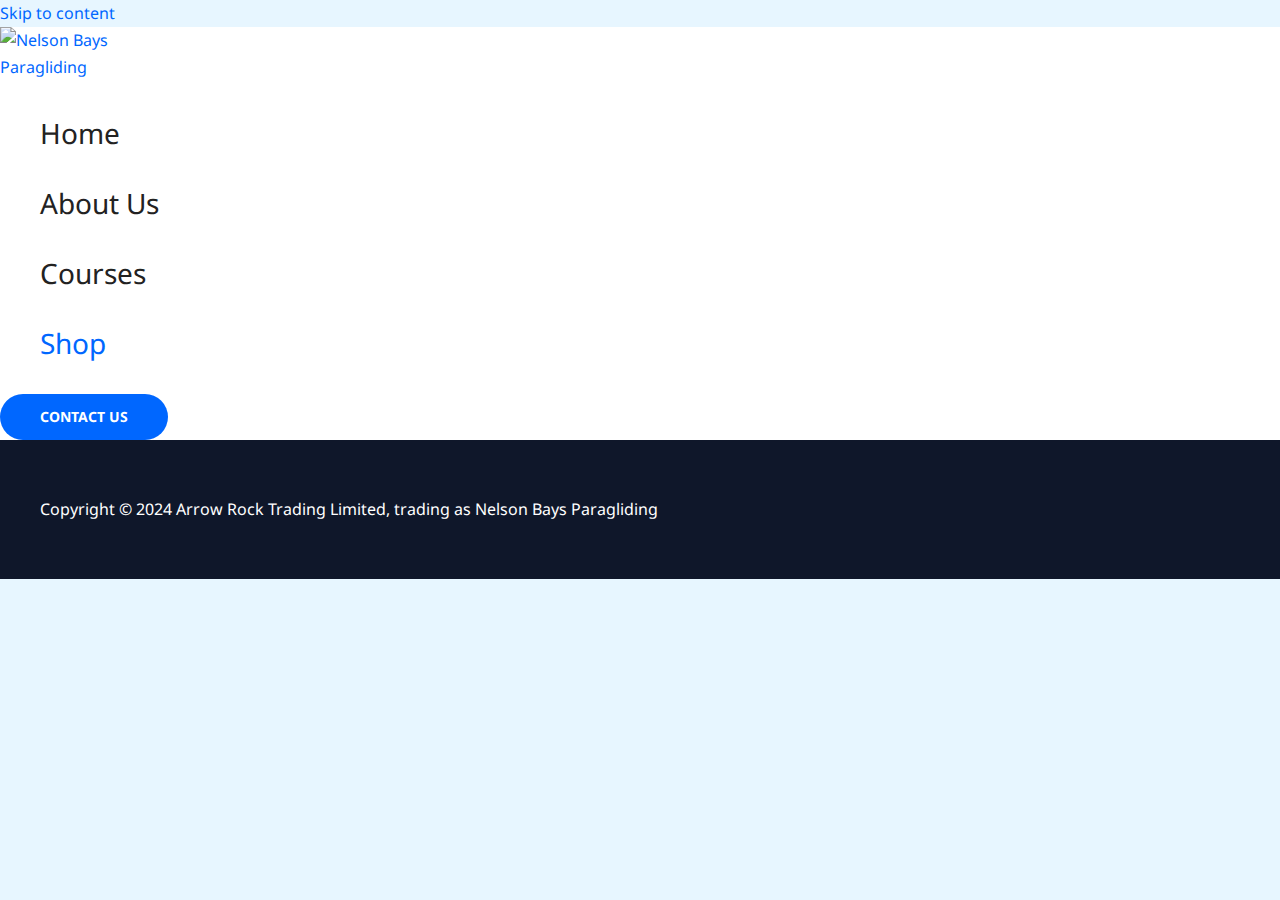
==== shop-2/index.html @ 281a00c7 "Add files via upload" ====
<!DOCTYPE html>
<html lang="en-NZ">
<head>
<meta charset="UTF-8">
<meta name="viewport" content="width=device-width, initial-scale=1">
	 <link rel="profile" href="https://gmpg.org/xfn/11"> 
	 <meta name='robots' content='index, follow, max-image-preview:large, max-snippet:-1, max-video-preview:-1' />

	<!-- This site is optimized with the Yoast SEO plugin v22.9 - https://yoast.com/wordpress/plugins/seo/ -->
	<title>Shop - Nelson Bays Paragliding</title>
	<link rel="canonical" href="index.html" />
	<meta property="og:locale" content="en_US" />
	<meta property="og:type" content="article" />
	<meta property="og:title" content="Shop - Nelson Bays Paragliding" />
	<meta property="og:url" content="https://nbparagliding.nz/shop-2/" />
	<meta property="og:site_name" content="Nelson Bays Paragliding" />
	<meta property="article:publisher" content="https://www.facebook.com/profile.php?id=61561655276367" />
	<meta property="article:modified_time" content="2024-09-02T08:23:01+00:00" />
	<meta name="twitter:card" content="summary_large_image" />
	<script type="application/ld+json" class="yoast-schema-graph">{"@context":"https://schema.org","@graph":[{"@type":"WebPage","@id":"https://nbparagliding.nz/shop-2/","url":"https://nbparagliding.nz/shop-2/","name":"Shop - Nelson Bays Paragliding","isPartOf":{"@id":"https://nbparagliding.nz/#website"},"datePublished":"2024-09-02T06:33:31+00:00","dateModified":"2024-09-02T08:23:01+00:00","breadcrumb":{"@id":"https://nbparagliding.nz/shop-2/#breadcrumb"},"inLanguage":"en-NZ","potentialAction":[{"@type":"ReadAction","target":["https://nbparagliding.nz/shop-2/"]}]},{"@type":"BreadcrumbList","@id":"https://nbparagliding.nz/shop-2/#breadcrumb","itemListElement":[{"@type":"ListItem","position":1,"name":"Home","item":"https://nbparagliding.nz/"},{"@type":"ListItem","position":2,"name":"Shop"}]},{"@type":"WebSite","@id":"https://nbparagliding.nz/#website","url":"https://nbparagliding.nz/","name":"Nelson Bays Paragliding","description":"Paragliding Instruction in the Nelson area","publisher":{"@id":"https://nbparagliding.nz/#organization"},"potentialAction":[{"@type":"SearchAction","target":{"@type":"EntryPoint","urlTemplate":"https://nbparagliding.nz/?s={search_term_string}"},"query-input":"required name=search_term_string"}],"inLanguage":"en-NZ"},{"@type":"Organization","@id":"https://nbparagliding.nz/#organization","name":"Nelson Bays Paragliding","url":"https://nbparagliding.nz/","logo":{"@type":"ImageObject","inLanguage":"en-NZ","@id":"https://nbparagliding.nz/#/schema/logo/image/","url":"https://nbparagliding.nz/wp-content/uploads/2024/06/Logo_v4.1.png","contentUrl":"https://nbparagliding.nz/wp-content/uploads/2024/06/Logo_v4.1.png","width":1024,"height":1024,"caption":"Nelson Bays Paragliding"},"image":{"@id":"https://nbparagliding.nz/#/schema/logo/image/"},"sameAs":["https://www.facebook.com/profile.php?id=61561655276367"]}]}</script>
	<!-- / Yoast SEO plugin. -->


<link rel='dns-prefetch' href='https://www.googletagmanager.com' />
<link rel='dns-prefetch' href='https://fonts.googleapis.com' />
<link rel="alternate" type="application/rss+xml" title="Nelson Bays Paragliding &raquo; Feed" href="../feed/index.rss" />
<link rel="alternate" type="application/rss+xml" title="Nelson Bays Paragliding &raquo; Comments Feed" href="../comments/feed/index.rss" />
<script>
window._wpemojiSettings = {"baseUrl":"https:\/\/s.w.org\/images\/core\/emoji\/15.0.3\/72x72\/","ext":".png","svgUrl":"https:\/\/s.w.org\/images\/core\/emoji\/15.0.3\/svg\/","svgExt":".svg","source":{"concatemoji":"https:\/\/nbparagliding.nz\/wp-includes\/js\/wp-emoji-release.min.js?ver=6.6.2"}};
/*! This file is auto-generated */
!function(i,n){var o,s,e;function c(e){try{var t={supportTests:e,timestamp:(new Date).valueOf()};sessionStorage.setItem(o,JSON.stringify(t))}catch(e){}}function p(e,t,n){e.clearRect(0,0,e.canvas.width,e.canvas.height),e.fillText(t,0,0);var t=new Uint32Array(e.getImageData(0,0,e.canvas.width,e.canvas.height).data),r=(e.clearRect(0,0,e.canvas.width,e.canvas.height),e.fillText(n,0,0),new Uint32Array(e.getImageData(0,0,e.canvas.width,e.canvas.height).data));return t.every(function(e,t){return e===r[t]})}function u(e,t,n){switch(t){case"flag":return n(e,"\ud83c\udff3\ufe0f\u200d\u26a7\ufe0f","\ud83c\udff3\ufe0f\u200b\u26a7\ufe0f")?!1:!n(e,"\ud83c\uddfa\ud83c\uddf3","\ud83c\uddfa\u200b\ud83c\uddf3")&&!n(e,"\ud83c\udff4\udb40\udc67\udb40\udc62\udb40\udc65\udb40\udc6e\udb40\udc67\udb40\udc7f","\ud83c\udff4\u200b\udb40\udc67\u200b\udb40\udc62\u200b\udb40\udc65\u200b\udb40\udc6e\u200b\udb40\udc67\u200b\udb40\udc7f");case"emoji":return!n(e,"\ud83d\udc26\u200d\u2b1b","\ud83d\udc26\u200b\u2b1b")}return!1}function f(e,t,n){var r="undefined"!=typeof WorkerGlobalScope&&self instanceof WorkerGlobalScope?new OffscreenCanvas(300,150):i.createElement("canvas"),a=r.getContext("2d",{willReadFrequently:!0}),o=(a.textBaseline="top",a.font="600 32px Arial",{});return e.forEach(function(e){o[e]=t(a,e,n)}),o}function t(e){var t=i.createElement("script");t.src=e,t.defer=!0,i.head.appendChild(t)}"undefined"!=typeof Promise&&(o="wpEmojiSettingsSupports",s=["flag","emoji"],n.supports={everything:!0,everythingExceptFlag:!0},e=new Promise(function(e){i.addEventListener("DOMContentLoaded",e,{once:!0})}),new Promise(function(t){var n=function(){try{var e=JSON.parse(sessionStorage.getItem(o));if("object"==typeof e&&"number"==typeof e.timestamp&&(new Date).valueOf()<e.timestamp+604800&&"object"==typeof e.supportTests)return e.supportTests}catch(e){}return null}();if(!n){if("undefined"!=typeof Worker&&"undefined"!=typeof OffscreenCanvas&&"undefined"!=typeof URL&&URL.createObjectURL&&"undefined"!=typeof Blob)try{var e="postMessage("+f.toString()+"("+[JSON.stringify(s),u.toString(),p.toString()].join(",")+"));",r=new Blob([e],{type:"text/javascript"}),a=new Worker(URL.createObjectURL(r),{name:"wpTestEmojiSupports"});return void(a.onmessage=function(e){c(n=e.data),a.terminate(),t(n)})}catch(e){}c(n=f(s,u,p))}t(n)}).then(function(e){for(var t in e)n.supports[t]=e[t],n.supports.everything=n.supports.everything&&n.supports[t],"flag"!==t&&(n.supports.everythingExceptFlag=n.supports.everythingExceptFlag&&n.supports[t]);n.supports.everythingExceptFlag=n.supports.everythingExceptFlag&&!n.supports.flag,n.DOMReady=!1,n.readyCallback=function(){n.DOMReady=!0}}).then(function(){return e}).then(function(){var e;n.supports.everything||(n.readyCallback(),(e=n.source||{}).concatemoji?t(e.concatemoji):e.wpemoji&&e.twemoji&&(t(e.twemoji),t(e.wpemoji)))}))}((window,document),window._wpemojiSettings);
</script>
<link rel='stylesheet' id='astra-theme-css-css' href='../wp-content/themes/astra/assets/css/minified/main.min%EF%B9%96ver=4.7.2.css' media='all' />
<style id='astra-theme-css-inline-css'>:root{--ast-post-nav-space:0;--ast-container-default-xlg-padding:6.67em;--ast-container-default-lg-padding:5.67em;--ast-container-default-slg-padding:4.34em;--ast-container-default-md-padding:3.34em;--ast-container-default-sm-padding:6.67em;--ast-container-default-xs-padding:2.4em;--ast-container-default-xxs-padding:1.4em;--ast-code-block-background:#EEEEEE;--ast-comment-inputs-background:#FAFAFA;--ast-normal-container-width:1200px;--ast-narrow-container-width:750px;--ast-blog-title-font-weight:normal;--ast-blog-meta-weight:inherit;}html{font-size:100%;}a,.page-title{color:var(--ast-global-color-0);}a:hover,a:focus{color:var(--ast-global-color-1);}body,button,input,select,textarea,.ast-button,.ast-custom-button{font-family:'Noto Sans',sans-serif;font-weight:400;font-size:16px;font-size:1rem;line-height:var(--ast-body-line-height,1.7em);}blockquote{color:var(--ast-global-color-3);}h1,.entry-content h1,h2,.entry-content h2,h3,.entry-content h3,h4,.entry-content h4,h5,.entry-content h5,h6,.entry-content h6,.site-title,.site-title a{font-family:'Montserrat',sans-serif;font-weight:700;}.site-title{font-size:22px;font-size:1.375rem;display:none;}header .custom-logo-link img{max-width:182px;}.astra-logo-svg{width:182px;}.site-header .site-description{font-size:15px;font-size:0.9375rem;display:none;}.entry-title{font-size:30px;font-size:1.875rem;}.archive .ast-article-post .ast-article-inner,.blog .ast-article-post .ast-article-inner,.archive .ast-article-post .ast-article-inner:hover,.blog .ast-article-post .ast-article-inner:hover{overflow:hidden;}h1,.entry-content h1{font-size:64px;font-size:4rem;font-family:'Montserrat',sans-serif;line-height:1.4em;}h2,.entry-content h2{font-size:34px;font-size:2.125rem;font-family:'Montserrat',sans-serif;line-height:1.3em;}h3,.entry-content h3{font-size:24px;font-size:1.5rem;font-family:'Montserrat',sans-serif;line-height:1.3em;}h4,.entry-content h4{font-size:20px;font-size:1.25rem;line-height:1.2em;font-family:'Montserrat',sans-serif;}h5,.entry-content h5{font-size:18px;font-size:1.125rem;line-height:1.2em;font-family:'Montserrat',sans-serif;}h6,.entry-content h6{font-size:15px;font-size:0.9375rem;line-height:1.25em;font-family:'Montserrat',sans-serif;}::selection{background-color:var(--ast-global-color-0);color:#ffffff;}body,h1,.entry-title a,.entry-content h1,h2,.entry-content h2,h3,.entry-content h3,h4,.entry-content h4,h5,.entry-content h5,h6,.entry-content h6{color:var(--ast-global-color-3);}.tagcloud a:hover,.tagcloud a:focus,.tagcloud a.current-item{color:#ffffff;border-color:var(--ast-global-color-0);background-color:var(--ast-global-color-0);}input:focus,input[type="text"]:focus,input[type="email"]:focus,input[type="url"]:focus,input[type="password"]:focus,input[type="reset"]:focus,input[type="search"]:focus,textarea:focus{border-color:var(--ast-global-color-0);}input[type="radio"]:checked,input[type=reset],input[type="checkbox"]:checked,input[type="checkbox"]:hover:checked,input[type="checkbox"]:focus:checked,input[type=range]::-webkit-slider-thumb{border-color:var(--ast-global-color-0);background-color:var(--ast-global-color-0);box-shadow:none;}.site-footer a:hover + .post-count,.site-footer a:focus + .post-count{background:var(--ast-global-color-0);border-color:var(--ast-global-color-0);}.single .nav-links .nav-previous,.single .nav-links .nav-next{color:var(--ast-global-color-0);}.entry-meta,.entry-meta *{line-height:1.45;color:var(--ast-global-color-0);}.entry-meta a:not(.ast-button):hover,.entry-meta a:not(.ast-button):hover *,.entry-meta a:not(.ast-button):focus,.entry-meta a:not(.ast-button):focus *,.page-links > .page-link,.page-links .page-link:hover,.post-navigation a:hover{color:var(--ast-global-color-1);}#cat option,.secondary .calendar_wrap thead a,.secondary .calendar_wrap thead a:visited{color:var(--ast-global-color-0);}.secondary .calendar_wrap #today,.ast-progress-val span{background:var(--ast-global-color-0);}.secondary a:hover + .post-count,.secondary a:focus + .post-count{background:var(--ast-global-color-0);border-color:var(--ast-global-color-0);}.calendar_wrap #today > a{color:#ffffff;}.page-links .page-link,.single .post-navigation a{color:var(--ast-global-color-0);}.ast-search-menu-icon .search-form button.search-submit{padding:0 4px;}.ast-search-menu-icon form.search-form{padding-right:0;}.ast-search-menu-icon.slide-search input.search-field{width:0;}.ast-header-search .ast-search-menu-icon.ast-dropdown-active .search-form,.ast-header-search .ast-search-menu-icon.ast-dropdown-active .search-field:focus{transition:all 0.2s;}.search-form input.search-field:focus{outline:none;}.wp-block-latest-posts > li > a{color:var(--ast-global-color-2);}.widget-title,.widget .wp-block-heading{font-size:22px;font-size:1.375rem;color:var(--ast-global-color-3);}.ast-search-menu-icon.slide-search a:focus-visible:focus-visible,.astra-search-icon:focus-visible,#close:focus-visible,a:focus-visible,.ast-menu-toggle:focus-visible,.site .skip-link:focus-visible,.wp-block-loginout input:focus-visible,.wp-block-search.wp-block-search__button-inside .wp-block-search__inside-wrapper,.ast-header-navigation-arrow:focus-visible,.woocommerce .wc-proceed-to-checkout > .checkout-button:focus-visible,.woocommerce .woocommerce-MyAccount-navigation ul li a:focus-visible,.ast-orders-table__row .ast-orders-table__cell:focus-visible,.woocommerce .woocommerce-order-details .order-again > .button:focus-visible,.woocommerce .woocommerce-message a.button.wc-forward:focus-visible,.woocommerce #minus_qty:focus-visible,.woocommerce #plus_qty:focus-visible,a#ast-apply-coupon:focus-visible,.woocommerce .woocommerce-info a:focus-visible,.woocommerce .astra-shop-summary-wrap a:focus-visible,.woocommerce a.wc-forward:focus-visible,#ast-apply-coupon:focus-visible,.woocommerce-js .woocommerce-mini-cart-item a.remove:focus-visible,#close:focus-visible,.button.search-submit:focus-visible,#search_submit:focus,.normal-search:focus-visible,.ast-header-account-wrap:focus-visible{outline-style:dotted;outline-color:inherit;outline-width:thin;}input:focus,input[type="text"]:focus,input[type="email"]:focus,input[type="url"]:focus,input[type="password"]:focus,input[type="reset"]:focus,input[type="search"]:focus,input[type="number"]:focus,textarea:focus,.wp-block-search__input:focus,[data-section="section-header-mobile-trigger"] .ast-button-wrap .ast-mobile-menu-trigger-minimal:focus,.ast-mobile-popup-drawer.active .menu-toggle-close:focus,.woocommerce-ordering select.orderby:focus,#ast-scroll-top:focus,#coupon_code:focus,.woocommerce-page #comment:focus,.woocommerce #reviews #respond input#submit:focus,.woocommerce a.add_to_cart_button:focus,.woocommerce .button.single_add_to_cart_button:focus,.woocommerce .woocommerce-cart-form button:focus,.woocommerce .woocommerce-cart-form__cart-item .quantity .qty:focus,.woocommerce .woocommerce-billing-fields .woocommerce-billing-fields__field-wrapper .woocommerce-input-wrapper > .input-text:focus,.woocommerce #order_comments:focus,.woocommerce #place_order:focus,.woocommerce .woocommerce-address-fields .woocommerce-address-fields__field-wrapper .woocommerce-input-wrapper > .input-text:focus,.woocommerce .woocommerce-MyAccount-content form button:focus,.woocommerce .woocommerce-MyAccount-content .woocommerce-EditAccountForm .woocommerce-form-row .woocommerce-Input.input-text:focus,.woocommerce .ast-woocommerce-container .woocommerce-pagination ul.page-numbers li a:focus,body #content .woocommerce form .form-row .select2-container--default .select2-selection--single:focus,#ast-coupon-code:focus,.woocommerce.woocommerce-js .quantity input[type=number]:focus,.woocommerce-js .woocommerce-mini-cart-item .quantity input[type=number]:focus,.woocommerce p#ast-coupon-trigger:focus{border-style:dotted;border-color:inherit;border-width:thin;}input{outline:none;}.site-logo-img img{ transition:all 0.2s linear;}body .ast-oembed-container *{position:absolute;top:0;width:100%;height:100%;left:0;}body .wp-block-embed-pocket-casts .ast-oembed-container *{position:unset;}.ast-single-post-featured-section + article {margin-top: 2em;}.site-content .ast-single-post-featured-section img {width: 100%;overflow: hidden;object-fit: cover;}.site > .ast-single-related-posts-container {margin-top: 0;}@media (min-width: 922px) {.ast-desktop .ast-container--narrow {max-width: var(--ast-narrow-container-width);margin: 0 auto;}}.ast-page-builder-template .hentry {margin: 0;}.ast-page-builder-template .site-content > .ast-container {max-width: 100%;padding: 0;}.ast-page-builder-template .site .site-content #primary {padding: 0;margin: 0;}.ast-page-builder-template .no-results {text-align: center;margin: 4em auto;}.ast-page-builder-template .ast-pagination {padding: 2em;}.ast-page-builder-template .entry-header.ast-no-title.ast-no-thumbnail {margin-top: 0;}.ast-page-builder-template .entry-header.ast-header-without-markup {margin-top: 0;margin-bottom: 0;}.ast-page-builder-template .entry-header.ast-no-title.ast-no-meta {margin-bottom: 0;}.ast-page-builder-template.single .post-navigation {padding-bottom: 2em;}.ast-page-builder-template.single-post .site-content > .ast-container {max-width: 100%;}.ast-page-builder-template .entry-header {margin-top: 4em;margin-left: auto;margin-right: auto;padding-left: 20px;padding-right: 20px;}.single.ast-page-builder-template .entry-header {padding-left: 20px;padding-right: 20px;}.ast-page-builder-template .ast-archive-description {margin: 4em auto 0;padding-left: 20px;padding-right: 20px;}.ast-page-builder-template.ast-no-sidebar .entry-content .alignwide {margin-left: 0;margin-right: 0;}@media (max-width:921.9px){#ast-desktop-header{display:none;}}@media (min-width:922px){#ast-mobile-header{display:none;}}.wp-block-buttons.aligncenter{justify-content:center;}.wp-block-buttons .wp-block-button.is-style-outline .wp-block-button__link.wp-element-button,.ast-outline-button,.wp-block-uagb-buttons-child .uagb-buttons-repeater.ast-outline-button{border-top-width:2px;border-right-width:2px;border-bottom-width:2px;border-left-width:2px;font-family:inherit;font-weight:700;font-size:14px;font-size:0.875rem;line-height:1em;border-top-left-radius:30px;border-top-right-radius:30px;border-bottom-right-radius:30px;border-bottom-left-radius:30px;}.entry-content[ast-blocks-layout] > figure{margin-bottom:1em;}@media (max-width:921px){.ast-separate-container #primary,.ast-separate-container #secondary{padding:1.5em 0;}#primary,#secondary{padding:1.5em 0;margin:0;}.ast-left-sidebar #content > .ast-container{display:flex;flex-direction:column-reverse;width:100%;}.ast-separate-container .ast-article-post,.ast-separate-container .ast-article-single{padding:1.5em 2.14em;}.ast-author-box img.avatar{margin:20px 0 0 0;}}@media (min-width:922px){.ast-separate-container.ast-right-sidebar #primary,.ast-separate-container.ast-left-sidebar #primary{border:0;}.search-no-results.ast-separate-container #primary{margin-bottom:4em;}}.elementor-button-wrapper .elementor-button{border-style:solid;text-decoration:none;border-top-width:0;border-right-width:0;border-left-width:0;border-bottom-width:0;}body .elementor-button.elementor-size-sm,body .elementor-button.elementor-size-xs,body .elementor-button.elementor-size-md,body .elementor-button.elementor-size-lg,body .elementor-button.elementor-size-xl,body .elementor-button{border-top-left-radius:30px;border-top-right-radius:30px;border-bottom-right-radius:30px;border-bottom-left-radius:30px;padding-top:17px;padding-right:40px;padding-bottom:17px;padding-left:40px;}.elementor-button-wrapper .elementor-button{border-color:var(--ast-global-color-0);background-color:var(--ast-global-color-0);}.elementor-button-wrapper .elementor-button:hover,.elementor-button-wrapper .elementor-button:focus{color:#ffffff;background-color:var(--ast-global-color-1);border-color:var(--ast-global-color-1);}.wp-block-button .wp-block-button__link ,.elementor-button-wrapper .elementor-button,.elementor-button-wrapper .elementor-button:visited{color:#ffffff;}.elementor-button-wrapper .elementor-button{font-weight:700;font-size:14px;font-size:0.875rem;line-height:1em;text-transform:uppercase;}body .elementor-button.elementor-size-sm,body .elementor-button.elementor-size-xs,body .elementor-button.elementor-size-md,body .elementor-button.elementor-size-lg,body .elementor-button.elementor-size-xl,body .elementor-button{font-size:14px;font-size:0.875rem;}.wp-block-button .wp-block-button__link:hover,.wp-block-button .wp-block-button__link:focus{color:#ffffff;background-color:var(--ast-global-color-1);border-color:var(--ast-global-color-1);}.elementor-widget-heading h1.elementor-heading-title{line-height:1.4em;}.elementor-widget-heading h2.elementor-heading-title{line-height:1.3em;}.elementor-widget-heading h3.elementor-heading-title{line-height:1.3em;}.elementor-widget-heading h4.elementor-heading-title{line-height:1.2em;}.elementor-widget-heading h5.elementor-heading-title{line-height:1.2em;}.elementor-widget-heading h6.elementor-heading-title{line-height:1.25em;}.wp-block-button .wp-block-button__link,.wp-block-search .wp-block-search__button,body .wp-block-file .wp-block-file__button{border-color:var(--ast-global-color-0);background-color:var(--ast-global-color-0);color:#ffffff;font-family:inherit;font-weight:700;line-height:1em;text-transform:uppercase;font-size:14px;font-size:0.875rem;border-top-left-radius:30px;border-top-right-radius:30px;border-bottom-right-radius:30px;border-bottom-left-radius:30px;padding-top:17px;padding-right:40px;padding-bottom:17px;padding-left:40px;}.menu-toggle,button,.ast-button,.ast-custom-button,.button,input#submit,input[type="button"],input[type="submit"],input[type="reset"],form[CLASS*="wp-block-search__"].wp-block-search .wp-block-search__inside-wrapper .wp-block-search__button,body .wp-block-file .wp-block-file__button,.woocommerce-js a.button,.woocommerce button.button,.woocommerce .woocommerce-message a.button,.woocommerce #respond input#submit.alt,.woocommerce input.button.alt,.woocommerce input.button,.woocommerce input.button:disabled,.woocommerce input.button:disabled[disabled],.woocommerce input.button:disabled:hover,.woocommerce input.button:disabled[disabled]:hover,.woocommerce #respond input#submit,.woocommerce button.button.alt.disabled,.wc-block-grid__products .wc-block-grid__product .wp-block-button__link,.wc-block-grid__product-onsale,[CLASS*="wc-block"] button,.woocommerce-js .astra-cart-drawer .astra-cart-drawer-content .woocommerce-mini-cart__buttons .button:not(.checkout):not(.ast-continue-shopping),.woocommerce-js .astra-cart-drawer .astra-cart-drawer-content .woocommerce-mini-cart__buttons a.checkout,.woocommerce button.button.alt.disabled.wc-variation-selection-needed,[CLASS*="wc-block"] .wc-block-components-button{border-style:solid;border-top-width:0;border-right-width:0;border-left-width:0;border-bottom-width:0;color:#ffffff;border-color:var(--ast-global-color-0);background-color:var(--ast-global-color-0);padding-top:17px;padding-right:40px;padding-bottom:17px;padding-left:40px;font-family:inherit;font-weight:700;font-size:14px;font-size:0.875rem;line-height:1em;text-transform:uppercase;border-top-left-radius:30px;border-top-right-radius:30px;border-bottom-right-radius:30px;border-bottom-left-radius:30px;}button:focus,.menu-toggle:hover,button:hover,.ast-button:hover,.ast-custom-button:hover .button:hover,.ast-custom-button:hover ,input[type=reset]:hover,input[type=reset]:focus,input#submit:hover,input#submit:focus,input[type="button"]:hover,input[type="button"]:focus,input[type="submit"]:hover,input[type="submit"]:focus,form[CLASS*="wp-block-search__"].wp-block-search .wp-block-search__inside-wrapper .wp-block-search__button:hover,form[CLASS*="wp-block-search__"].wp-block-search .wp-block-search__inside-wrapper .wp-block-search__button:focus,body .wp-block-file .wp-block-file__button:hover,body .wp-block-file .wp-block-file__button:focus,.woocommerce-js a.button:hover,.woocommerce button.button:hover,.woocommerce .woocommerce-message a.button:hover,.woocommerce #respond input#submit:hover,.woocommerce #respond input#submit.alt:hover,.woocommerce input.button.alt:hover,.woocommerce input.button:hover,.woocommerce button.button.alt.disabled:hover,.wc-block-grid__products .wc-block-grid__product .wp-block-button__link:hover,[CLASS*="wc-block"] button:hover,.woocommerce-js .astra-cart-drawer .astra-cart-drawer-content .woocommerce-mini-cart__buttons .button:not(.checkout):not(.ast-continue-shopping):hover,.woocommerce-js .astra-cart-drawer .astra-cart-drawer-content .woocommerce-mini-cart__buttons a.checkout:hover,.woocommerce button.button.alt.disabled.wc-variation-selection-needed:hover,[CLASS*="wc-block"] .wc-block-components-button:hover,[CLASS*="wc-block"] .wc-block-components-button:focus{color:#ffffff;background-color:var(--ast-global-color-1);border-color:var(--ast-global-color-1);}@media (max-width:921px){.ast-mobile-header-stack .main-header-bar .ast-search-menu-icon{display:inline-block;}.ast-header-break-point.ast-header-custom-item-outside .ast-mobile-header-stack .main-header-bar .ast-search-icon{margin:0;}.ast-comment-avatar-wrap img{max-width:2.5em;}.ast-comment-meta{padding:0 1.8888em 1.3333em;}.ast-separate-container .ast-comment-list li.depth-1{padding:1.5em 2.14em;}.ast-separate-container .comment-respond{padding:2em 2.14em;}}@media (min-width:544px){.ast-container{max-width:100%;}}@media (max-width:544px){.ast-separate-container .ast-article-post,.ast-separate-container .ast-article-single,.ast-separate-container .comments-title,.ast-separate-container .ast-archive-description{padding:1.5em 1em;}.ast-separate-container #content .ast-container{padding-left:0.54em;padding-right:0.54em;}.ast-separate-container .ast-comment-list .bypostauthor{padding:.5em;}.ast-search-menu-icon.ast-dropdown-active .search-field{width:170px;}} #ast-mobile-header .ast-site-header-cart-li a{pointer-events:none;} #ast-desktop-header .ast-site-header-cart-li a{pointer-events:none;}body,.ast-separate-container{background-color:var(--ast-global-color-4);;background-image:none;;}@media (max-width:921px){.site-title{display:none;}.site-header .site-description{display:none;}h1,.entry-content h1{font-size:44px;}h2,.entry-content h2{font-size:32px;}h3,.entry-content h3{font-size:20px;}}@media (max-width:544px){.widget-title{font-size:21px;font-size:1.4rem;}body,button,input,select,textarea,.ast-button,.ast-custom-button{font-size:15px;font-size:0.9375rem;}#secondary,#secondary button,#secondary input,#secondary select,#secondary textarea{font-size:15px;font-size:0.9375rem;}.site-title{font-size:20px;font-size:1.25rem;display:none;}.site-header .site-description{font-size:14px;font-size:0.875rem;display:none;}h1,.entry-content h1{font-size:30px;}h2,.entry-content h2{font-size:24px;}h3,.entry-content h3{font-size:20px;}h4,.entry-content h4{font-size:19px;font-size:1.1875rem;}h5,.entry-content h5{font-size:16px;font-size:1rem;}h6,.entry-content h6{font-size:15px;font-size:0.9375rem;}header .custom-logo-link img,.ast-header-break-point .site-branding img,.ast-header-break-point .custom-logo-link img{max-width:100px;}.astra-logo-svg{width:100px;}.ast-header-break-point .site-logo-img .custom-mobile-logo-link img{max-width:100px;}}@media (max-width:921px){html{font-size:91.2%;}}@media (max-width:544px){html{font-size:100%;}}@media (min-width:922px){.ast-container{max-width:1240px;}}@media (min-width:922px){.site-content .ast-container{display:flex;}}@media (max-width:921px){.site-content .ast-container{flex-direction:column;}}@media (min-width:922px){.main-header-menu .sub-menu .menu-item.ast-left-align-sub-menu:hover > .sub-menu,.main-header-menu .sub-menu .menu-item.ast-left-align-sub-menu.focus > .sub-menu{margin-left:-0px;}}.site .comments-area{padding-bottom:3em;}.wp-block-file {display: flex;align-items: center;flex-wrap: wrap;justify-content: space-between;}.wp-block-pullquote {border: none;}.wp-block-pullquote blockquote::before {content: "\201D";font-family: "Helvetica",sans-serif;display: flex;transform: rotate( 180deg );font-size: 6rem;font-style: normal;line-height: 1;font-weight: bold;align-items: center;justify-content: center;}.has-text-align-right > blockquote::before {justify-content: flex-start;}.has-text-align-left > blockquote::before {justify-content: flex-end;}figure.wp-block-pullquote.is-style-solid-color blockquote {max-width: 100%;text-align: inherit;}html body {--wp--custom--ast-default-block-top-padding: 3em;--wp--custom--ast-default-block-right-padding: 3em;--wp--custom--ast-default-block-bottom-padding: 3em;--wp--custom--ast-default-block-left-padding: 3em;--wp--custom--ast-container-width: 1200px;--wp--custom--ast-content-width-size: 1200px;--wp--custom--ast-wide-width-size: calc(1200px + var(--wp--custom--ast-default-block-left-padding) + var(--wp--custom--ast-default-block-right-padding));}.ast-narrow-container {--wp--custom--ast-content-width-size: 750px;--wp--custom--ast-wide-width-size: 750px;}@media(max-width: 921px) {html body {--wp--custom--ast-default-block-top-padding: 3em;--wp--custom--ast-default-block-right-padding: 2em;--wp--custom--ast-default-block-bottom-padding: 3em;--wp--custom--ast-default-block-left-padding: 2em;}}@media(max-width: 544px) {html body {--wp--custom--ast-default-block-top-padding: 3em;--wp--custom--ast-default-block-right-padding: 1.5em;--wp--custom--ast-default-block-bottom-padding: 3em;--wp--custom--ast-default-block-left-padding: 1.5em;}}.entry-content > .wp-block-group,.entry-content > .wp-block-cover,.entry-content > .wp-block-columns {padding-top: var(--wp--custom--ast-default-block-top-padding);padding-right: var(--wp--custom--ast-default-block-right-padding);padding-bottom: var(--wp--custom--ast-default-block-bottom-padding);padding-left: var(--wp--custom--ast-default-block-left-padding);}.ast-plain-container.ast-no-sidebar .entry-content > .alignfull,.ast-page-builder-template .ast-no-sidebar .entry-content > .alignfull {margin-left: calc( -50vw + 50%);margin-right: calc( -50vw + 50%);max-width: 100vw;width: 100vw;}.ast-plain-container.ast-no-sidebar .entry-content .alignfull .alignfull,.ast-page-builder-template.ast-no-sidebar .entry-content .alignfull .alignfull,.ast-plain-container.ast-no-sidebar .entry-content .alignfull .alignwide,.ast-page-builder-template.ast-no-sidebar .entry-content .alignfull .alignwide,.ast-plain-container.ast-no-sidebar .entry-content .alignwide .alignfull,.ast-page-builder-template.ast-no-sidebar .entry-content .alignwide .alignfull,.ast-plain-container.ast-no-sidebar .entry-content .alignwide .alignwide,.ast-page-builder-template.ast-no-sidebar .entry-content .alignwide .alignwide,.ast-plain-container.ast-no-sidebar .entry-content .wp-block-column .alignfull,.ast-page-builder-template.ast-no-sidebar .entry-content .wp-block-column .alignfull,.ast-plain-container.ast-no-sidebar .entry-content .wp-block-column .alignwide,.ast-page-builder-template.ast-no-sidebar .entry-content .wp-block-column .alignwide {margin-left: auto;margin-right: auto;width: 100%;}[ast-blocks-layout] .wp-block-separator:not(.is-style-dots) {height: 0;}[ast-blocks-layout] .wp-block-separator {margin: 20px auto;}[ast-blocks-layout] .wp-block-separator:not(.is-style-wide):not(.is-style-dots) {max-width: 100px;}[ast-blocks-layout] .wp-block-separator.has-background {padding: 0;}.entry-content[ast-blocks-layout] > * {max-width: var(--wp--custom--ast-content-width-size);margin-left: auto;margin-right: auto;}.entry-content[ast-blocks-layout] > .alignwide {max-width: var(--wp--custom--ast-wide-width-size);}.entry-content[ast-blocks-layout] .alignfull {max-width: none;}.entry-content .wp-block-columns {margin-bottom: 0;}blockquote {margin: 1.5em;border-color: rgba(0,0,0,0.05);}.wp-block-quote:not(.has-text-align-right):not(.has-text-align-center) {border-left: 5px solid rgba(0,0,0,0.05);}.has-text-align-right > blockquote,blockquote.has-text-align-right {border-right: 5px solid rgba(0,0,0,0.05);}.has-text-align-left > blockquote,blockquote.has-text-align-left {border-left: 5px solid rgba(0,0,0,0.05);}.wp-block-site-tagline,.wp-block-latest-posts .read-more {margin-top: 15px;}.wp-block-loginout p label {display: block;}.wp-block-loginout p:not(.login-remember):not(.login-submit) input {width: 100%;}.wp-block-loginout input:focus {border-color: transparent;}.wp-block-loginout input:focus {outline: thin dotted;}.entry-content .wp-block-media-text .wp-block-media-text__content {padding: 0 0 0 8%;}.entry-content .wp-block-media-text.has-media-on-the-right .wp-block-media-text__content {padding: 0 8% 0 0;}.entry-content .wp-block-media-text.has-background .wp-block-media-text__content {padding: 8%;}.entry-content .wp-block-cover:not([class*="background-color"]) .wp-block-cover__inner-container,.entry-content .wp-block-cover:not([class*="background-color"]) .wp-block-cover-image-text,.entry-content .wp-block-cover:not([class*="background-color"]) .wp-block-cover-text,.entry-content .wp-block-cover-image:not([class*="background-color"]) .wp-block-cover__inner-container,.entry-content .wp-block-cover-image:not([class*="background-color"]) .wp-block-cover-image-text,.entry-content .wp-block-cover-image:not([class*="background-color"]) .wp-block-cover-text {color: var(--ast-global-color-5);}.wp-block-loginout .login-remember input {width: 1.1rem;height: 1.1rem;margin: 0 5px 4px 0;vertical-align: middle;}.wp-block-latest-posts > li > *:first-child,.wp-block-latest-posts:not(.is-grid) > li:first-child {margin-top: 0;}.wp-block-search__inside-wrapper .wp-block-search__input {padding: 0 10px;color: var(--ast-global-color-3);background: var(--ast-global-color-5);border-color: var(--ast-border-color);}.wp-block-latest-posts .read-more {margin-bottom: 1.5em;}.wp-block-search__no-button .wp-block-search__inside-wrapper .wp-block-search__input {padding-top: 5px;padding-bottom: 5px;}.wp-block-latest-posts .wp-block-latest-posts__post-date,.wp-block-latest-posts .wp-block-latest-posts__post-author {font-size: 1rem;}.wp-block-latest-posts > li > *,.wp-block-latest-posts:not(.is-grid) > li {margin-top: 12px;margin-bottom: 12px;}.ast-page-builder-template .entry-content[ast-blocks-layout] > *,.ast-page-builder-template .entry-content[ast-blocks-layout] > .alignfull > * {max-width: none;}.ast-page-builder-template .entry-content[ast-blocks-layout] > .alignwide > * {max-width: var(--wp--custom--ast-wide-width-size);}.ast-page-builder-template .entry-content[ast-blocks-layout] > .inherit-container-width > *,.ast-page-builder-template .entry-content[ast-blocks-layout] > * > *,.entry-content[ast-blocks-layout] > .wp-block-cover .wp-block-cover__inner-container {max-width: var(--wp--custom--ast-content-width-size);margin-left: auto;margin-right: auto;}.entry-content[ast-blocks-layout] .wp-block-cover:not(.alignleft):not(.alignright) {width: auto;}@media(max-width: 1200px) {.ast-separate-container .entry-content > .alignfull,.ast-separate-container .entry-content[ast-blocks-layout] > .alignwide,.ast-plain-container .entry-content[ast-blocks-layout] > .alignwide,.ast-plain-container .entry-content .alignfull {margin-left: calc(-1 * min(var(--ast-container-default-xlg-padding),20px)) ;margin-right: calc(-1 * min(var(--ast-container-default-xlg-padding),20px));}}@media(min-width: 1201px) {.ast-separate-container .entry-content > .alignfull {margin-left: calc(-1 * var(--ast-container-default-xlg-padding) );margin-right: calc(-1 * var(--ast-container-default-xlg-padding) );}.ast-separate-container .entry-content[ast-blocks-layout] > .alignwide,.ast-plain-container .entry-content[ast-blocks-layout] > .alignwide {margin-left: calc(-1 * var(--wp--custom--ast-default-block-left-padding) );margin-right: calc(-1 * var(--wp--custom--ast-default-block-right-padding) );}}@media(min-width: 921px) {.ast-separate-container .entry-content .wp-block-group.alignwide:not(.inherit-container-width) > :where(:not(.alignleft):not(.alignright)),.ast-plain-container .entry-content .wp-block-group.alignwide:not(.inherit-container-width) > :where(:not(.alignleft):not(.alignright)) {max-width: calc( var(--wp--custom--ast-content-width-size) + 80px );}.ast-plain-container.ast-right-sidebar .entry-content[ast-blocks-layout] .alignfull,.ast-plain-container.ast-left-sidebar .entry-content[ast-blocks-layout] .alignfull {margin-left: -60px;margin-right: -60px;}}@media(min-width: 544px) {.entry-content > .alignleft {margin-right: 20px;}.entry-content > .alignright {margin-left: 20px;}}@media (max-width:544px){.wp-block-columns .wp-block-column:not(:last-child){margin-bottom:20px;}.wp-block-latest-posts{margin:0;}}@media( max-width: 600px ) {.entry-content .wp-block-media-text .wp-block-media-text__content,.entry-content .wp-block-media-text.has-media-on-the-right .wp-block-media-text__content {padding: 8% 0 0;}.entry-content .wp-block-media-text.has-background .wp-block-media-text__content {padding: 8%;}}.ast-page-builder-template .entry-header {padding-left: 0;}.ast-narrow-container .site-content .wp-block-uagb-image--align-full .wp-block-uagb-image__figure {max-width: 100%;margin-left: auto;margin-right: auto;}:root .has-ast-global-color-0-color{color:var(--ast-global-color-0);}:root .has-ast-global-color-0-background-color{background-color:var(--ast-global-color-0);}:root .wp-block-button .has-ast-global-color-0-color{color:var(--ast-global-color-0);}:root .wp-block-button .has-ast-global-color-0-background-color{background-color:var(--ast-global-color-0);}:root .has-ast-global-color-1-color{color:var(--ast-global-color-1);}:root .has-ast-global-color-1-background-color{background-color:var(--ast-global-color-1);}:root .wp-block-button .has-ast-global-color-1-color{color:var(--ast-global-color-1);}:root .wp-block-button .has-ast-global-color-1-background-color{background-color:var(--ast-global-color-1);}:root .has-ast-global-color-2-color{color:var(--ast-global-color-2);}:root .has-ast-global-color-2-background-color{background-color:var(--ast-global-color-2);}:root .wp-block-button .has-ast-global-color-2-color{color:var(--ast-global-color-2);}:root .wp-block-button .has-ast-global-color-2-background-color{background-color:var(--ast-global-color-2);}:root .has-ast-global-color-3-color{color:var(--ast-global-color-3);}:root .has-ast-global-color-3-background-color{background-color:var(--ast-global-color-3);}:root .wp-block-button .has-ast-global-color-3-color{color:var(--ast-global-color-3);}:root .wp-block-button .has-ast-global-color-3-background-color{background-color:var(--ast-global-color-3);}:root .has-ast-global-color-4-color{color:var(--ast-global-color-4);}:root .has-ast-global-color-4-background-color{background-color:var(--ast-global-color-4);}:root .wp-block-button .has-ast-global-color-4-color{color:var(--ast-global-color-4);}:root .wp-block-button .has-ast-global-color-4-background-color{background-color:var(--ast-global-color-4);}:root .has-ast-global-color-5-color{color:var(--ast-global-color-5);}:root .has-ast-global-color-5-background-color{background-color:var(--ast-global-color-5);}:root .wp-block-button .has-ast-global-color-5-color{color:var(--ast-global-color-5);}:root .wp-block-button .has-ast-global-color-5-background-color{background-color:var(--ast-global-color-5);}:root .has-ast-global-color-6-color{color:var(--ast-global-color-6);}:root .has-ast-global-color-6-background-color{background-color:var(--ast-global-color-6);}:root .wp-block-button .has-ast-global-color-6-color{color:var(--ast-global-color-6);}:root .wp-block-button .has-ast-global-color-6-background-color{background-color:var(--ast-global-color-6);}:root .has-ast-global-color-7-color{color:var(--ast-global-color-7);}:root .has-ast-global-color-7-background-color{background-color:var(--ast-global-color-7);}:root .wp-block-button .has-ast-global-color-7-color{color:var(--ast-global-color-7);}:root .wp-block-button .has-ast-global-color-7-background-color{background-color:var(--ast-global-color-7);}:root .has-ast-global-color-8-color{color:var(--ast-global-color-8);}:root .has-ast-global-color-8-background-color{background-color:var(--ast-global-color-8);}:root .wp-block-button .has-ast-global-color-8-color{color:var(--ast-global-color-8);}:root .wp-block-button .has-ast-global-color-8-background-color{background-color:var(--ast-global-color-8);}:root{--ast-global-color-0:#0067FF;--ast-global-color-1:#005EE9;--ast-global-color-2:#0F172A;--ast-global-color-3:#364151;--ast-global-color-4:#E7F6FF;--ast-global-color-5:#FFFFFF;--ast-global-color-6:#D1DAE5;--ast-global-color-7:#070614;--ast-global-color-8:#222222;}:root {--ast-border-color : #dddddd;}.ast-single-entry-banner {-js-display: flex;display: flex;flex-direction: column;justify-content: center;text-align: center;position: relative;background: #eeeeee;}.ast-single-entry-banner[data-banner-layout="layout-1"] {max-width: 1200px;background: inherit;padding: 20px 0;}.ast-single-entry-banner[data-banner-width-type="custom"] {margin: 0 auto;width: 100%;}.ast-single-entry-banner + .site-content .entry-header {margin-bottom: 0;}.site .ast-author-avatar {--ast-author-avatar-size: ;}a.ast-underline-text {text-decoration: underline;}.ast-container > .ast-terms-link {position: relative;display: block;}a.ast-button.ast-badge-tax {padding: 4px 8px;border-radius: 3px;font-size: inherit;}header.entry-header > *:not(:last-child){margin-bottom:10px;}.ast-archive-entry-banner {-js-display: flex;display: flex;flex-direction: column;justify-content: center;text-align: center;position: relative;background: #eeeeee;}.ast-archive-entry-banner[data-banner-width-type="custom"] {margin: 0 auto;width: 100%;}.ast-archive-entry-banner[data-banner-layout="layout-1"] {background: inherit;padding: 20px 0;text-align: left;}body.archive .ast-archive-description{max-width:1200px;width:100%;text-align:left;padding-top:3em;padding-right:3em;padding-bottom:3em;padding-left:3em;}body.archive .ast-archive-description .ast-archive-title,body.archive .ast-archive-description .ast-archive-title *{font-size:40px;font-size:2.5rem;}body.archive .ast-archive-description > *:not(:last-child){margin-bottom:10px;}@media (max-width:921px){body.archive .ast-archive-description{text-align:left;}}@media (max-width:544px){body.archive .ast-archive-description{text-align:left;}}.ast-breadcrumbs .trail-browse,.ast-breadcrumbs .trail-items,.ast-breadcrumbs .trail-items li{display:inline-block;margin:0;padding:0;border:none;background:inherit;text-indent:0;text-decoration:none;}.ast-breadcrumbs .trail-browse{font-size:inherit;font-style:inherit;font-weight:inherit;color:inherit;}.ast-breadcrumbs .trail-items{list-style:none;}.trail-items li::after{padding:0 0.3em;content:"\00bb";}.trail-items li:last-of-type::after{display:none;}h1,.entry-content h1,h2,.entry-content h2,h3,.entry-content h3,h4,.entry-content h4,h5,.entry-content h5,h6,.entry-content h6{color:var(--ast-global-color-2);}@media (max-width:921px){.ast-builder-grid-row-container.ast-builder-grid-row-tablet-3-firstrow .ast-builder-grid-row > *:first-child,.ast-builder-grid-row-container.ast-builder-grid-row-tablet-3-lastrow .ast-builder-grid-row > *:last-child{grid-column:1 / -1;}}@media (max-width:544px){.ast-builder-grid-row-container.ast-builder-grid-row-mobile-3-firstrow .ast-builder-grid-row > *:first-child,.ast-builder-grid-row-container.ast-builder-grid-row-mobile-3-lastrow .ast-builder-grid-row > *:last-child{grid-column:1 / -1;}}.ast-builder-layout-element[data-section="title_tagline"]{display:flex;}@media (max-width:921px){.ast-header-break-point .ast-builder-layout-element[data-section="title_tagline"]{display:flex;}}@media (max-width:544px){.ast-header-break-point .ast-builder-layout-element[data-section="title_tagline"]{display:flex;}}[data-section*="section-hb-button-"] .menu-link{display:none;}.ast-header-button-1[data-section*="section-hb-button-"] .ast-builder-button-wrap .ast-custom-button{font-size:14px;font-size:0.875rem;}.ast-header-button-1[data-section*="section-hb-button-"] .ast-builder-button-wrap .ast-custom-button{padding-top:16px;padding-bottom:16px;padding-left:40px;padding-right:40px;}.ast-header-button-1[data-section="section-hb-button-1"]{display:flex;}@media (max-width:921px){.ast-header-break-point .ast-header-button-1[data-section="section-hb-button-1"]{display:flex;}}@media (max-width:544px){.ast-header-break-point .ast-header-button-1[data-section="section-hb-button-1"]{display:flex;}}.ast-builder-menu-1{font-family:inherit;font-weight:inherit;}.ast-builder-menu-1 .menu-item > .menu-link{font-size:28px;font-size:1.75rem;color:var(--ast-global-color-8);}.ast-builder-menu-1 .menu-item > .ast-menu-toggle{color:var(--ast-global-color-8);}.ast-builder-menu-1 .menu-item:hover > .menu-link,.ast-builder-menu-1 .inline-on-mobile .menu-item:hover > .ast-menu-toggle{color:var(--ast-global-color-0);}.ast-builder-menu-1 .menu-item:hover > .ast-menu-toggle{color:var(--ast-global-color-0);}.ast-builder-menu-1 .menu-item.current-menu-item > .menu-link,.ast-builder-menu-1 .inline-on-mobile .menu-item.current-menu-item > .ast-menu-toggle,.ast-builder-menu-1 .current-menu-ancestor > .menu-link{color:var(--ast-global-color-0);}.ast-builder-menu-1 .menu-item.current-menu-item > .ast-menu-toggle{color:var(--ast-global-color-0);}.ast-builder-menu-1 .sub-menu,.ast-builder-menu-1 .inline-on-mobile .sub-menu{border-top-width:2px;border-bottom-width:0px;border-right-width:0px;border-left-width:0px;border-color:var(--ast-global-color-0);border-style:solid;}.ast-builder-menu-1 .main-header-menu > .menu-item > .sub-menu,.ast-builder-menu-1 .main-header-menu > .menu-item > .astra-full-megamenu-wrapper{margin-top:0px;}.ast-desktop .ast-builder-menu-1 .main-header-menu > .menu-item > .sub-menu:before,.ast-desktop .ast-builder-menu-1 .main-header-menu > .menu-item > .astra-full-megamenu-wrapper:before{height:calc( 0px + 5px );}.ast-desktop .ast-builder-menu-1 .menu-item .sub-menu .menu-link{border-style:none;}@media (max-width:921px){.ast-builder-menu-1 .main-header-menu .menu-item > .menu-link{color:var(--ast-global-color-3);}.ast-builder-menu-1 .menu-item > .ast-menu-toggle{color:var(--ast-global-color-3);}.ast-builder-menu-1 .menu-item:hover > .menu-link,.ast-builder-menu-1 .inline-on-mobile .menu-item:hover > .ast-menu-toggle{color:var(--ast-global-color-1);}.ast-builder-menu-1 .menu-item:hover > .ast-menu-toggle{color:var(--ast-global-color-1);}.ast-builder-menu-1 .menu-item.current-menu-item > .menu-link,.ast-builder-menu-1 .inline-on-mobile .menu-item.current-menu-item > .ast-menu-toggle,.ast-builder-menu-1 .current-menu-ancestor > .menu-link,.ast-builder-menu-1 .current-menu-ancestor > .ast-menu-toggle{color:var(--ast-global-color-1);}.ast-builder-menu-1 .menu-item.current-menu-item > .ast-menu-toggle{color:var(--ast-global-color-1);}.ast-header-break-point .ast-builder-menu-1 .menu-item.menu-item-has-children > .ast-menu-toggle{top:0;}.ast-builder-menu-1 .inline-on-mobile .menu-item.menu-item-has-children > .ast-menu-toggle{right:-15px;}.ast-builder-menu-1 .menu-item-has-children > .menu-link:after{content:unset;}.ast-builder-menu-1 .main-header-menu > .menu-item > .sub-menu,.ast-builder-menu-1 .main-header-menu > .menu-item > .astra-full-megamenu-wrapper{margin-top:0;}.ast-builder-menu-1 .main-header-menu,.ast-builder-menu-1 .main-header-menu .sub-menu{background-color:var(--ast-global-color-5);;background-image:none;;}}@media (max-width:544px){.ast-builder-menu-1 .main-header-menu .menu-item > .menu-link{color:var(--ast-global-color-3);}.ast-builder-menu-1 .menu-item> .ast-menu-toggle{color:var(--ast-global-color-3);}.ast-builder-menu-1 .menu-item:hover > .menu-link,.ast-builder-menu-1 .inline-on-mobile .menu-item:hover > .ast-menu-toggle{color:var(--ast-global-color-1);}.ast-builder-menu-1 .menu-item:hover> .ast-menu-toggle{color:var(--ast-global-color-1);}.ast-builder-menu-1 .menu-item.current-menu-item > .menu-link,.ast-builder-menu-1 .inline-on-mobile .menu-item.current-menu-item > .ast-menu-toggle,.ast-builder-menu-1 .current-menu-ancestor > .menu-link,.ast-builder-menu-1 .current-menu-ancestor > .ast-menu-toggle{color:var(--ast-global-color-1);}.ast-builder-menu-1 .menu-item.current-menu-item> .ast-menu-toggle{color:var(--ast-global-color-1);}.ast-header-break-point .ast-builder-menu-1 .menu-item.menu-item-has-children > .ast-menu-toggle{top:0;}.ast-builder-menu-1 .main-header-menu > .menu-item > .sub-menu,.ast-builder-menu-1 .main-header-menu > .menu-item > .astra-full-megamenu-wrapper{margin-top:0;}}.ast-builder-menu-1{display:flex;}@media (max-width:921px){.ast-header-break-point .ast-builder-menu-1{display:flex;}}@media (max-width:544px){.ast-header-break-point .ast-builder-menu-1{display:flex;}}.ast-footer-copyright{text-align:center;}.ast-footer-copyright {color:var(--ast-global-color-5);}@media (max-width:921px){.ast-footer-copyright{text-align:center;}}@media (max-width:544px){.ast-footer-copyright{text-align:center;}.ast-footer-copyright {margin-top:0px;margin-bottom:0px;}}@media (max-width:544px){.ast-footer-copyright {font-size:14px;font-size:0.875rem;}}.ast-footer-copyright.ast-builder-layout-element{display:flex;}@media (max-width:921px){.ast-header-break-point .ast-footer-copyright.ast-builder-layout-element{display:flex;}}@media (max-width:544px){.ast-header-break-point .ast-footer-copyright.ast-builder-layout-element{display:flex;}}.site-footer{background-color:var(--ast-global-color-2);;background-image:none;;}.site-primary-footer-wrap{padding-top:45px;padding-bottom:45px;}.site-primary-footer-wrap[data-section="section-primary-footer-builder"]{background-color:var(--ast-global-color-2);;background-image:none;;}.site-primary-footer-wrap[data-section="section-primary-footer-builder"] .ast-builder-grid-row{max-width:1200px;margin-left:auto;margin-right:auto;}.site-primary-footer-wrap[data-section="section-primary-footer-builder"] .ast-builder-grid-row,.site-primary-footer-wrap[data-section="section-primary-footer-builder"] .site-footer-section{align-items:center;}.site-primary-footer-wrap[data-section="section-primary-footer-builder"].ast-footer-row-inline .site-footer-section{display:flex;margin-bottom:0;}.ast-builder-grid-row-full .ast-builder-grid-row{grid-template-columns:1fr;}@media (max-width:921px){.site-primary-footer-wrap[data-section="section-primary-footer-builder"].ast-footer-row-tablet-inline .site-footer-section{display:flex;margin-bottom:0;}.site-primary-footer-wrap[data-section="section-primary-footer-builder"].ast-footer-row-tablet-stack .site-footer-section{display:block;margin-bottom:10px;}.ast-builder-grid-row-container.ast-builder-grid-row-tablet-full .ast-builder-grid-row{grid-template-columns:1fr;}}@media (max-width:544px){.site-primary-footer-wrap[data-section="section-primary-footer-builder"] .ast-builder-grid-row{grid-column-gap:20px;grid-row-gap:20px;}.site-primary-footer-wrap[data-section="section-primary-footer-builder"].ast-footer-row-mobile-inline .site-footer-section{display:flex;margin-bottom:0;}.site-primary-footer-wrap[data-section="section-primary-footer-builder"].ast-footer-row-mobile-stack .site-footer-section{display:block;margin-bottom:10px;}.ast-builder-grid-row-container.ast-builder-grid-row-mobile-full .ast-builder-grid-row{grid-template-columns:1fr;}}.site-primary-footer-wrap[data-section="section-primary-footer-builder"]{padding-top:40px;padding-bottom:40px;}@media (max-width:921px){.site-primary-footer-wrap[data-section="section-primary-footer-builder"]{padding-top:50px;padding-bottom:50px;padding-left:50px;padding-right:50px;}}@media (max-width:544px){.site-primary-footer-wrap[data-section="section-primary-footer-builder"]{padding-top:40px;padding-bottom:40px;padding-left:20px;padding-right:20px;}}.site-primary-footer-wrap[data-section="section-primary-footer-builder"]{display:grid;}@media (max-width:921px){.ast-header-break-point .site-primary-footer-wrap[data-section="section-primary-footer-builder"]{display:grid;}}@media (max-width:544px){.ast-header-break-point .site-primary-footer-wrap[data-section="section-primary-footer-builder"]{display:grid;}}.elementor-widget-heading .elementor-heading-title{margin:0;}.elementor-page .ast-menu-toggle{color:unset !important;background:unset !important;}.elementor-post.elementor-grid-item.hentry{margin-bottom:0;}.woocommerce div.product .elementor-element.elementor-products-grid .related.products ul.products li.product,.elementor-element .elementor-wc-products .woocommerce[class*='columns-'] ul.products li.product{width:auto;margin:0;float:none;}body .elementor hr{background-color:#ccc;margin:0;}.ast-left-sidebar .elementor-section.elementor-section-stretched,.ast-right-sidebar .elementor-section.elementor-section-stretched{max-width:100%;left:0 !important;}.elementor-posts-container [CLASS*="ast-width-"]{width:100%;}.elementor-template-full-width .ast-container{display:block;}.elementor-screen-only,.screen-reader-text,.screen-reader-text span,.ui-helper-hidden-accessible{top:0 !important;}@media (max-width:544px){.elementor-element .elementor-wc-products .woocommerce[class*="columns-"] ul.products li.product{width:auto;margin:0;}.elementor-element .woocommerce .woocommerce-result-count{float:none;}}.ast-header-break-point .main-header-bar{border-bottom-width:0px;}@media (min-width:922px){.main-header-bar{border-bottom-width:0px;}}.main-header-menu .menu-item, #astra-footer-menu .menu-item, .main-header-bar .ast-masthead-custom-menu-items{-js-display:flex;display:flex;-webkit-box-pack:center;-webkit-justify-content:center;-moz-box-pack:center;-ms-flex-pack:center;justify-content:center;-webkit-box-orient:vertical;-webkit-box-direction:normal;-webkit-flex-direction:column;-moz-box-orient:vertical;-moz-box-direction:normal;-ms-flex-direction:column;flex-direction:column;}.main-header-menu > .menu-item > .menu-link, #astra-footer-menu > .menu-item > .menu-link{height:100%;-webkit-box-align:center;-webkit-align-items:center;-moz-box-align:center;-ms-flex-align:center;align-items:center;-js-display:flex;display:flex;}.header-main-layout-1 .ast-flex.main-header-container, .header-main-layout-3 .ast-flex.main-header-container{-webkit-align-content:center;-ms-flex-line-pack:center;align-content:center;-webkit-box-align:center;-webkit-align-items:center;-moz-box-align:center;-ms-flex-align:center;align-items:center;}.ast-header-break-point .main-navigation ul .menu-item .menu-link .icon-arrow:first-of-type svg{top:.2em;margin-top:0px;margin-left:0px;width:.65em;transform:translate(0, -2px) rotateZ(270deg);}.ast-mobile-popup-content .ast-submenu-expanded > .ast-menu-toggle{transform:rotateX(180deg);overflow-y:auto;}@media (min-width:922px){.ast-builder-menu .main-navigation > ul > li:last-child a{margin-right:0;}}.ast-separate-container .ast-article-inner{background-color:transparent;background-image:none;}.ast-separate-container .ast-article-post{background-color:var(--ast-global-color-5);;background-image:none;;}@media (max-width:921px){.ast-separate-container .ast-article-post{background-color:#ffffff;;background-image:none;;}}@media (max-width:544px){.ast-separate-container .ast-article-post{background-color:#ffffff;;background-image:none;;}}.ast-separate-container .ast-article-single:not(.ast-related-post), .woocommerce.ast-separate-container .ast-woocommerce-container, .ast-separate-container .error-404, .ast-separate-container .no-results, .single.ast-separate-container  .ast-author-meta, .ast-separate-container .related-posts-title-wrapper,.ast-separate-container .comments-count-wrapper, .ast-box-layout.ast-plain-container .site-content,.ast-padded-layout.ast-plain-container .site-content, .ast-separate-container .ast-archive-description, .ast-separate-container .comments-area .comment-respond, .ast-separate-container .comments-area .ast-comment-list li, .ast-separate-container .comments-area .comments-title{background-color:var(--ast-global-color-5);;background-image:none;;}@media (max-width:921px){.ast-separate-container .ast-article-single:not(.ast-related-post), .woocommerce.ast-separate-container .ast-woocommerce-container, .ast-separate-container .error-404, .ast-separate-container .no-results, .single.ast-separate-container  .ast-author-meta, .ast-separate-container .related-posts-title-wrapper,.ast-separate-container .comments-count-wrapper, .ast-box-layout.ast-plain-container .site-content,.ast-padded-layout.ast-plain-container .site-content, .ast-separate-container .ast-archive-description{background-color:#ffffff;;background-image:none;;}}@media (max-width:544px){.ast-separate-container .ast-article-single:not(.ast-related-post), .woocommerce.ast-separate-container .ast-woocommerce-container, .ast-separate-container .error-404, .ast-separate-container .no-results, .single.ast-separate-container  .ast-author-meta, .ast-separate-container .related-posts-title-wrapper,.ast-separate-container .comments-count-wrapper, .ast-box-layout.ast-plain-container .site-content,.ast-padded-layout.ast-plain-container .site-content, .ast-separate-container .ast-archive-description{background-color:#ffffff;;background-image:none;;}}.ast-separate-container.ast-two-container #secondary .widget{background-color:var(--ast-global-color-5);;background-image:none;;}@media (max-width:921px){.ast-separate-container.ast-two-container #secondary .widget{background-color:#ffffff;;background-image:none;;}}@media (max-width:544px){.ast-separate-container.ast-two-container #secondary .widget{background-color:#ffffff;;background-image:none;;}}.ast-mobile-header-content > *,.ast-desktop-header-content > * {padding: 10px 0;height: auto;}.ast-mobile-header-content > *:first-child,.ast-desktop-header-content > *:first-child {padding-top: 10px;}.ast-mobile-header-content > .ast-builder-menu,.ast-desktop-header-content > .ast-builder-menu {padding-top: 0;}.ast-mobile-header-content > *:last-child,.ast-desktop-header-content > *:last-child {padding-bottom: 0;}.ast-mobile-header-content .ast-search-menu-icon.ast-inline-search label,.ast-desktop-header-content .ast-search-menu-icon.ast-inline-search label {width: 100%;}.ast-desktop-header-content .main-header-bar-navigation .ast-submenu-expanded > .ast-menu-toggle::before {transform: rotateX(180deg);}#ast-desktop-header .ast-desktop-header-content,.ast-mobile-header-content .ast-search-icon,.ast-desktop-header-content .ast-search-icon,.ast-mobile-header-wrap .ast-mobile-header-content,.ast-main-header-nav-open.ast-popup-nav-open .ast-mobile-header-wrap .ast-mobile-header-content,.ast-main-header-nav-open.ast-popup-nav-open .ast-desktop-header-content {display: none;}.ast-main-header-nav-open.ast-header-break-point #ast-desktop-header .ast-desktop-header-content,.ast-main-header-nav-open.ast-header-break-point .ast-mobile-header-wrap .ast-mobile-header-content {display: block;}.ast-desktop .ast-desktop-header-content .astra-menu-animation-slide-up > .menu-item > .sub-menu,.ast-desktop .ast-desktop-header-content .astra-menu-animation-slide-up > .menu-item .menu-item > .sub-menu,.ast-desktop .ast-desktop-header-content .astra-menu-animation-slide-down > .menu-item > .sub-menu,.ast-desktop .ast-desktop-header-content .astra-menu-animation-slide-down > .menu-item .menu-item > .sub-menu,.ast-desktop .ast-desktop-header-content .astra-menu-animation-fade > .menu-item > .sub-menu,.ast-desktop .ast-desktop-header-content .astra-menu-animation-fade > .menu-item .menu-item > .sub-menu {opacity: 1;visibility: visible;}.ast-hfb-header.ast-default-menu-enable.ast-header-break-point .ast-mobile-header-wrap .ast-mobile-header-content .main-header-bar-navigation {width: unset;margin: unset;}.ast-mobile-header-content.content-align-flex-end .main-header-bar-navigation .menu-item-has-children > .ast-menu-toggle,.ast-desktop-header-content.content-align-flex-end .main-header-bar-navigation .menu-item-has-children > .ast-menu-toggle {left: calc( 20px - 0.907em);right: auto;}.ast-mobile-header-content .ast-search-menu-icon,.ast-mobile-header-content .ast-search-menu-icon.slide-search,.ast-desktop-header-content .ast-search-menu-icon,.ast-desktop-header-content .ast-search-menu-icon.slide-search {width: 100%;position: relative;display: block;right: auto;transform: none;}.ast-mobile-header-content .ast-search-menu-icon.slide-search .search-form,.ast-mobile-header-content .ast-search-menu-icon .search-form,.ast-desktop-header-content .ast-search-menu-icon.slide-search .search-form,.ast-desktop-header-content .ast-search-menu-icon .search-form {right: 0;visibility: visible;opacity: 1;position: relative;top: auto;transform: none;padding: 0;display: block;overflow: hidden;}.ast-mobile-header-content .ast-search-menu-icon.ast-inline-search .search-field,.ast-mobile-header-content .ast-search-menu-icon .search-field,.ast-desktop-header-content .ast-search-menu-icon.ast-inline-search .search-field,.ast-desktop-header-content .ast-search-menu-icon .search-field {width: 100%;padding-right: 5.5em;}.ast-mobile-header-content .ast-search-menu-icon .search-submit,.ast-desktop-header-content .ast-search-menu-icon .search-submit {display: block;position: absolute;height: 100%;top: 0;right: 0;padding: 0 1em;border-radius: 0;}.ast-hfb-header.ast-default-menu-enable.ast-header-break-point .ast-mobile-header-wrap .ast-mobile-header-content .main-header-bar-navigation ul .sub-menu .menu-link {padding-left: 30px;}.ast-hfb-header.ast-default-menu-enable.ast-header-break-point .ast-mobile-header-wrap .ast-mobile-header-content .main-header-bar-navigation .sub-menu .menu-item .menu-item .menu-link {padding-left: 40px;}.ast-mobile-popup-drawer.active .ast-mobile-popup-inner{background-color:var(--ast-global-color-5);;}.ast-mobile-header-wrap .ast-mobile-header-content, .ast-desktop-header-content{background-color:var(--ast-global-color-5);;}.ast-mobile-popup-content > *, .ast-mobile-header-content > *, .ast-desktop-popup-content > *, .ast-desktop-header-content > *{padding-top:0px;padding-bottom:0px;}.content-align-flex-start .ast-builder-layout-element{justify-content:flex-start;}.content-align-flex-start .main-header-menu{text-align:left;}.ast-mobile-popup-drawer.active .menu-toggle-close{color:#3a3a3a;}.ast-mobile-header-wrap .ast-primary-header-bar,.ast-primary-header-bar .site-primary-header-wrap{min-height:70px;}.ast-desktop .ast-primary-header-bar .main-header-menu > .menu-item{line-height:70px;}.ast-header-break-point #masthead .ast-mobile-header-wrap .ast-primary-header-bar,.ast-header-break-point #masthead .ast-mobile-header-wrap .ast-below-header-bar,.ast-header-break-point #masthead .ast-mobile-header-wrap .ast-above-header-bar{padding-left:20px;padding-right:20px;}.ast-header-break-point .ast-primary-header-bar{border-bottom-width:0px;border-bottom-color:#eaeaea;border-bottom-style:solid;}@media (min-width:922px){.ast-primary-header-bar{border-bottom-width:0px;border-bottom-color:#eaeaea;border-bottom-style:solid;}}.ast-primary-header-bar{background-color:var(--ast-global-color-5);;background-image:none;;}@media (max-width:921px){.ast-primary-header-bar.ast-primary-header{background-color:var(--ast-global-color-5);;background-image:none;;}}@media (max-width:544px){.ast-primary-header-bar.ast-primary-header{background-color:var(--ast-global-color-5);;background-image:none;;}}.ast-primary-header-bar{display:block;}@media (max-width:921px){.ast-header-break-point .ast-primary-header-bar{display:grid;}}@media (max-width:544px){.ast-header-break-point .ast-primary-header-bar{display:grid;}}[data-section="section-header-mobile-trigger"] .ast-button-wrap .ast-mobile-menu-trigger-fill{color:var(--ast-global-color-5);border:none;background:var(--ast-global-color-0);}[data-section="section-header-mobile-trigger"] .ast-button-wrap .mobile-menu-toggle-icon .ast-mobile-svg{width:20px;height:20px;fill:var(--ast-global-color-5);}[data-section="section-header-mobile-trigger"] .ast-button-wrap .mobile-menu-wrap .mobile-menu{color:var(--ast-global-color-5);}:root{--e-global-color-astglobalcolor0:#0067FF;--e-global-color-astglobalcolor1:#005EE9;--e-global-color-astglobalcolor2:#0F172A;--e-global-color-astglobalcolor3:#364151;--e-global-color-astglobalcolor4:#E7F6FF;--e-global-color-astglobalcolor5:#FFFFFF;--e-global-color-astglobalcolor6:#D1DAE5;--e-global-color-astglobalcolor7:#070614;--e-global-color-astglobalcolor8:#222222;}
</style>
<link rel='stylesheet' id='astra-google-fonts-css' href='https://fonts.googleapis.com/css?family=Noto+Sans%3A400%2C700%7CMontserrat%3A700&amp;display=fallback&amp;ver=4.7.2' media='all' />
<style id='wp-emoji-styles-inline-css'>img.wp-smiley, img.emoji {
		display: inline !important;
		border: none !important;
		box-shadow: none !important;
		height: 1em !important;
		width: 1em !important;
		margin: 0 0.07em !important;
		vertical-align: -0.1em !important;
		background: none !important;
		padding: 0 !important;
	}
</style>
<style id='global-styles-inline-css'>:root{--wp--preset--aspect-ratio--square: 1;--wp--preset--aspect-ratio--4-3: 4/3;--wp--preset--aspect-ratio--3-4: 3/4;--wp--preset--aspect-ratio--3-2: 3/2;--wp--preset--aspect-ratio--2-3: 2/3;--wp--preset--aspect-ratio--16-9: 16/9;--wp--preset--aspect-ratio--9-16: 9/16;--wp--preset--color--black: #000000;--wp--preset--color--cyan-bluish-gray: #abb8c3;--wp--preset--color--white: #ffffff;--wp--preset--color--pale-pink: #f78da7;--wp--preset--color--vivid-red: #cf2e2e;--wp--preset--color--luminous-vivid-orange: #ff6900;--wp--preset--color--luminous-vivid-amber: #fcb900;--wp--preset--color--light-green-cyan: #7bdcb5;--wp--preset--color--vivid-green-cyan: #00d084;--wp--preset--color--pale-cyan-blue: #8ed1fc;--wp--preset--color--vivid-cyan-blue: #0693e3;--wp--preset--color--vivid-purple: #9b51e0;--wp--preset--color--ast-global-color-0: var(--ast-global-color-0);--wp--preset--color--ast-global-color-1: var(--ast-global-color-1);--wp--preset--color--ast-global-color-2: var(--ast-global-color-2);--wp--preset--color--ast-global-color-3: var(--ast-global-color-3);--wp--preset--color--ast-global-color-4: var(--ast-global-color-4);--wp--preset--color--ast-global-color-5: var(--ast-global-color-5);--wp--preset--color--ast-global-color-6: var(--ast-global-color-6);--wp--preset--color--ast-global-color-7: var(--ast-global-color-7);--wp--preset--color--ast-global-color-8: var(--ast-global-color-8);--wp--preset--gradient--vivid-cyan-blue-to-vivid-purple: linear-gradient(135deg,rgba(6,147,227,1) 0%,rgb(155,81,224) 100%);--wp--preset--gradient--light-green-cyan-to-vivid-green-cyan: linear-gradient(135deg,rgb(122,220,180) 0%,rgb(0,208,130) 100%);--wp--preset--gradient--luminous-vivid-amber-to-luminous-vivid-orange: linear-gradient(135deg,rgba(252,185,0,1) 0%,rgba(255,105,0,1) 100%);--wp--preset--gradient--luminous-vivid-orange-to-vivid-red: linear-gradient(135deg,rgba(255,105,0,1) 0%,rgb(207,46,46) 100%);--wp--preset--gradient--very-light-gray-to-cyan-bluish-gray: linear-gradient(135deg,rgb(238,238,238) 0%,rgb(169,184,195) 100%);--wp--preset--gradient--cool-to-warm-spectrum: linear-gradient(135deg,rgb(74,234,220) 0%,rgb(151,120,209) 20%,rgb(207,42,186) 40%,rgb(238,44,130) 60%,rgb(251,105,98) 80%,rgb(254,248,76) 100%);--wp--preset--gradient--blush-light-purple: linear-gradient(135deg,rgb(255,206,236) 0%,rgb(152,150,240) 100%);--wp--preset--gradient--blush-bordeaux: linear-gradient(135deg,rgb(254,205,165) 0%,rgb(254,45,45) 50%,rgb(107,0,62) 100%);--wp--preset--gradient--luminous-dusk: linear-gradient(135deg,rgb(255,203,112) 0%,rgb(199,81,192) 50%,rgb(65,88,208) 100%);--wp--preset--gradient--pale-ocean: linear-gradient(135deg,rgb(255,245,203) 0%,rgb(182,227,212) 50%,rgb(51,167,181) 100%);--wp--preset--gradient--electric-grass: linear-gradient(135deg,rgb(202,248,128) 0%,rgb(113,206,126) 100%);--wp--preset--gradient--midnight: linear-gradient(135deg,rgb(2,3,129) 0%,rgb(40,116,252) 100%);--wp--preset--font-size--small: 13px;--wp--preset--font-size--medium: 20px;--wp--preset--font-size--large: 36px;--wp--preset--font-size--x-large: 42px;--wp--preset--spacing--20: 0.44rem;--wp--preset--spacing--30: 0.67rem;--wp--preset--spacing--40: 1rem;--wp--preset--spacing--50: 1.5rem;--wp--preset--spacing--60: 2.25rem;--wp--preset--spacing--70: 3.38rem;--wp--preset--spacing--80: 5.06rem;--wp--preset--shadow--natural: 6px 6px 9px rgba(0, 0, 0, 0.2);--wp--preset--shadow--deep: 12px 12px 50px rgba(0, 0, 0, 0.4);--wp--preset--shadow--sharp: 6px 6px 0px rgba(0, 0, 0, 0.2);--wp--preset--shadow--outlined: 6px 6px 0px -3px rgba(255, 255, 255, 1), 6px 6px rgba(0, 0, 0, 1);--wp--preset--shadow--crisp: 6px 6px 0px rgba(0, 0, 0, 1);}:root { --wp--style--global--content-size: var(--wp--custom--ast-content-width-size);--wp--style--global--wide-size: var(--wp--custom--ast-wide-width-size); }:where(body) { margin: 0; }.wp-site-blocks > .alignleft { float: left; margin-right: 2em; }.wp-site-blocks > .alignright { float: right; margin-left: 2em; }.wp-site-blocks > .aligncenter { justify-content: center; margin-left: auto; margin-right: auto; }:where(.wp-site-blocks) > * { margin-block-start: 24px; margin-block-end: 0; }:where(.wp-site-blocks) > :first-child { margin-block-start: 0; }:where(.wp-site-blocks) > :last-child { margin-block-end: 0; }:root { --wp--style--block-gap: 24px; }:root :where(.is-layout-flow) > :first-child{margin-block-start: 0;}:root :where(.is-layout-flow) > :last-child{margin-block-end: 0;}:root :where(.is-layout-flow) > *{margin-block-start: 24px;margin-block-end: 0;}:root :where(.is-layout-constrained) > :first-child{margin-block-start: 0;}:root :where(.is-layout-constrained) > :last-child{margin-block-end: 0;}:root :where(.is-layout-constrained) > *{margin-block-start: 24px;margin-block-end: 0;}:root :where(.is-layout-flex){gap: 24px;}:root :where(.is-layout-grid){gap: 24px;}.is-layout-flow > .alignleft{float: left;margin-inline-start: 0;margin-inline-end: 2em;}.is-layout-flow > .alignright{float: right;margin-inline-start: 2em;margin-inline-end: 0;}.is-layout-flow > .aligncenter{margin-left: auto !important;margin-right: auto !important;}.is-layout-constrained > .alignleft{float: left;margin-inline-start: 0;margin-inline-end: 2em;}.is-layout-constrained > .alignright{float: right;margin-inline-start: 2em;margin-inline-end: 0;}.is-layout-constrained > .aligncenter{margin-left: auto !important;margin-right: auto !important;}.is-layout-constrained > :where(:not(.alignleft):not(.alignright):not(.alignfull)){max-width: var(--wp--style--global--content-size);margin-left: auto !important;margin-right: auto !important;}.is-layout-constrained > .alignwide{max-width: var(--wp--style--global--wide-size);}body .is-layout-flex{display: flex;}.is-layout-flex{flex-wrap: wrap;align-items: center;}.is-layout-flex > :is(*, div){margin: 0;}body .is-layout-grid{display: grid;}.is-layout-grid > :is(*, div){margin: 0;}body{padding-top: 0px;padding-right: 0px;padding-bottom: 0px;padding-left: 0px;}a:where(:not(.wp-element-button)){text-decoration: none;}:root :where(.wp-element-button, .wp-block-button__link){background-color: #32373c;border-width: 0;color: #fff;font-family: inherit;font-size: inherit;line-height: inherit;padding: calc(0.667em + 2px) calc(1.333em + 2px);text-decoration: none;}.has-black-color{color: var(--wp--preset--color--black) !important;}.has-cyan-bluish-gray-color{color: var(--wp--preset--color--cyan-bluish-gray) !important;}.has-white-color{color: var(--wp--preset--color--white) !important;}.has-pale-pink-color{color: var(--wp--preset--color--pale-pink) !important;}.has-vivid-red-color{color: var(--wp--preset--color--vivid-red) !important;}.has-luminous-vivid-orange-color{color: var(--wp--preset--color--luminous-vivid-orange) !important;}.has-luminous-vivid-amber-color{color: var(--wp--preset--color--luminous-vivid-amber) !important;}.has-light-green-cyan-color{color: var(--wp--preset--color--light-green-cyan) !important;}.has-vivid-green-cyan-color{color: var(--wp--preset--color--vivid-green-cyan) !important;}.has-pale-cyan-blue-color{color: var(--wp--preset--color--pale-cyan-blue) !important;}.has-vivid-cyan-blue-color{color: var(--wp--preset--color--vivid-cyan-blue) !important;}.has-vivid-purple-color{color: var(--wp--preset--color--vivid-purple) !important;}.has-ast-global-color-0-color{color: var(--wp--preset--color--ast-global-color-0) !important;}.has-ast-global-color-1-color{color: var(--wp--preset--color--ast-global-color-1) !important;}.has-ast-global-color-2-color{color: var(--wp--preset--color--ast-global-color-2) !important;}.has-ast-global-color-3-color{color: var(--wp--preset--color--ast-global-color-3) !important;}.has-ast-global-color-4-color{color: var(--wp--preset--color--ast-global-color-4) !important;}.has-ast-global-color-5-color{color: var(--wp--preset--color--ast-global-color-5) !important;}.has-ast-global-color-6-color{color: var(--wp--preset--color--ast-global-color-6) !important;}.has-ast-global-color-7-color{color: var(--wp--preset--color--ast-global-color-7) !important;}.has-ast-global-color-8-color{color: var(--wp--preset--color--ast-global-color-8) !important;}.has-black-background-color{background-color: var(--wp--preset--color--black) !important;}.has-cyan-bluish-gray-background-color{background-color: var(--wp--preset--color--cyan-bluish-gray) !important;}.has-white-background-color{background-color: var(--wp--preset--color--white) !important;}.has-pale-pink-background-color{background-color: var(--wp--preset--color--pale-pink) !important;}.has-vivid-red-background-color{background-color: var(--wp--preset--color--vivid-red) !important;}.has-luminous-vivid-orange-background-color{background-color: var(--wp--preset--color--luminous-vivid-orange) !important;}.has-luminous-vivid-amber-background-color{background-color: var(--wp--preset--color--luminous-vivid-amber) !important;}.has-light-green-cyan-background-color{background-color: var(--wp--preset--color--light-green-cyan) !important;}.has-vivid-green-cyan-background-color{background-color: var(--wp--preset--color--vivid-green-cyan) !important;}.has-pale-cyan-blue-background-color{background-color: var(--wp--preset--color--pale-cyan-blue) !important;}.has-vivid-cyan-blue-background-color{background-color: var(--wp--preset--color--vivid-cyan-blue) !important;}.has-vivid-purple-background-color{background-color: var(--wp--preset--color--vivid-purple) !important;}.has-ast-global-color-0-background-color{background-color: var(--wp--preset--color--ast-global-color-0) !important;}.has-ast-global-color-1-background-color{background-color: var(--wp--preset--color--ast-global-color-1) !important;}.has-ast-global-color-2-background-color{background-color: var(--wp--preset--color--ast-global-color-2) !important;}.has-ast-global-color-3-background-color{background-color: var(--wp--preset--color--ast-global-color-3) !important;}.has-ast-global-color-4-background-color{background-color: var(--wp--preset--color--ast-global-color-4) !important;}.has-ast-global-color-5-background-color{background-color: var(--wp--preset--color--ast-global-color-5) !important;}.has-ast-global-color-6-background-color{background-color: var(--wp--preset--color--ast-global-color-6) !important;}.has-ast-global-color-7-background-color{background-color: var(--wp--preset--color--ast-global-color-7) !important;}.has-ast-global-color-8-background-color{background-color: var(--wp--preset--color--ast-global-color-8) !important;}.has-black-border-color{border-color: var(--wp--preset--color--black) !important;}.has-cyan-bluish-gray-border-color{border-color: var(--wp--preset--color--cyan-bluish-gray) !important;}.has-white-border-color{border-color: var(--wp--preset--color--white) !important;}.has-pale-pink-border-color{border-color: var(--wp--preset--color--pale-pink) !important;}.has-vivid-red-border-color{border-color: var(--wp--preset--color--vivid-red) !important;}.has-luminous-vivid-orange-border-color{border-color: var(--wp--preset--color--luminous-vivid-orange) !important;}.has-luminous-vivid-amber-border-color{border-color: var(--wp--preset--color--luminous-vivid-amber) !important;}.has-light-green-cyan-border-color{border-color: var(--wp--preset--color--light-green-cyan) !important;}.has-vivid-green-cyan-border-color{border-color: var(--wp--preset--color--vivid-green-cyan) !important;}.has-pale-cyan-blue-border-color{border-color: var(--wp--preset--color--pale-cyan-blue) !important;}.has-vivid-cyan-blue-border-color{border-color: var(--wp--preset--color--vivid-cyan-blue) !important;}.has-vivid-purple-border-color{border-color: var(--wp--preset--color--vivid-purple) !important;}.has-ast-global-color-0-border-color{border-color: var(--wp--preset--color--ast-global-color-0) !important;}.has-ast-global-color-1-border-color{border-color: var(--wp--preset--color--ast-global-color-1) !important;}.has-ast-global-color-2-border-color{border-color: var(--wp--preset--color--ast-global-color-2) !important;}.has-ast-global-color-3-border-color{border-color: var(--wp--preset--color--ast-global-color-3) !important;}.has-ast-global-color-4-border-color{border-color: var(--wp--preset--color--ast-global-color-4) !important;}.has-ast-global-color-5-border-color{border-color: var(--wp--preset--color--ast-global-color-5) !important;}.has-ast-global-color-6-border-color{border-color: var(--wp--preset--color--ast-global-color-6) !important;}.has-ast-global-color-7-border-color{border-color: var(--wp--preset--color--ast-global-color-7) !important;}.has-ast-global-color-8-border-color{border-color: var(--wp--preset--color--ast-global-color-8) !important;}.has-vivid-cyan-blue-to-vivid-purple-gradient-background{background: var(--wp--preset--gradient--vivid-cyan-blue-to-vivid-purple) !important;}.has-light-green-cyan-to-vivid-green-cyan-gradient-background{background: var(--wp--preset--gradient--light-green-cyan-to-vivid-green-cyan) !important;}.has-luminous-vivid-amber-to-luminous-vivid-orange-gradient-background{background: var(--wp--preset--gradient--luminous-vivid-amber-to-luminous-vivid-orange) !important;}.has-luminous-vivid-orange-to-vivid-red-gradient-background{background: var(--wp--preset--gradient--luminous-vivid-orange-to-vivid-red) !important;}.has-very-light-gray-to-cyan-bluish-gray-gradient-background{background: var(--wp--preset--gradient--very-light-gray-to-cyan-bluish-gray) !important;}.has-cool-to-warm-spectrum-gradient-background{background: var(--wp--preset--gradient--cool-to-warm-spectrum) !important;}.has-blush-light-purple-gradient-background{background: var(--wp--preset--gradient--blush-light-purple) !important;}.has-blush-bordeaux-gradient-background{background: var(--wp--preset--gradient--blush-bordeaux) !important;}.has-luminous-dusk-gradient-background{background: var(--wp--preset--gradient--luminous-dusk) !important;}.has-pale-ocean-gradient-background{background: var(--wp--preset--gradient--pale-ocean) !important;}.has-electric-grass-gradient-background{background: var(--wp--preset--gradient--electric-grass) !important;}.has-midnight-gradient-background{background: var(--wp--preset--gradient--midnight) !important;}.has-small-font-size{font-size: var(--wp--preset--font-size--small) !important;}.has-medium-font-size{font-size: var(--wp--preset--font-size--medium) !important;}.has-large-font-size{font-size: var(--wp--preset--font-size--large) !important;}.has-x-large-font-size{font-size: var(--wp--preset--font-size--x-large) !important;}
:root :where(.wp-block-pullquote){font-size: 1.5em;line-height: 1.6;}
</style>
<link rel='stylesheet' id='contact-form-7-css' href='../wp-content/plugins/contact-form-7/includes/css/styles%EF%B9%96ver=5.9.6.css' media='all' />
<link rel='stylesheet' id='astra-contact-form-7-css' href='../wp-content/themes/astra/assets/css/minified/compatibility/contact-form-7-main.min%EF%B9%96ver=4.7.2.css' media='all' />
<link rel='stylesheet' id='elementor-icons-ekiticons-css' href='../wp-content/plugins/elementskit-lite/modules/elementskit-icon-pack/assets/css/ekiticons%EF%B9%96ver=3.2.0.css' media='all' />
<link rel='stylesheet' id='elementor-frontend-css' href='../wp-content/plugins/elementor/assets/css/frontend-lite.min%EF%B9%96ver=3.22.3.css' media='all' />
<link rel='stylesheet' id='swiper-css' href='../wp-content/plugins/elementor/assets/lib/swiper/v8/css/swiper.min%EF%B9%96ver=8.4.5.css' media='all' />
<link rel='stylesheet' id='elementor-post-442-css' href='../wp-content/uploads/elementor/css/post-442%EF%B9%96ver=1719948874.css' media='all' />
<link rel='stylesheet' id='font-awesome-5-all-css' href='../wp-content/plugins/elementor/assets/lib/font-awesome/css/all.min%EF%B9%96ver=3.22.3.css' media='all' />
<link rel='stylesheet' id='font-awesome-4-shim-css' href='../wp-content/plugins/elementor/assets/lib/font-awesome/css/v4-shims.min%EF%B9%96ver=3.22.3.css' media='all' />
<link rel='stylesheet' id='she-header-style-css' href='../wp-content/plugins/sticky-header-effects-for-elementor/assets/css/she-header-style%EF%B9%96ver=1.6.11.css' media='all' />
<link rel='stylesheet' id='elementor-post-1830-css' href='../wp-content/uploads/elementor/css/post-1830%EF%B9%96ver=1725265388.css' media='all' />
<link rel='stylesheet' id='ekit-widget-styles-css' href='../wp-content/plugins/elementskit-lite/widgets/init/assets/css/widget-styles%EF%B9%96ver=3.2.0.css' media='all' />
<link rel='stylesheet' id='ekit-responsive-css' href='../wp-content/plugins/elementskit-lite/widgets/init/assets/css/responsive%EF%B9%96ver=3.2.0.css' media='all' />
<link rel='stylesheet' id='google-fonts-1-css' href='https://fonts.googleapis.com/css?family=Roboto%3A100%2C100italic%2C200%2C200italic%2C300%2C300italic%2C400%2C400italic%2C500%2C500italic%2C600%2C600italic%2C700%2C700italic%2C800%2C800italic%2C900%2C900italic%7CRoboto+Slab%3A100%2C100italic%2C200%2C200italic%2C300%2C300italic%2C400%2C400italic%2C500%2C500italic%2C600%2C600italic%2C700%2C700italic%2C800%2C800italic%2C900%2C900italic&amp;display=swap&amp;ver=6.6.2' media='all' />
<link rel="preconnect" href="https://fonts.gstatic.com/"><!--[if IE]>
<script src="https://nbparagliding.nz/wp-content/themes/astra/assets/js/minified/flexibility.min.js?ver=4.7.2" id="astra-flexibility-js"></script>
<script id="astra-flexibility-js-after">
flexibility(document.documentElement);
</script>
<![endif]-->
<script src="../wp-includes/js/jquery/jquery.min%EF%B9%96ver=3.7.1.js" id="jquery-core-js"></script>
<script src="../wp-includes/js/jquery/jquery-migrate.min%EF%B9%96ver=3.4.1.js" id="jquery-migrate-js"></script>
<script src="../wp-content/plugins/sticky-header-effects-for-elementor/assets/js/she-header%EF%B9%96ver=1.6.11.js" id="she-header-js"></script>
<script src="../wp-content/plugins/elementor/assets/lib/font-awesome/js/v4-shims.min%EF%B9%96ver=3.22.3.js" id="font-awesome-4-shim-js"></script>

<!-- Google tag (gtag.js) snippet added by Site Kit -->

<!-- Google Analytics snippet added by Site Kit -->
<script src="https://www.googletagmanager.com/gtag/js?id=GT-WF37H5B6" id="google_gtagjs-js" async></script>
<script id="google_gtagjs-js-after">
window.dataLayer = window.dataLayer || [];function gtag(){dataLayer.push(arguments);}
gtag("set","linker",{"domains":["nbparagliding.nz"]});
gtag("js", new Date());
gtag("set", "developer_id.dZTNiMT", true);
gtag("config", "GT-WF37H5B6");
</script>

<!-- End Google tag (gtag.js) snippet added by Site Kit -->
<link rel="https://api.w.org/" href="../wp-json/index.json" /><link rel="alternate" title="JSON" type="application/json" href="../wp-json/wp/v2/pages/1830.json" /><link rel="EditURI" type="application/rsd+xml" title="RSD" href="../xmlrpc.php%EF%B9%96rsd.xml" />
<meta name="generator" content="WordPress 6.6.2" />
<link rel='shortlink' href='index.html' />
<link rel="alternate" title="oEmbed (JSON)" type="application/json+oembed" href="../wp-json/oembed/1.0/embed%EF%B9%96url=https%EF%B9%95%EA%A4%B7%EA%A4%B7nbparagliding.nz%EA%A4%B7shop-2%EA%A4%B7.json" />
<link rel="alternate" title="oEmbed (XML)" type="text/xml+oembed" href="../wp-json/oembed/1.0/embed%EF%B9%96url=https%EF%B9%95%EA%A4%B7%EA%A4%B7nbparagliding.nz%EA%A4%B7shop-2%EA%A4%B7&amp;format=xml.xml" />
<meta name="generator" content="Site Kit by Google 1.139.0" /><meta name="generator" content="Elementor 3.22.3; features: e_optimized_assets_loading, e_optimized_css_loading, e_font_icon_svg, additional_custom_breakpoints, e_optimized_control_loading, e_lazyload; settings: css_print_method-external, google_font-enabled, font_display-swap">
<style>.recentcomments a{display:inline !important;padding:0 !important;margin:0 !important;}</style>			<style>.e-con.e-parent:nth-of-type(n+4):not(.e-lazyloaded):not(.e-no-lazyload),
				.e-con.e-parent:nth-of-type(n+4):not(.e-lazyloaded):not(.e-no-lazyload) * {
					background-image: none !important;
				}
				@media screen and (max-height: 1024px) {
					.e-con.e-parent:nth-of-type(n+3):not(.e-lazyloaded):not(.e-no-lazyload),
					.e-con.e-parent:nth-of-type(n+3):not(.e-lazyloaded):not(.e-no-lazyload) * {
						background-image: none !important;
					}
				}
				@media screen and (max-height: 640px) {
					.e-con.e-parent:nth-of-type(n+2):not(.e-lazyloaded):not(.e-no-lazyload),
					.e-con.e-parent:nth-of-type(n+2):not(.e-lazyloaded):not(.e-no-lazyload) * {
						background-image: none !important;
					}
				}
			</style>
			<link rel="icon" href="../wp-content/uploads/2024/06/Logo_v4.1-150x150.png" sizes="32x32" />
<link rel="icon" href="../wp-content/uploads/2024/06/Logo_v4.1-300x300.png" sizes="192x192" />
<link rel="apple-touch-icon" href="../wp-content/uploads/2024/06/Logo_v4.1-182x182.png" />
<meta name="msapplication-TileImage" content="https://nbparagliding.nz/wp-content/uploads/2024/06/Logo_v4.1-300x300.png" />
</head>

<body itemtype='https://schema.org/WebPage' itemscope='itemscope' class="page-template-default page page-id-1830 wp-custom-logo ast-desktop ast-page-builder-template ast-no-sidebar astra-4.7.2 ast-single-post ast-replace-site-logo-transparent ast-inherit-site-logo-transparent ast-hfb-header elementor-default elementor-kit-442 elementor-page elementor-page-1830">

<a
	class="skip-link screen-reader-text"
	href="#content"
	role="link"
	title="Skip to content">
		Skip to content</a>

<div
class="hfeed site" id="page">
			<header
		class="site-header header-main-layout-1 ast-primary-menu-enabled ast-builder-menu-toggle-icon ast-mobile-header-inline" id="masthead" itemtype="https://schema.org/WPHeader" itemscope="itemscope" itemid="#masthead"		>
			<div id="ast-desktop-header" data-toggle-type="dropdown">
		<div class="ast-main-header-wrap main-header-bar-wrap ">
		<div class="ast-primary-header-bar ast-primary-header main-header-bar site-header-focus-item" data-section="section-primary-header-builder">
						<div class="site-primary-header-wrap ast-builder-grid-row-container site-header-focus-item ast-container" data-section="section-primary-header-builder">
				<div class="ast-builder-grid-row ast-builder-grid-row-has-sides ast-builder-grid-row-no-center">
											<div class="site-header-primary-section-left site-header-section ast-flex site-header-section-left">
									<div class="ast-builder-layout-element ast-flex site-header-focus-item" data-section="title_tagline">
											<div
				class="site-branding ast-site-identity" itemtype="https://schema.org/Organization" itemscope="itemscope"				>
					<span class="site-logo-img"><a href="../index.html" class="custom-logo-link" rel="home"><img width="182" height="182" src="../wp-content/uploads/2024/06/Logo_v4.1-182x182.png" class="custom-logo" alt="Nelson Bays Paragliding" decoding="async" srcset="../wp-content/uploads/2024/06/Logo_v4.1-182x182.png 1x, ../wp-content/uploads/2024/06/Logo_v4.1.png 2x" sizes="(max-width: 182px) 100vw, 182px" /></a></span>				</div>
			<!-- .site-branding -->
					</div>
								</div>
																									<div class="site-header-primary-section-right site-header-section ast-flex ast-grid-right-section">
										<div class="ast-builder-menu-1 ast-builder-menu ast-flex ast-builder-menu-1-focus-item ast-builder-layout-element site-header-focus-item" data-section="section-hb-menu-1">
			<div class="ast-main-header-bar-alignment"><div class="main-header-bar-navigation"><nav class="site-navigation ast-flex-grow-1 navigation-accessibility site-header-focus-item" id="primary-site-navigation-desktop" aria-label="Site Navigation: Menu" itemtype="https://schema.org/SiteNavigationElement" itemscope="itemscope"><div class="main-navigation ast-inline-flex"><ul id="ast-hf-menu-1" class="main-header-menu ast-menu-shadow ast-nav-menu ast-flex  submenu-with-border stack-on-mobile"><li id="menu-item-13" class="menu-item menu-item-type-post_type menu-item-object-page menu-item-home menu-item-13"><a href="../index.html" class="menu-link">Home</a></li>
<li id="menu-item-1289" class="menu-item menu-item-type-custom menu-item-object-custom menu-item-home menu-item-1289"><a href="../index.html#AboutUs" class="menu-link">About Us</a></li>
<li id="menu-item-1405" class="menu-item menu-item-type-post_type menu-item-object-page menu-item-1405"><a href="../courses/index.html" class="menu-link">Courses</a></li>
<li id="menu-item-1840" class="menu-item menu-item-type-post_type menu-item-object-page current-menu-item page_item page-item-1830 current_page_item menu-item-1840"><a href="index.html" aria-current="page" class="menu-link">Shop</a></li>
</ul></div></nav></div></div>		</div>
				<div class="ast-builder-layout-element ast-flex site-header-focus-item ast-header-button-1" data-section="section-hb-button-1">
			<div class="ast-builder-button-wrap ast-builder-button-size-"><a class="ast-custom-button-link" href="../contact/index.html" target="_self" ><div class=ast-custom-button>Contact Us</div></a><a class="menu-link" href="../contact/index.html" target="_self" >Contact Us</a></div>		</div>
									</div>
												</div>
					</div>
								</div>
			</div>
	</div> <!-- Main Header Bar Wrap -->
<div id="ast-mobile-header" class="ast-mobile-header-wrap " data-type="dropdown">
		<div class="ast-main-header-wrap main-header-bar-wrap" >
		<div class="ast-primary-header-bar ast-primary-header main-header-bar site-primary-header-wrap site-header-focus-item ast-builder-grid-row-layout-default ast-builder-grid-row-tablet-layout-default ast-builder-grid-row-mobile-layout-default" data-section="section-primary-header-builder">
									<div class="ast-builder-grid-row ast-builder-grid-row-has-sides ast-builder-grid-row-no-center">
													<div class="site-header-primary-section-left site-header-section ast-flex site-header-section-left">
										<div class="ast-builder-layout-element ast-flex site-header-focus-item" data-section="title_tagline">
											<div
				class="site-branding ast-site-identity" itemtype="https://schema.org/Organization" itemscope="itemscope"				>
					<span class="site-logo-img"><a href="../index.html" class="custom-logo-link" rel="home"><img width="182" height="182" src="../wp-content/uploads/2024/06/Logo_v4.1-182x182.png" class="custom-logo" alt="Nelson Bays Paragliding" decoding="async" srcset="../wp-content/uploads/2024/06/Logo_v4.1-182x182.png 1x, ../wp-content/uploads/2024/06/Logo_v4.1.png 2x" sizes="(max-width: 182px) 100vw, 182px" /></a></span>				</div>
			<!-- .site-branding -->
					</div>
									</div>
																									<div class="site-header-primary-section-right site-header-section ast-flex ast-grid-right-section">
										<div class="ast-builder-layout-element ast-flex site-header-focus-item" data-section="section-header-mobile-trigger">
						<div class="ast-button-wrap">
				<button type="button" class="menu-toggle main-header-menu-toggle ast-mobile-menu-trigger-fill"   aria-expanded="false">
					<span class="screen-reader-text">Main Menu</span>
					<span class="mobile-menu-toggle-icon">
						<span class="ahfb-svg-iconset ast-inline-flex svg-baseline"><svg class='ast-mobile-svg ast-menu-svg' fill='currentColor' version='1.1' xmlns='http://www.w3.org/2000/svg' width='24' height='24' viewBox='0 0 24 24'><path d='M3 13h18c0.552 0 1-0.448 1-1s-0.448-1-1-1h-18c-0.552 0-1 0.448-1 1s0.448 1 1 1zM3 7h18c0.552 0 1-0.448 1-1s-0.448-1-1-1h-18c-0.552 0-1 0.448-1 1s0.448 1 1 1zM3 19h18c0.552 0 1-0.448 1-1s-0.448-1-1-1h-18c-0.552 0-1 0.448-1 1s0.448 1 1 1z'></path></svg></span><span class="ahfb-svg-iconset ast-inline-flex svg-baseline"><svg class='ast-mobile-svg ast-close-svg' fill='currentColor' version='1.1' xmlns='http://www.w3.org/2000/svg' width='24' height='24' viewBox='0 0 24 24'><path d='M5.293 6.707l5.293 5.293-5.293 5.293c-0.391 0.391-0.391 1.024 0 1.414s1.024 0.391 1.414 0l5.293-5.293 5.293 5.293c0.391 0.391 1.024 0.391 1.414 0s0.391-1.024 0-1.414l-5.293-5.293 5.293-5.293c0.391-0.391 0.391-1.024 0-1.414s-1.024-0.391-1.414 0l-5.293 5.293-5.293-5.293c-0.391-0.391-1.024-0.391-1.414 0s-0.391 1.024 0 1.414z'></path></svg></span>					</span>
									</button>
			</div>
					</div>
									</div>
											</div>
						</div>
	</div>
				<div class="ast-mobile-header-content content-align-flex-start ">
						<div class="ast-builder-menu-1 ast-builder-menu ast-flex ast-builder-menu-1-focus-item ast-builder-layout-element site-header-focus-item" data-section="section-hb-menu-1">
			<div class="ast-main-header-bar-alignment"><div class="main-header-bar-navigation"><nav class="site-navigation ast-flex-grow-1 navigation-accessibility site-header-focus-item" id="primary-site-navigation-mobile" aria-label="Site Navigation: Menu" itemtype="https://schema.org/SiteNavigationElement" itemscope="itemscope"><div class="main-navigation ast-inline-flex"><ul id="ast-hf-menu-1" class="main-header-menu ast-menu-shadow ast-nav-menu ast-flex  submenu-with-border stack-on-mobile"><li class="menu-item menu-item-type-post_type menu-item-object-page menu-item-home menu-item-13"><a href="../index.html" class="menu-link">Home</a></li>
<li class="menu-item menu-item-type-custom menu-item-object-custom menu-item-home menu-item-1289"><a href="../index.html#AboutUs" class="menu-link">About Us</a></li>
<li class="menu-item menu-item-type-post_type menu-item-object-page menu-item-1405"><a href="../courses/index.html" class="menu-link">Courses</a></li>
<li class="menu-item menu-item-type-post_type menu-item-object-page current-menu-item page_item page-item-1830 current_page_item menu-item-1840"><a href="index.html" aria-current="page" class="menu-link">Shop</a></li>
</ul></div></nav></div></div>		</div>
					</div>
			</div>
		</header><!-- #masthead -->
			<div id="content" class="site-content">
		<div class="ast-container">
		

	<div id="primary" class="content-area primary">

		
					<main id="main" class="site-main">
				<article
class="post-1830 page type-page status-publish ast-article-single" id="post-1830" itemtype="https://schema.org/CreativeWork" itemscope="itemscope">
	
				<header class="entry-header ast-no-title ast-header-without-markup">
							</header> <!-- .entry-header -->
		
<div class="entry-content clear"
	itemprop="text">

	
			<div data-elementor-type="wp-page" data-elementor-id="1830" class="elementor elementor-1830">
				<div class="elementor-element elementor-element-5ecc6b1 e-flex e-con-boxed e-con e-parent" data-id="5ecc6b1" data-element_type="container">
					<div class="e-con-inner">
				<div class="elementor-element elementor-element-5d1caa0 elementor-widget elementor-widget-html" data-id="5d1caa0" data-element_type="widget" data-widget_type="html.default">
				<div class="elementor-widget-container">
			<script type="text/javascript" src="https://form.jotform.com/jsform/242452188869066"></script>		</div>
				</div>
					</div>
				</div>
				</div>
		
	
	
</div><!-- .entry-content .clear -->

	
	
</article><!-- #post-## -->

			</main><!-- #main -->
			
		
	</div><!-- #primary -->


	</div> <!-- ast-container -->
	</div><!-- #content -->
<footer
class="site-footer" id="colophon" itemtype="https://schema.org/WPFooter" itemscope="itemscope" itemid="#colophon">
			<div class="site-primary-footer-wrap ast-builder-grid-row-container site-footer-focus-item ast-builder-grid-row-full ast-builder-grid-row-tablet-full ast-builder-grid-row-mobile-full ast-footer-row-stack ast-footer-row-tablet-stack ast-footer-row-mobile-stack" data-section="section-primary-footer-builder">
	<div class="ast-builder-grid-row-container-inner">
					<div class="ast-builder-footer-grid-columns site-primary-footer-inner-wrap ast-builder-grid-row">
											<div class="site-footer-primary-section-1 site-footer-section site-footer-section-1">
								<div class="ast-builder-layout-element ast-flex site-footer-focus-item ast-footer-copyright" data-section="section-footer-builder">
				<div class="ast-footer-copyright"><p>Copyright © 2024 Arrow Rock Trading Limited, trading as Nelson Bays Paragliding</p>
</div>			</div>
						</div>
										</div>
			</div>

</div>
	</footer><!-- #colophon -->
	</div><!-- #page -->
			<script type='text/javascript'>
				const lazyloadRunObserver = () => {
					const lazyloadBackgrounds = document.querySelectorAll( `.e-con.e-parent:not(.e-lazyloaded)` );
					const lazyloadBackgroundObserver = new IntersectionObserver( ( entries ) => {
						entries.forEach( ( entry ) => {
							if ( entry.isIntersecting ) {
								let lazyloadBackground = entry.target;
								if( lazyloadBackground ) {
									lazyloadBackground.classList.add( 'e-lazyloaded' );
								}
								lazyloadBackgroundObserver.unobserve( entry.target );
							}
						});
					}, { rootMargin: '200px 0px 200px 0px' } );
					lazyloadBackgrounds.forEach( ( lazyloadBackground ) => {
						lazyloadBackgroundObserver.observe( lazyloadBackground );
					} );
				};
				const events = [
					'DOMContentLoaded',
					'elementor/lazyload/observe',
				];
				events.forEach( ( event ) => {
					document.addEventListener( event, lazyloadRunObserver );
				} );
			</script>
			<script id="astra-theme-js-js-extra">
var astra = {"break_point":"921","isRtl":"","is_scroll_to_id":"","is_scroll_to_top":"","is_header_footer_builder_active":"1","responsive_cart_click":"flyout"};
</script>
<script src="../wp-content/themes/astra/assets/js/minified/frontend.min%EF%B9%96ver=4.7.2.js" id="astra-theme-js-js"></script>
<script src="../wp-content/plugins/contact-form-7/includes/swv/js/index%EF%B9%96ver=5.9.6.js" id="swv-js"></script>
<script id="contact-form-7-js-extra">
var wpcf7 = {"api":{"root":"https:\/\/nbparagliding.nz\/wp-json\/","namespace":"contact-form-7\/v1"},"cached":"1"};
</script>
<script src="../wp-content/plugins/contact-form-7/includes/js/index%EF%B9%96ver=5.9.6.js" id="contact-form-7-js"></script>
<script src="../wp-includes/js/dist/dom-ready.min%EF%B9%96ver=f77871ff7694fffea381.js" id="wp-dom-ready-js"></script>
<script id="starter-templates-zip-preview-js-extra">
var starter_templates_zip_preview = {"AstColorPaletteVarPrefix":"--ast-global-color-","AstEleColorPaletteVarPrefix":["ast-global-color-0","ast-global-color-1","ast-global-color-2","ast-global-color-3","ast-global-color-4","ast-global-color-5","ast-global-color-6","ast-global-color-7","ast-global-color-8"]};
</script>
<script src="../wp-content/plugins/astra-sites/inc/lib/onboarding/assets/dist/template-preview/main%EF%B9%96ver=06758d4d807d9d22c6ea.js" id="starter-templates-zip-preview-js"></script>
<script src="../wp-content/plugins/elementskit-lite/libs/framework/assets/js/frontend-script%EF%B9%96ver=3.2.0.js" id="elementskit-framework-js-frontend-js"></script>
<script id="elementskit-framework-js-frontend-js-after">
		var elementskit = {
			resturl: 'https://nbparagliding.nz/wp-json/elementskit/v1/',
		}

		
</script>
<script src="../wp-content/plugins/elementskit-lite/widgets/init/assets/js/widget-scripts%EF%B9%96ver=3.2.0.js" id="ekit-widget-scripts-js"></script>
<script src="../wp-content/plugins/elementor/assets/js/webpack.runtime.min%EF%B9%96ver=3.22.3.js" id="elementor-webpack-runtime-js"></script>
<script src="../wp-content/plugins/elementor/assets/js/frontend-modules.min%EF%B9%96ver=3.22.3.js" id="elementor-frontend-modules-js"></script>
<script src="../wp-content/plugins/elementor/assets/lib/waypoints/waypoints.min%EF%B9%96ver=4.0.2.js" id="elementor-waypoints-js"></script>
<script src="../wp-includes/js/jquery/ui/core.min%EF%B9%96ver=1.13.3.js" id="jquery-ui-core-js"></script>
<script id="elementor-frontend-js-before">
var elementorFrontendConfig = {"environmentMode":{"edit":false,"wpPreview":false,"isScriptDebug":false},"i18n":{"shareOnFacebook":"Share on Facebook","shareOnTwitter":"Share on Twitter","pinIt":"Pin it","download":"Download","downloadImage":"Download image","fullscreen":"Fullscreen","zoom":"Zoom","share":"Share","playVideo":"Play Video","previous":"Previous","next":"Next","close":"Close","a11yCarouselWrapperAriaLabel":"Carousel | Horizontal scrolling: Arrow Left & Right","a11yCarouselPrevSlideMessage":"Previous slide","a11yCarouselNextSlideMessage":"Next slide","a11yCarouselFirstSlideMessage":"This is the first slide","a11yCarouselLastSlideMessage":"This is the last slide","a11yCarouselPaginationBulletMessage":"Go to slide"},"is_rtl":false,"breakpoints":{"xs":0,"sm":480,"md":768,"lg":1025,"xl":1440,"xxl":1600},"responsive":{"breakpoints":{"mobile":{"label":"Mobile Portrait","value":767,"default_value":767,"direction":"max","is_enabled":true},"mobile_extra":{"label":"Mobile Landscape","value":880,"default_value":880,"direction":"max","is_enabled":false},"tablet":{"label":"Tablet Portrait","value":1024,"default_value":1024,"direction":"max","is_enabled":true},"tablet_extra":{"label":"Tablet Landscape","value":1200,"default_value":1200,"direction":"max","is_enabled":false},"laptop":{"label":"Laptop","value":1366,"default_value":1366,"direction":"max","is_enabled":false},"widescreen":{"label":"Widescreen","value":2400,"default_value":2400,"direction":"min","is_enabled":false}}},"version":"3.22.3","is_static":false,"experimentalFeatures":{"e_optimized_assets_loading":true,"e_optimized_css_loading":true,"e_font_icon_svg":true,"additional_custom_breakpoints":true,"container":true,"container_grid":true,"e_swiper_latest":true,"e_optimized_control_loading":true,"e_onboarding":true,"home_screen":true,"ai-layout":true,"e_lazyload":true},"urls":{"assets":"https:\/\/nbparagliding.nz\/wp-content\/plugins\/elementor\/assets\/"},"swiperClass":"swiper","settings":{"page":[],"editorPreferences":[]},"kit":{"body_background_background":"classic","active_breakpoints":["viewport_mobile","viewport_tablet"],"global_image_lightbox":"yes","lightbox_enable_counter":"yes","lightbox_enable_fullscreen":"yes","lightbox_enable_zoom":"yes","lightbox_enable_share":"yes","lightbox_title_src":"title","lightbox_description_src":"description"},"post":{"id":1830,"title":"Shop%20-%20Nelson%20Bays%20Paragliding","excerpt":"","featuredImage":false}};
</script>
<script src="../wp-content/plugins/elementor/assets/js/frontend.min%EF%B9%96ver=3.22.3.js" id="elementor-frontend-js"></script>
<script src="../wp-content/plugins/elementskit-lite/widgets/init/assets/js/animate-circle.min%EF%B9%96ver=3.2.0.js" id="animate-circle-js"></script>
<script id="elementskit-elementor-js-extra">
var ekit_config = {"ajaxurl":"https:\/\/nbparagliding.nz\/wp-admin\/admin-ajax.php","nonce":"3ed14d7895"};
</script>
<script src="../wp-content/plugins/elementskit-lite/widgets/init/assets/js/elementor%EF%B9%96ver=3.2.0.js" id="elementskit-elementor-js"></script>
<script src="../wp-includes/js/underscore.min%EF%B9%96ver=1.13.4.js" id="underscore-js"></script>
<script id="wp-util-js-extra">
var _wpUtilSettings = {"ajax":{"url":"\/wp-admin\/admin-ajax.php"}};
</script>
<script src="../wp-includes/js/wp-util.min%EF%B9%96ver=6.6.2.js" id="wp-util-js"></script>
<script id="wpforms-elementor-js-extra">
var wpformsElementorVars = {"captcha_provider":"recaptcha","recaptcha_type":"v2"};
</script>
<script src="../wp-content/plugins/wpforms-lite/assets/js/integrations/elementor/frontend.min%EF%B9%96ver=1.8.9.4.js" id="wpforms-elementor-js"></script>
			<script>
			/(trident|msie)/i.test(navigator.userAgent)&&document.getElementById&&window.addEventListener&&window.addEventListener("hashchange",function(){var t,e=location.hash.substring(1);/^[A-z0-9_-]+$/.test(e)&&(t=document.getElementById(e))&&(/^(?:a|select|input|button|textarea)$/i.test(t.tagName)||(t.tabIndex=-1),t.focus())},!1);
			</script>
				</body>
</html>
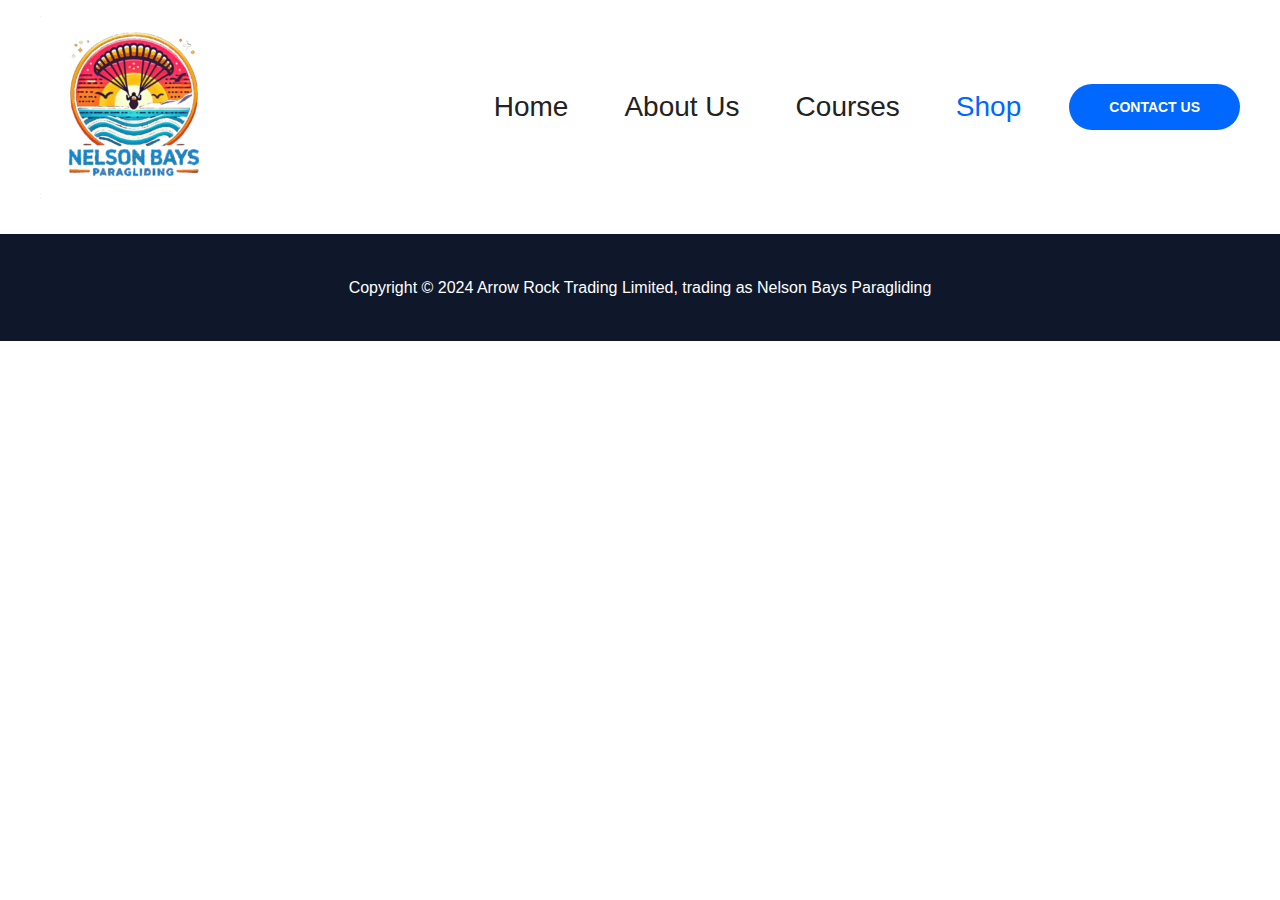
==== commit 5d23ba8f: "fontes" ====
--- a/shop-2/index.html
+++ b/shop-2/index.html
@@ -1,9 +1,9 @@
-<!DOCTYPE html>
-<html lang="en-NZ">
-<head>
-<meta charset="UTF-8">
-<meta name="viewport" content="width=device-width, initial-scale=1">
-	 <link rel="profile" href="https://gmpg.org/xfn/11"> 
+<!DOCTYPE html>
+<html lang="en-NZ">
+<head>
+<meta charset="UTF-8">
+<meta name="viewport" content="width=device-width, initial-scale=1">
+	 <link rel="profile" href="https://gmpg.org/xfn/11"> 
 	 <meta name='robots' content='index, follow, max-image-preview:large, max-snippet:-1, max-video-preview:-1' />
 
 	<!-- This site is optimized with the Yoast SEO plugin v22.9 - https://yoast.com/wordpress/plugins/seo/ -->
@@ -31,7 +31,7 @@
 !function(i,n){var o,s,e;function c(e){try{var t={supportTests:e,timestamp:(new Date).valueOf()};sessionStorage.setItem(o,JSON.stringify(t))}catch(e){}}function p(e,t,n){e.clearRect(0,0,e.canvas.width,e.canvas.height),e.fillText(t,0,0);var t=new Uint32Array(e.getImageData(0,0,e.canvas.width,e.canvas.height).data),r=(e.clearRect(0,0,e.canvas.width,e.canvas.height),e.fillText(n,0,0),new Uint32Array(e.getImageData(0,0,e.canvas.width,e.canvas.height).data));return t.every(function(e,t){return e===r[t]})}function u(e,t,n){switch(t){case"flag":return n(e,"\ud83c\udff3\ufe0f\u200d\u26a7\ufe0f","\ud83c\udff3\ufe0f\u200b\u26a7\ufe0f")?!1:!n(e,"\ud83c\uddfa\ud83c\uddf3","\ud83c\uddfa\u200b\ud83c\uddf3")&&!n(e,"\ud83c\udff4\udb40\udc67\udb40\udc62\udb40\udc65\udb40\udc6e\udb40\udc67\udb40\udc7f","\ud83c\udff4\u200b\udb40\udc67\u200b\udb40\udc62\u200b\udb40\udc65\u200b\udb40\udc6e\u200b\udb40\udc67\u200b\udb40\udc7f");case"emoji":return!n(e,"\ud83d\udc26\u200d\u2b1b","\ud83d\udc26\u200b\u2b1b")}return!1}function f(e,t,n){var r="undefined"!=typeof WorkerGlobalScope&&self instanceof WorkerGlobalScope?new OffscreenCanvas(300,150):i.createElement("canvas"),a=r.getContext("2d",{willReadFrequently:!0}),o=(a.textBaseline="top",a.font="600 32px Arial",{});return e.forEach(function(e){o[e]=t(a,e,n)}),o}function t(e){var t=i.createElement("script");t.src=e,t.defer=!0,i.head.appendChild(t)}"undefined"!=typeof Promise&&(o="wpEmojiSettingsSupports",s=["flag","emoji"],n.supports={everything:!0,everythingExceptFlag:!0},e=new Promise(function(e){i.addEventListener("DOMContentLoaded",e,{once:!0})}),new Promise(function(t){var n=function(){try{var e=JSON.parse(sessionStorage.getItem(o));if("object"==typeof e&&"number"==typeof e.timestamp&&(new Date).valueOf()<e.timestamp+604800&&"object"==typeof e.supportTests)return e.supportTests}catch(e){}return null}();if(!n){if("undefined"!=typeof Worker&&"undefined"!=typeof OffscreenCanvas&&"undefined"!=typeof URL&&URL.createObjectURL&&"undefined"!=typeof Blob)try{var e="postMessage("+f.toString()+"("+[JSON.stringify(s),u.toString(),p.toString()].join(",")+"));",r=new Blob([e],{type:"text/javascript"}),a=new Worker(URL.createObjectURL(r),{name:"wpTestEmojiSupports"});return void(a.onmessage=function(e){c(n=e.data),a.terminate(),t(n)})}catch(e){}c(n=f(s,u,p))}t(n)}).then(function(e){for(var t in e)n.supports[t]=e[t],n.supports.everything=n.supports.everything&&n.supports[t],"flag"!==t&&(n.supports.everythingExceptFlag=n.supports.everythingExceptFlag&&n.supports[t]);n.supports.everythingExceptFlag=n.supports.everythingExceptFlag&&!n.supports.flag,n.DOMReady=!1,n.readyCallback=function(){n.DOMReady=!0}}).then(function(){return e}).then(function(){var e;n.supports.everything||(n.readyCallback(),(e=n.source||{}).concatemoji?t(e.concatemoji):e.wpemoji&&e.twemoji&&(t(e.twemoji),t(e.wpemoji)))}))}((window,document),window._wpemojiSettings);
 </script>
 <link rel='stylesheet' id='astra-theme-css-css' href='../wp-content/themes/astra/assets/css/minified/main.min%EF%B9%96ver=4.7.2.css' media='all' />
-<style id='astra-theme-css-inline-css'>:root{--ast-post-nav-space:0;--ast-container-default-xlg-padding:6.67em;--ast-container-default-lg-padding:5.67em;--ast-container-default-slg-padding:4.34em;--ast-container-default-md-padding:3.34em;--ast-container-default-sm-padding:6.67em;--ast-container-default-xs-padding:2.4em;--ast-container-default-xxs-padding:1.4em;--ast-code-block-background:#EEEEEE;--ast-comment-inputs-background:#FAFAFA;--ast-normal-container-width:1200px;--ast-narrow-container-width:750px;--ast-blog-title-font-weight:normal;--ast-blog-meta-weight:inherit;}html{font-size:100%;}a,.page-title{color:var(--ast-global-color-0);}a:hover,a:focus{color:var(--ast-global-color-1);}body,button,input,select,textarea,.ast-button,.ast-custom-button{font-family:'Noto Sans',sans-serif;font-weight:400;font-size:16px;font-size:1rem;line-height:var(--ast-body-line-height,1.7em);}blockquote{color:var(--ast-global-color-3);}h1,.entry-content h1,h2,.entry-content h2,h3,.entry-content h3,h4,.entry-content h4,h5,.entry-content h5,h6,.entry-content h6,.site-title,.site-title a{font-family:'Montserrat',sans-serif;font-weight:700;}.site-title{font-size:22px;font-size:1.375rem;display:none;}header .custom-logo-link img{max-width:182px;}.astra-logo-svg{width:182px;}.site-header .site-description{font-size:15px;font-size:0.9375rem;display:none;}.entry-title{font-size:30px;font-size:1.875rem;}.archive .ast-article-post .ast-article-inner,.blog .ast-article-post .ast-article-inner,.archive .ast-article-post .ast-article-inner:hover,.blog .ast-article-post .ast-article-inner:hover{overflow:hidden;}h1,.entry-content h1{font-size:64px;font-size:4rem;font-family:'Montserrat',sans-serif;line-height:1.4em;}h2,.entry-content h2{font-size:34px;font-size:2.125rem;font-family:'Montserrat',sans-serif;line-height:1.3em;}h3,.entry-content h3{font-size:24px;font-size:1.5rem;font-family:'Montserrat',sans-serif;line-height:1.3em;}h4,.entry-content h4{font-size:20px;font-size:1.25rem;line-height:1.2em;font-family:'Montserrat',sans-serif;}h5,.entry-content h5{font-size:18px;font-size:1.125rem;line-height:1.2em;font-family:'Montserrat',sans-serif;}h6,.entry-content h6{font-size:15px;font-size:0.9375rem;line-height:1.25em;font-family:'Montserrat',sans-serif;}::selection{background-color:var(--ast-global-color-0);color:#ffffff;}body,h1,.entry-title a,.entry-content h1,h2,.entry-content h2,h3,.entry-content h3,h4,.entry-content h4,h5,.entry-content h5,h6,.entry-content h6{color:var(--ast-global-color-3);}.tagcloud a:hover,.tagcloud a:focus,.tagcloud a.current-item{color:#ffffff;border-color:var(--ast-global-color-0);background-color:var(--ast-global-color-0);}input:focus,input[type="text"]:focus,input[type="email"]:focus,input[type="url"]:focus,input[type="password"]:focus,input[type="reset"]:focus,input[type="search"]:focus,textarea:focus{border-color:var(--ast-global-color-0);}input[type="radio"]:checked,input[type=reset],input[type="checkbox"]:checked,input[type="checkbox"]:hover:checked,input[type="checkbox"]:focus:checked,input[type=range]::-webkit-slider-thumb{border-color:var(--ast-global-color-0);background-color:var(--ast-global-color-0);box-shadow:none;}.site-footer a:hover + .post-count,.site-footer a:focus + .post-count{background:var(--ast-global-color-0);border-color:var(--ast-global-color-0);}.single .nav-links .nav-previous,.single .nav-links .nav-next{color:var(--ast-global-color-0);}.entry-meta,.entry-meta *{line-height:1.45;color:var(--ast-global-color-0);}.entry-meta a:not(.ast-button):hover,.entry-meta a:not(.ast-button):hover *,.entry-meta a:not(.ast-button):focus,.entry-meta a:not(.ast-button):focus *,.page-links > .page-link,.page-links .page-link:hover,.post-navigation a:hover{color:var(--ast-global-color-1);}#cat option,.secondary .calendar_wrap thead a,.secondary .calendar_wrap thead a:visited{color:var(--ast-global-color-0);}.secondary .calendar_wrap #today,.ast-progress-val span{background:var(--ast-global-color-0);}.secondary a:hover + .post-count,.secondary a:focus + .post-count{background:var(--ast-global-color-0);border-color:var(--ast-global-color-0);}.calendar_wrap #today > a{color:#ffffff;}.page-links .page-link,.single .post-navigation a{color:var(--ast-global-color-0);}.ast-search-menu-icon .search-form button.search-submit{padding:0 4px;}.ast-search-menu-icon form.search-form{padding-right:0;}.ast-search-menu-icon.slide-search input.search-field{width:0;}.ast-header-search .ast-search-menu-icon.ast-dropdown-active .search-form,.ast-header-search .ast-search-menu-icon.ast-dropdown-active .search-field:focus{transition:all 0.2s;}.search-form input.search-field:focus{outline:none;}.wp-block-latest-posts > li > a{color:var(--ast-global-color-2);}.widget-title,.widget .wp-block-heading{font-size:22px;font-size:1.375rem;color:var(--ast-global-color-3);}.ast-search-menu-icon.slide-search a:focus-visible:focus-visible,.astra-search-icon:focus-visible,#close:focus-visible,a:focus-visible,.ast-menu-toggle:focus-visible,.site .skip-link:focus-visible,.wp-block-loginout input:focus-visible,.wp-block-search.wp-block-search__button-inside .wp-block-search__inside-wrapper,.ast-header-navigation-arrow:focus-visible,.woocommerce .wc-proceed-to-checkout > .checkout-button:focus-visible,.woocommerce .woocommerce-MyAccount-navigation ul li a:focus-visible,.ast-orders-table__row .ast-orders-table__cell:focus-visible,.woocommerce .woocommerce-order-details .order-again > .button:focus-visible,.woocommerce .woocommerce-message a.button.wc-forward:focus-visible,.woocommerce #minus_qty:focus-visible,.woocommerce #plus_qty:focus-visible,a#ast-apply-coupon:focus-visible,.woocommerce .woocommerce-info a:focus-visible,.woocommerce .astra-shop-summary-wrap a:focus-visible,.woocommerce a.wc-forward:focus-visible,#ast-apply-coupon:focus-visible,.woocommerce-js .woocommerce-mini-cart-item a.remove:focus-visible,#close:focus-visible,.button.search-submit:focus-visible,#search_submit:focus,.normal-search:focus-visible,.ast-header-account-wrap:focus-visible{outline-style:dotted;outline-color:inherit;outline-width:thin;}input:focus,input[type="text"]:focus,input[type="email"]:focus,input[type="url"]:focus,input[type="password"]:focus,input[type="reset"]:focus,input[type="search"]:focus,input[type="number"]:focus,textarea:focus,.wp-block-search__input:focus,[data-section="section-header-mobile-trigger"] .ast-button-wrap .ast-mobile-menu-trigger-minimal:focus,.ast-mobile-popup-drawer.active .menu-toggle-close:focus,.woocommerce-ordering select.orderby:focus,#ast-scroll-top:focus,#coupon_code:focus,.woocommerce-page #comment:focus,.woocommerce #reviews #respond input#submit:focus,.woocommerce a.add_to_cart_button:focus,.woocommerce .button.single_add_to_cart_button:focus,.woocommerce .woocommerce-cart-form button:focus,.woocommerce .woocommerce-cart-form__cart-item .quantity .qty:focus,.woocommerce .woocommerce-billing-fields .woocommerce-billing-fields__field-wrapper .woocommerce-input-wrapper > .input-text:focus,.woocommerce #order_comments:focus,.woocommerce #place_order:focus,.woocommerce .woocommerce-address-fields .woocommerce-address-fields__field-wrapper .woocommerce-input-wrapper > .input-text:focus,.woocommerce .woocommerce-MyAccount-content form button:focus,.woocommerce .woocommerce-MyAccount-content .woocommerce-EditAccountForm .woocommerce-form-row .woocommerce-Input.input-text:focus,.woocommerce .ast-woocommerce-container .woocommerce-pagination ul.page-numbers li a:focus,body #content .woocommerce form .form-row .select2-container--default .select2-selection--single:focus,#ast-coupon-code:focus,.woocommerce.woocommerce-js .quantity input[type=number]:focus,.woocommerce-js .woocommerce-mini-cart-item .quantity input[type=number]:focus,.woocommerce p#ast-coupon-trigger:focus{border-style:dotted;border-color:inherit;border-width:thin;}input{outline:none;}.site-logo-img img{ transition:all 0.2s linear;}body .ast-oembed-container *{position:absolute;top:0;width:100%;height:100%;left:0;}body .wp-block-embed-pocket-casts .ast-oembed-container *{position:unset;}.ast-single-post-featured-section + article {margin-top: 2em;}.site-content .ast-single-post-featured-section img {width: 100%;overflow: hidden;object-fit: cover;}.site > .ast-single-related-posts-container {margin-top: 0;}@media (min-width: 922px) {.ast-desktop .ast-container--narrow {max-width: var(--ast-narrow-container-width);margin: 0 auto;}}.ast-page-builder-template .hentry {margin: 0;}.ast-page-builder-template .site-content > .ast-container {max-width: 100%;padding: 0;}.ast-page-builder-template .site .site-content #primary {padding: 0;margin: 0;}.ast-page-builder-template .no-results {text-align: center;margin: 4em auto;}.ast-page-builder-template .ast-pagination {padding: 2em;}.ast-page-builder-template .entry-header.ast-no-title.ast-no-thumbnail {margin-top: 0;}.ast-page-builder-template .entry-header.ast-header-without-markup {margin-top: 0;margin-bottom: 0;}.ast-page-builder-template .entry-header.ast-no-title.ast-no-meta {margin-bottom: 0;}.ast-page-builder-template.single .post-navigation {padding-bottom: 2em;}.ast-page-builder-template.single-post .site-content > .ast-container {max-width: 100%;}.ast-page-builder-template .entry-header {margin-top: 4em;margin-left: auto;margin-right: auto;padding-left: 20px;padding-right: 20px;}.single.ast-page-builder-template .entry-header {padding-left: 20px;padding-right: 20px;}.ast-page-builder-template .ast-archive-description {margin: 4em auto 0;padding-left: 20px;padding-right: 20px;}.ast-page-builder-template.ast-no-sidebar .entry-content .alignwide {margin-left: 0;margin-right: 0;}@media (max-width:921.9px){#ast-desktop-header{display:none;}}@media (min-width:922px){#ast-mobile-header{display:none;}}.wp-block-buttons.aligncenter{justify-content:center;}.wp-block-buttons .wp-block-button.is-style-outline .wp-block-button__link.wp-element-button,.ast-outline-button,.wp-block-uagb-buttons-child .uagb-buttons-repeater.ast-outline-button{border-top-width:2px;border-right-width:2px;border-bottom-width:2px;border-left-width:2px;font-family:inherit;font-weight:700;font-size:14px;font-size:0.875rem;line-height:1em;border-top-left-radius:30px;border-top-right-radius:30px;border-bottom-right-radius:30px;border-bottom-left-radius:30px;}.entry-content[ast-blocks-layout] > figure{margin-bottom:1em;}@media (max-width:921px){.ast-separate-container #primary,.ast-separate-container #secondary{padding:1.5em 0;}#primary,#secondary{padding:1.5em 0;margin:0;}.ast-left-sidebar #content > .ast-container{display:flex;flex-direction:column-reverse;width:100%;}.ast-separate-container .ast-article-post,.ast-separate-container .ast-article-single{padding:1.5em 2.14em;}.ast-author-box img.avatar{margin:20px 0 0 0;}}@media (min-width:922px){.ast-separate-container.ast-right-sidebar #primary,.ast-separate-container.ast-left-sidebar #primary{border:0;}.search-no-results.ast-separate-container #primary{margin-bottom:4em;}}.elementor-button-wrapper .elementor-button{border-style:solid;text-decoration:none;border-top-width:0;border-right-width:0;border-left-width:0;border-bottom-width:0;}body .elementor-button.elementor-size-sm,body .elementor-button.elementor-size-xs,body .elementor-button.elementor-size-md,body .elementor-button.elementor-size-lg,body .elementor-button.elementor-size-xl,body .elementor-button{border-top-left-radius:30px;border-top-right-radius:30px;border-bottom-right-radius:30px;border-bottom-left-radius:30px;padding-top:17px;padding-right:40px;padding-bottom:17px;padding-left:40px;}.elementor-button-wrapper .elementor-button{border-color:var(--ast-global-color-0);background-color:var(--ast-global-color-0);}.elementor-button-wrapper .elementor-button:hover,.elementor-button-wrapper .elementor-button:focus{color:#ffffff;background-color:var(--ast-global-color-1);border-color:var(--ast-global-color-1);}.wp-block-button .wp-block-button__link ,.elementor-button-wrapper .elementor-button,.elementor-button-wrapper .elementor-button:visited{color:#ffffff;}.elementor-button-wrapper .elementor-button{font-weight:700;font-size:14px;font-size:0.875rem;line-height:1em;text-transform:uppercase;}body .elementor-button.elementor-size-sm,body .elementor-button.elementor-size-xs,body .elementor-button.elementor-size-md,body .elementor-button.elementor-size-lg,body .elementor-button.elementor-size-xl,body .elementor-button{font-size:14px;font-size:0.875rem;}.wp-block-button .wp-block-button__link:hover,.wp-block-button .wp-block-button__link:focus{color:#ffffff;background-color:var(--ast-global-color-1);border-color:var(--ast-global-color-1);}.elementor-widget-heading h1.elementor-heading-title{line-height:1.4em;}.elementor-widget-heading h2.elementor-heading-title{line-height:1.3em;}.elementor-widget-heading h3.elementor-heading-title{line-height:1.3em;}.elementor-widget-heading h4.elementor-heading-title{line-height:1.2em;}.elementor-widget-heading h5.elementor-heading-title{line-height:1.2em;}.elementor-widget-heading h6.elementor-heading-title{line-height:1.25em;}.wp-block-button .wp-block-button__link,.wp-block-search .wp-block-search__button,body .wp-block-file .wp-block-file__button{border-color:var(--ast-global-color-0);background-color:var(--ast-global-color-0);color:#ffffff;font-family:inherit;font-weight:700;line-height:1em;text-transform:uppercase;font-size:14px;font-size:0.875rem;border-top-left-radius:30px;border-top-right-radius:30px;border-bottom-right-radius:30px;border-bottom-left-radius:30px;padding-top:17px;padding-right:40px;padding-bottom:17px;padding-left:40px;}.menu-toggle,button,.ast-button,.ast-custom-button,.button,input#submit,input[type="button"],input[type="submit"],input[type="reset"],form[CLASS*="wp-block-search__"].wp-block-search .wp-block-search__inside-wrapper .wp-block-search__button,body .wp-block-file .wp-block-file__button,.woocommerce-js a.button,.woocommerce button.button,.woocommerce .woocommerce-message a.button,.woocommerce #respond input#submit.alt,.woocommerce input.button.alt,.woocommerce input.button,.woocommerce input.button:disabled,.woocommerce input.button:disabled[disabled],.woocommerce input.button:disabled:hover,.woocommerce input.button:disabled[disabled]:hover,.woocommerce #respond input#submit,.woocommerce button.button.alt.disabled,.wc-block-grid__products .wc-block-grid__product .wp-block-button__link,.wc-block-grid__product-onsale,[CLASS*="wc-block"] button,.woocommerce-js .astra-cart-drawer .astra-cart-drawer-content .woocommerce-mini-cart__buttons .button:not(.checkout):not(.ast-continue-shopping),.woocommerce-js .astra-cart-drawer .astra-cart-drawer-content .woocommerce-mini-cart__buttons a.checkout,.woocommerce button.button.alt.disabled.wc-variation-selection-needed,[CLASS*="wc-block"] .wc-block-components-button{border-style:solid;border-top-width:0;border-right-width:0;border-left-width:0;border-bottom-width:0;color:#ffffff;border-color:var(--ast-global-color-0);background-color:var(--ast-global-color-0);padding-top:17px;padding-right:40px;padding-bottom:17px;padding-left:40px;font-family:inherit;font-weight:700;font-size:14px;font-size:0.875rem;line-height:1em;text-transform:uppercase;border-top-left-radius:30px;border-top-right-radius:30px;border-bottom-right-radius:30px;border-bottom-left-radius:30px;}button:focus,.menu-toggle:hover,button:hover,.ast-button:hover,.ast-custom-button:hover .button:hover,.ast-custom-button:hover ,input[type=reset]:hover,input[type=reset]:focus,input#submit:hover,input#submit:focus,input[type="button"]:hover,input[type="button"]:focus,input[type="submit"]:hover,input[type="submit"]:focus,form[CLASS*="wp-block-search__"].wp-block-search .wp-block-search__inside-wrapper .wp-block-search__button:hover,form[CLASS*="wp-block-search__"].wp-block-search .wp-block-search__inside-wrapper .wp-block-search__button:focus,body .wp-block-file .wp-block-file__button:hover,body .wp-block-file .wp-block-file__button:focus,.woocommerce-js a.button:hover,.woocommerce button.button:hover,.woocommerce .woocommerce-message a.button:hover,.woocommerce #respond input#submit:hover,.woocommerce #respond input#submit.alt:hover,.woocommerce input.button.alt:hover,.woocommerce input.button:hover,.woocommerce button.button.alt.disabled:hover,.wc-block-grid__products .wc-block-grid__product .wp-block-button__link:hover,[CLASS*="wc-block"] button:hover,.woocommerce-js .astra-cart-drawer .astra-cart-drawer-content .woocommerce-mini-cart__buttons .button:not(.checkout):not(.ast-continue-shopping):hover,.woocommerce-js .astra-cart-drawer .astra-cart-drawer-content .woocommerce-mini-cart__buttons a.checkout:hover,.woocommerce button.button.alt.disabled.wc-variation-selection-needed:hover,[CLASS*="wc-block"] .wc-block-components-button:hover,[CLASS*="wc-block"] .wc-block-components-button:focus{color:#ffffff;background-color:var(--ast-global-color-1);border-color:var(--ast-global-color-1);}@media (max-width:921px){.ast-mobile-header-stack .main-header-bar .ast-search-menu-icon{display:inline-block;}.ast-header-break-point.ast-header-custom-item-outside .ast-mobile-header-stack .main-header-bar .ast-search-icon{margin:0;}.ast-comment-avatar-wrap img{max-width:2.5em;}.ast-comment-meta{padding:0 1.8888em 1.3333em;}.ast-separate-container .ast-comment-list li.depth-1{padding:1.5em 2.14em;}.ast-separate-container .comment-respond{padding:2em 2.14em;}}@media (min-width:544px){.ast-container{max-width:100%;}}@media (max-width:544px){.ast-separate-container .ast-article-post,.ast-separate-container .ast-article-single,.ast-separate-container .comments-title,.ast-separate-container .ast-archive-description{padding:1.5em 1em;}.ast-separate-container #content .ast-container{padding-left:0.54em;padding-right:0.54em;}.ast-separate-container .ast-comment-list .bypostauthor{padding:.5em;}.ast-search-menu-icon.ast-dropdown-active .search-field{width:170px;}} #ast-mobile-header .ast-site-header-cart-li a{pointer-events:none;} #ast-desktop-header .ast-site-header-cart-li a{pointer-events:none;}body,.ast-separate-container{background-color:var(--ast-global-color-4);;background-image:none;;}@media (max-width:921px){.site-title{display:none;}.site-header .site-description{display:none;}h1,.entry-content h1{font-size:44px;}h2,.entry-content h2{font-size:32px;}h3,.entry-content h3{font-size:20px;}}@media (max-width:544px){.widget-title{font-size:21px;font-size:1.4rem;}body,button,input,select,textarea,.ast-button,.ast-custom-button{font-size:15px;font-size:0.9375rem;}#secondary,#secondary button,#secondary input,#secondary select,#secondary textarea{font-size:15px;font-size:0.9375rem;}.site-title{font-size:20px;font-size:1.25rem;display:none;}.site-header .site-description{font-size:14px;font-size:0.875rem;display:none;}h1,.entry-content h1{font-size:30px;}h2,.entry-content h2{font-size:24px;}h3,.entry-content h3{font-size:20px;}h4,.entry-content h4{font-size:19px;font-size:1.1875rem;}h5,.entry-content h5{font-size:16px;font-size:1rem;}h6,.entry-content h6{font-size:15px;font-size:0.9375rem;}header .custom-logo-link img,.ast-header-break-point .site-branding img,.ast-header-break-point .custom-logo-link img{max-width:100px;}.astra-logo-svg{width:100px;}.ast-header-break-point .site-logo-img .custom-mobile-logo-link img{max-width:100px;}}@media (max-width:921px){html{font-size:91.2%;}}@media (max-width:544px){html{font-size:100%;}}@media (min-width:922px){.ast-container{max-width:1240px;}}@media (min-width:922px){.site-content .ast-container{display:flex;}}@media (max-width:921px){.site-content .ast-container{flex-direction:column;}}@media (min-width:922px){.main-header-menu .sub-menu .menu-item.ast-left-align-sub-menu:hover > .sub-menu,.main-header-menu .sub-menu .menu-item.ast-left-align-sub-menu.focus > .sub-menu{margin-left:-0px;}}.site .comments-area{padding-bottom:3em;}.wp-block-file {display: flex;align-items: center;flex-wrap: wrap;justify-content: space-between;}.wp-block-pullquote {border: none;}.wp-block-pullquote blockquote::before {content: "\201D";font-family: "Helvetica",sans-serif;display: flex;transform: rotate( 180deg );font-size: 6rem;font-style: normal;line-height: 1;font-weight: bold;align-items: center;justify-content: center;}.has-text-align-right > blockquote::before {justify-content: flex-start;}.has-text-align-left > blockquote::before {justify-content: flex-end;}figure.wp-block-pullquote.is-style-solid-color blockquote {max-width: 100%;text-align: inherit;}html body {--wp--custom--ast-default-block-top-padding: 3em;--wp--custom--ast-default-block-right-padding: 3em;--wp--custom--ast-default-block-bottom-padding: 3em;--wp--custom--ast-default-block-left-padding: 3em;--wp--custom--ast-container-width: 1200px;--wp--custom--ast-content-width-size: 1200px;--wp--custom--ast-wide-width-size: calc(1200px + var(--wp--custom--ast-default-block-left-padding) + var(--wp--custom--ast-default-block-right-padding));}.ast-narrow-container {--wp--custom--ast-content-width-size: 750px;--wp--custom--ast-wide-width-size: 750px;}@media(max-width: 921px) {html body {--wp--custom--ast-default-block-top-padding: 3em;--wp--custom--ast-default-block-right-padding: 2em;--wp--custom--ast-default-block-bottom-padding: 3em;--wp--custom--ast-default-block-left-padding: 2em;}}@media(max-width: 544px) {html body {--wp--custom--ast-default-block-top-padding: 3em;--wp--custom--ast-default-block-right-padding: 1.5em;--wp--custom--ast-default-block-bottom-padding: 3em;--wp--custom--ast-default-block-left-padding: 1.5em;}}.entry-content > .wp-block-group,.entry-content > .wp-block-cover,.entry-content > .wp-block-columns {padding-top: var(--wp--custom--ast-default-block-top-padding);padding-right: var(--wp--custom--ast-default-block-right-padding);padding-bottom: var(--wp--custom--ast-default-block-bottom-padding);padding-left: var(--wp--custom--ast-default-block-left-padding);}.ast-plain-container.ast-no-sidebar .entry-content > .alignfull,.ast-page-builder-template .ast-no-sidebar .entry-content > .alignfull {margin-left: calc( -50vw + 50%);margin-right: calc( -50vw + 50%);max-width: 100vw;width: 100vw;}.ast-plain-container.ast-no-sidebar .entry-content .alignfull .alignfull,.ast-page-builder-template.ast-no-sidebar .entry-content .alignfull .alignfull,.ast-plain-container.ast-no-sidebar .entry-content .alignfull .alignwide,.ast-page-builder-template.ast-no-sidebar .entry-content .alignfull .alignwide,.ast-plain-container.ast-no-sidebar .entry-content .alignwide .alignfull,.ast-page-builder-template.ast-no-sidebar .entry-content .alignwide .alignfull,.ast-plain-container.ast-no-sidebar .entry-content .alignwide .alignwide,.ast-page-builder-template.ast-no-sidebar .entry-content .alignwide .alignwide,.ast-plain-container.ast-no-sidebar .entry-content .wp-block-column .alignfull,.ast-page-builder-template.ast-no-sidebar .entry-content .wp-block-column .alignfull,.ast-plain-container.ast-no-sidebar .entry-content .wp-block-column .alignwide,.ast-page-builder-template.ast-no-sidebar .entry-content .wp-block-column .alignwide {margin-left: auto;margin-right: auto;width: 100%;}[ast-blocks-layout] .wp-block-separator:not(.is-style-dots) {height: 0;}[ast-blocks-layout] .wp-block-separator {margin: 20px auto;}[ast-blocks-layout] .wp-block-separator:not(.is-style-wide):not(.is-style-dots) {max-width: 100px;}[ast-blocks-layout] .wp-block-separator.has-background {padding: 0;}.entry-content[ast-blocks-layout] > * {max-width: var(--wp--custom--ast-content-width-size);margin-left: auto;margin-right: auto;}.entry-content[ast-blocks-layout] > .alignwide {max-width: var(--wp--custom--ast-wide-width-size);}.entry-content[ast-blocks-layout] .alignfull {max-width: none;}.entry-content .wp-block-columns {margin-bottom: 0;}blockquote {margin: 1.5em;border-color: rgba(0,0,0,0.05);}.wp-block-quote:not(.has-text-align-right):not(.has-text-align-center) {border-left: 5px solid rgba(0,0,0,0.05);}.has-text-align-right > blockquote,blockquote.has-text-align-right {border-right: 5px solid rgba(0,0,0,0.05);}.has-text-align-left > blockquote,blockquote.has-text-align-left {border-left: 5px solid rgba(0,0,0,0.05);}.wp-block-site-tagline,.wp-block-latest-posts .read-more {margin-top: 15px;}.wp-block-loginout p label {display: block;}.wp-block-loginout p:not(.login-remember):not(.login-submit) input {width: 100%;}.wp-block-loginout input:focus {border-color: transparent;}.wp-block-loginout input:focus {outline: thin dotted;}.entry-content .wp-block-media-text .wp-block-media-text__content {padding: 0 0 0 8%;}.entry-content .wp-block-media-text.has-media-on-the-right .wp-block-media-text__content {padding: 0 8% 0 0;}.entry-content .wp-block-media-text.has-background .wp-block-media-text__content {padding: 8%;}.entry-content .wp-block-cover:not([class*="background-color"]) .wp-block-cover__inner-container,.entry-content .wp-block-cover:not([class*="background-color"]) .wp-block-cover-image-text,.entry-content .wp-block-cover:not([class*="background-color"]) .wp-block-cover-text,.entry-content .wp-block-cover-image:not([class*="background-color"]) .wp-block-cover__inner-container,.entry-content .wp-block-cover-image:not([class*="background-color"]) .wp-block-cover-image-text,.entry-content .wp-block-cover-image:not([class*="background-color"]) .wp-block-cover-text {color: var(--ast-global-color-5);}.wp-block-loginout .login-remember input {width: 1.1rem;height: 1.1rem;margin: 0 5px 4px 0;vertical-align: middle;}.wp-block-latest-posts > li > *:first-child,.wp-block-latest-posts:not(.is-grid) > li:first-child {margin-top: 0;}.wp-block-search__inside-wrapper .wp-block-search__input {padding: 0 10px;color: var(--ast-global-color-3);background: var(--ast-global-color-5);border-color: var(--ast-border-color);}.wp-block-latest-posts .read-more {margin-bottom: 1.5em;}.wp-block-search__no-button .wp-block-search__inside-wrapper .wp-block-search__input {padding-top: 5px;padding-bottom: 5px;}.wp-block-latest-posts .wp-block-latest-posts__post-date,.wp-block-latest-posts .wp-block-latest-posts__post-author {font-size: 1rem;}.wp-block-latest-posts > li > *,.wp-block-latest-posts:not(.is-grid) > li {margin-top: 12px;margin-bottom: 12px;}.ast-page-builder-template .entry-content[ast-blocks-layout] > *,.ast-page-builder-template .entry-content[ast-blocks-layout] > .alignfull > * {max-width: none;}.ast-page-builder-template .entry-content[ast-blocks-layout] > .alignwide > * {max-width: var(--wp--custom--ast-wide-width-size);}.ast-page-builder-template .entry-content[ast-blocks-layout] > .inherit-container-width > *,.ast-page-builder-template .entry-content[ast-blocks-layout] > * > *,.entry-content[ast-blocks-layout] > .wp-block-cover .wp-block-cover__inner-container {max-width: var(--wp--custom--ast-content-width-size);margin-left: auto;margin-right: auto;}.entry-content[ast-blocks-layout] .wp-block-cover:not(.alignleft):not(.alignright) {width: auto;}@media(max-width: 1200px) {.ast-separate-container .entry-content > .alignfull,.ast-separate-container .entry-content[ast-blocks-layout] > .alignwide,.ast-plain-container .entry-content[ast-blocks-layout] > .alignwide,.ast-plain-container .entry-content .alignfull {margin-left: calc(-1 * min(var(--ast-container-default-xlg-padding),20px)) ;margin-right: calc(-1 * min(var(--ast-container-default-xlg-padding),20px));}}@media(min-width: 1201px) {.ast-separate-container .entry-content > .alignfull {margin-left: calc(-1 * var(--ast-container-default-xlg-padding) );margin-right: calc(-1 * var(--ast-container-default-xlg-padding) );}.ast-separate-container .entry-content[ast-blocks-layout] > .alignwide,.ast-plain-container .entry-content[ast-blocks-layout] > .alignwide {margin-left: calc(-1 * var(--wp--custom--ast-default-block-left-padding) );margin-right: calc(-1 * var(--wp--custom--ast-default-block-right-padding) );}}@media(min-width: 921px) {.ast-separate-container .entry-content .wp-block-group.alignwide:not(.inherit-container-width) > :where(:not(.alignleft):not(.alignright)),.ast-plain-container .entry-content .wp-block-group.alignwide:not(.inherit-container-width) > :where(:not(.alignleft):not(.alignright)) {max-width: calc( var(--wp--custom--ast-content-width-size) + 80px );}.ast-plain-container.ast-right-sidebar .entry-content[ast-blocks-layout] .alignfull,.ast-plain-container.ast-left-sidebar .entry-content[ast-blocks-layout] .alignfull {margin-left: -60px;margin-right: -60px;}}@media(min-width: 544px) {.entry-content > .alignleft {margin-right: 20px;}.entry-content > .alignright {margin-left: 20px;}}@media (max-width:544px){.wp-block-columns .wp-block-column:not(:last-child){margin-bottom:20px;}.wp-block-latest-posts{margin:0;}}@media( max-width: 600px ) {.entry-content .wp-block-media-text .wp-block-media-text__content,.entry-content .wp-block-media-text.has-media-on-the-right .wp-block-media-text__content {padding: 8% 0 0;}.entry-content .wp-block-media-text.has-background .wp-block-media-text__content {padding: 8%;}}.ast-page-builder-template .entry-header {padding-left: 0;}.ast-narrow-container .site-content .wp-block-uagb-image--align-full .wp-block-uagb-image__figure {max-width: 100%;margin-left: auto;margin-right: auto;}:root .has-ast-global-color-0-color{color:var(--ast-global-color-0);}:root .has-ast-global-color-0-background-color{background-color:var(--ast-global-color-0);}:root .wp-block-button .has-ast-global-color-0-color{color:var(--ast-global-color-0);}:root .wp-block-button .has-ast-global-color-0-background-color{background-color:var(--ast-global-color-0);}:root .has-ast-global-color-1-color{color:var(--ast-global-color-1);}:root .has-ast-global-color-1-background-color{background-color:var(--ast-global-color-1);}:root .wp-block-button .has-ast-global-color-1-color{color:var(--ast-global-color-1);}:root .wp-block-button .has-ast-global-color-1-background-color{background-color:var(--ast-global-color-1);}:root .has-ast-global-color-2-color{color:var(--ast-global-color-2);}:root .has-ast-global-color-2-background-color{background-color:var(--ast-global-color-2);}:root .wp-block-button .has-ast-global-color-2-color{color:var(--ast-global-color-2);}:root .wp-block-button .has-ast-global-color-2-background-color{background-color:var(--ast-global-color-2);}:root .has-ast-global-color-3-color{color:var(--ast-global-color-3);}:root .has-ast-global-color-3-background-color{background-color:var(--ast-global-color-3);}:root .wp-block-button .has-ast-global-color-3-color{color:var(--ast-global-color-3);}:root .wp-block-button .has-ast-global-color-3-background-color{background-color:var(--ast-global-color-3);}:root .has-ast-global-color-4-color{color:var(--ast-global-color-4);}:root .has-ast-global-color-4-background-color{background-color:var(--ast-global-color-4);}:root .wp-block-button .has-ast-global-color-4-color{color:var(--ast-global-color-4);}:root .wp-block-button .has-ast-global-color-4-background-color{background-color:var(--ast-global-color-4);}:root .has-ast-global-color-5-color{color:var(--ast-global-color-5);}:root .has-ast-global-color-5-background-color{background-color:var(--ast-global-color-5);}:root .wp-block-button .has-ast-global-color-5-color{color:var(--ast-global-color-5);}:root .wp-block-button .has-ast-global-color-5-background-color{background-color:var(--ast-global-color-5);}:root .has-ast-global-color-6-color{color:var(--ast-global-color-6);}:root .has-ast-global-color-6-background-color{background-color:var(--ast-global-color-6);}:root .wp-block-button .has-ast-global-color-6-color{color:var(--ast-global-color-6);}:root .wp-block-button .has-ast-global-color-6-background-color{background-color:var(--ast-global-color-6);}:root .has-ast-global-color-7-color{color:var(--ast-global-color-7);}:root .has-ast-global-color-7-background-color{background-color:var(--ast-global-color-7);}:root .wp-block-button .has-ast-global-color-7-color{color:var(--ast-global-color-7);}:root .wp-block-button .has-ast-global-color-7-background-color{background-color:var(--ast-global-color-7);}:root .has-ast-global-color-8-color{color:var(--ast-global-color-8);}:root .has-ast-global-color-8-background-color{background-color:var(--ast-global-color-8);}:root .wp-block-button .has-ast-global-color-8-color{color:var(--ast-global-color-8);}:root .wp-block-button .has-ast-global-color-8-background-color{background-color:var(--ast-global-color-8);}:root{--ast-global-color-0:#0067FF;--ast-global-color-1:#005EE9;--ast-global-color-2:#0F172A;--ast-global-color-3:#364151;--ast-global-color-4:#E7F6FF;--ast-global-color-5:#FFFFFF;--ast-global-color-6:#D1DAE5;--ast-global-color-7:#070614;--ast-global-color-8:#222222;}:root {--ast-border-color : #dddddd;}.ast-single-entry-banner {-js-display: flex;display: flex;flex-direction: column;justify-content: center;text-align: center;position: relative;background: #eeeeee;}.ast-single-entry-banner[data-banner-layout="layout-1"] {max-width: 1200px;background: inherit;padding: 20px 0;}.ast-single-entry-banner[data-banner-width-type="custom"] {margin: 0 auto;width: 100%;}.ast-single-entry-banner + .site-content .entry-header {margin-bottom: 0;}.site .ast-author-avatar {--ast-author-avatar-size: ;}a.ast-underline-text {text-decoration: underline;}.ast-container > .ast-terms-link {position: relative;display: block;}a.ast-button.ast-badge-tax {padding: 4px 8px;border-radius: 3px;font-size: inherit;}header.entry-header > *:not(:last-child){margin-bottom:10px;}.ast-archive-entry-banner {-js-display: flex;display: flex;flex-direction: column;justify-content: center;text-align: center;position: relative;background: #eeeeee;}.ast-archive-entry-banner[data-banner-width-type="custom"] {margin: 0 auto;width: 100%;}.ast-archive-entry-banner[data-banner-layout="layout-1"] {background: inherit;padding: 20px 0;text-align: left;}body.archive .ast-archive-description{max-width:1200px;width:100%;text-align:left;padding-top:3em;padding-right:3em;padding-bottom:3em;padding-left:3em;}body.archive .ast-archive-description .ast-archive-title,body.archive .ast-archive-description .ast-archive-title *{font-size:40px;font-size:2.5rem;}body.archive .ast-archive-description > *:not(:last-child){margin-bottom:10px;}@media (max-width:921px){body.archive .ast-archive-description{text-align:left;}}@media (max-width:544px){body.archive .ast-archive-description{text-align:left;}}.ast-breadcrumbs .trail-browse,.ast-breadcrumbs .trail-items,.ast-breadcrumbs .trail-items li{display:inline-block;margin:0;padding:0;border:none;background:inherit;text-indent:0;text-decoration:none;}.ast-breadcrumbs .trail-browse{font-size:inherit;font-style:inherit;font-weight:inherit;color:inherit;}.ast-breadcrumbs .trail-items{list-style:none;}.trail-items li::after{padding:0 0.3em;content:"\00bb";}.trail-items li:last-of-type::after{display:none;}h1,.entry-content h1,h2,.entry-content h2,h3,.entry-content h3,h4,.entry-content h4,h5,.entry-content h5,h6,.entry-content h6{color:var(--ast-global-color-2);}@media (max-width:921px){.ast-builder-grid-row-container.ast-builder-grid-row-tablet-3-firstrow .ast-builder-grid-row > *:first-child,.ast-builder-grid-row-container.ast-builder-grid-row-tablet-3-lastrow .ast-builder-grid-row > *:last-child{grid-column:1 / -1;}}@media (max-width:544px){.ast-builder-grid-row-container.ast-builder-grid-row-mobile-3-firstrow .ast-builder-grid-row > *:first-child,.ast-builder-grid-row-container.ast-builder-grid-row-mobile-3-lastrow .ast-builder-grid-row > *:last-child{grid-column:1 / -1;}}.ast-builder-layout-element[data-section="title_tagline"]{display:flex;}@media (max-width:921px){.ast-header-break-point .ast-builder-layout-element[data-section="title_tagline"]{display:flex;}}@media (max-width:544px){.ast-header-break-point .ast-builder-layout-element[data-section="title_tagline"]{display:flex;}}[data-section*="section-hb-button-"] .menu-link{display:none;}.ast-header-button-1[data-section*="section-hb-button-"] .ast-builder-button-wrap .ast-custom-button{font-size:14px;font-size:0.875rem;}.ast-header-button-1[data-section*="section-hb-button-"] .ast-builder-button-wrap .ast-custom-button{padding-top:16px;padding-bottom:16px;padding-left:40px;padding-right:40px;}.ast-header-button-1[data-section="section-hb-button-1"]{display:flex;}@media (max-width:921px){.ast-header-break-point .ast-header-button-1[data-section="section-hb-button-1"]{display:flex;}}@media (max-width:544px){.ast-header-break-point .ast-header-button-1[data-section="section-hb-button-1"]{display:flex;}}.ast-builder-menu-1{font-family:inherit;font-weight:inherit;}.ast-builder-menu-1 .menu-item > .menu-link{font-size:28px;font-size:1.75rem;color:var(--ast-global-color-8);}.ast-builder-menu-1 .menu-item > .ast-menu-toggle{color:var(--ast-global-color-8);}.ast-builder-menu-1 .menu-item:hover > .menu-link,.ast-builder-menu-1 .inline-on-mobile .menu-item:hover > .ast-menu-toggle{color:var(--ast-global-color-0);}.ast-builder-menu-1 .menu-item:hover > .ast-menu-toggle{color:var(--ast-global-color-0);}.ast-builder-menu-1 .menu-item.current-menu-item > .menu-link,.ast-builder-menu-1 .inline-on-mobile .menu-item.current-menu-item > .ast-menu-toggle,.ast-builder-menu-1 .current-menu-ancestor > .menu-link{color:var(--ast-global-color-0);}.ast-builder-menu-1 .menu-item.current-menu-item > .ast-menu-toggle{color:var(--ast-global-color-0);}.ast-builder-menu-1 .sub-menu,.ast-builder-menu-1 .inline-on-mobile .sub-menu{border-top-width:2px;border-bottom-width:0px;border-right-width:0px;border-left-width:0px;border-color:var(--ast-global-color-0);border-style:solid;}.ast-builder-menu-1 .main-header-menu > .menu-item > .sub-menu,.ast-builder-menu-1 .main-header-menu > .menu-item > .astra-full-megamenu-wrapper{margin-top:0px;}.ast-desktop .ast-builder-menu-1 .main-header-menu > .menu-item > .sub-menu:before,.ast-desktop .ast-builder-menu-1 .main-header-menu > .menu-item > .astra-full-megamenu-wrapper:before{height:calc( 0px + 5px );}.ast-desktop .ast-builder-menu-1 .menu-item .sub-menu .menu-link{border-style:none;}@media (max-width:921px){.ast-builder-menu-1 .main-header-menu .menu-item > .menu-link{color:var(--ast-global-color-3);}.ast-builder-menu-1 .menu-item > .ast-menu-toggle{color:var(--ast-global-color-3);}.ast-builder-menu-1 .menu-item:hover > .menu-link,.ast-builder-menu-1 .inline-on-mobile .menu-item:hover > .ast-menu-toggle{color:var(--ast-global-color-1);}.ast-builder-menu-1 .menu-item:hover > .ast-menu-toggle{color:var(--ast-global-color-1);}.ast-builder-menu-1 .menu-item.current-menu-item > .menu-link,.ast-builder-menu-1 .inline-on-mobile .menu-item.current-menu-item > .ast-menu-toggle,.ast-builder-menu-1 .current-menu-ancestor > .menu-link,.ast-builder-menu-1 .current-menu-ancestor > .ast-menu-toggle{color:var(--ast-global-color-1);}.ast-builder-menu-1 .menu-item.current-menu-item > .ast-menu-toggle{color:var(--ast-global-color-1);}.ast-header-break-point .ast-builder-menu-1 .menu-item.menu-item-has-children > .ast-menu-toggle{top:0;}.ast-builder-menu-1 .inline-on-mobile .menu-item.menu-item-has-children > .ast-menu-toggle{right:-15px;}.ast-builder-menu-1 .menu-item-has-children > .menu-link:after{content:unset;}.ast-builder-menu-1 .main-header-menu > .menu-item > .sub-menu,.ast-builder-menu-1 .main-header-menu > .menu-item > .astra-full-megamenu-wrapper{margin-top:0;}.ast-builder-menu-1 .main-header-menu,.ast-builder-menu-1 .main-header-menu .sub-menu{background-color:var(--ast-global-color-5);;background-image:none;;}}@media (max-width:544px){.ast-builder-menu-1 .main-header-menu .menu-item > .menu-link{color:var(--ast-global-color-3);}.ast-builder-menu-1 .menu-item> .ast-menu-toggle{color:var(--ast-global-color-3);}.ast-builder-menu-1 .menu-item:hover > .menu-link,.ast-builder-menu-1 .inline-on-mobile .menu-item:hover > .ast-menu-toggle{color:var(--ast-global-color-1);}.ast-builder-menu-1 .menu-item:hover> .ast-menu-toggle{color:var(--ast-global-color-1);}.ast-builder-menu-1 .menu-item.current-menu-item > .menu-link,.ast-builder-menu-1 .inline-on-mobile .menu-item.current-menu-item > .ast-menu-toggle,.ast-builder-menu-1 .current-menu-ancestor > .menu-link,.ast-builder-menu-1 .current-menu-ancestor > .ast-menu-toggle{color:var(--ast-global-color-1);}.ast-builder-menu-1 .menu-item.current-menu-item> .ast-menu-toggle{color:var(--ast-global-color-1);}.ast-header-break-point .ast-builder-menu-1 .menu-item.menu-item-has-children > .ast-menu-toggle{top:0;}.ast-builder-menu-1 .main-header-menu > .menu-item > .sub-menu,.ast-builder-menu-1 .main-header-menu > .menu-item > .astra-full-megamenu-wrapper{margin-top:0;}}.ast-builder-menu-1{display:flex;}@media (max-width:921px){.ast-header-break-point .ast-builder-menu-1{display:flex;}}@media (max-width:544px){.ast-header-break-point .ast-builder-menu-1{display:flex;}}.ast-footer-copyright{text-align:center;}.ast-footer-copyright {color:var(--ast-global-color-5);}@media (max-width:921px){.ast-footer-copyright{text-align:center;}}@media (max-width:544px){.ast-footer-copyright{text-align:center;}.ast-footer-copyright {margin-top:0px;margin-bottom:0px;}}@media (max-width:544px){.ast-footer-copyright {font-size:14px;font-size:0.875rem;}}.ast-footer-copyright.ast-builder-layout-element{display:flex;}@media (max-width:921px){.ast-header-break-point .ast-footer-copyright.ast-builder-layout-element{display:flex;}}@media (max-width:544px){.ast-header-break-point .ast-footer-copyright.ast-builder-layout-element{display:flex;}}.site-footer{background-color:var(--ast-global-color-2);;background-image:none;;}.site-primary-footer-wrap{padding-top:45px;padding-bottom:45px;}.site-primary-footer-wrap[data-section="section-primary-footer-builder"]{background-color:var(--ast-global-color-2);;background-image:none;;}.site-primary-footer-wrap[data-section="section-primary-footer-builder"] .ast-builder-grid-row{max-width:1200px;margin-left:auto;margin-right:auto;}.site-primary-footer-wrap[data-section="section-primary-footer-builder"] .ast-builder-grid-row,.site-primary-footer-wrap[data-section="section-primary-footer-builder"] .site-footer-section{align-items:center;}.site-primary-footer-wrap[data-section="section-primary-footer-builder"].ast-footer-row-inline .site-footer-section{display:flex;margin-bottom:0;}.ast-builder-grid-row-full .ast-builder-grid-row{grid-template-columns:1fr;}@media (max-width:921px){.site-primary-footer-wrap[data-section="section-primary-footer-builder"].ast-footer-row-tablet-inline .site-footer-section{display:flex;margin-bottom:0;}.site-primary-footer-wrap[data-section="section-primary-footer-builder"].ast-footer-row-tablet-stack .site-footer-section{display:block;margin-bottom:10px;}.ast-builder-grid-row-container.ast-builder-grid-row-tablet-full .ast-builder-grid-row{grid-template-columns:1fr;}}@media (max-width:544px){.site-primary-footer-wrap[data-section="section-primary-footer-builder"] .ast-builder-grid-row{grid-column-gap:20px;grid-row-gap:20px;}.site-primary-footer-wrap[data-section="section-primary-footer-builder"].ast-footer-row-mobile-inline .site-footer-section{display:flex;margin-bottom:0;}.site-primary-footer-wrap[data-section="section-primary-footer-builder"].ast-footer-row-mobile-stack .site-footer-section{display:block;margin-bottom:10px;}.ast-builder-grid-row-container.ast-builder-grid-row-mobile-full .ast-builder-grid-row{grid-template-columns:1fr;}}.site-primary-footer-wrap[data-section="section-primary-footer-builder"]{padding-top:40px;padding-bottom:40px;}@media (max-width:921px){.site-primary-footer-wrap[data-section="section-primary-footer-builder"]{padding-top:50px;padding-bottom:50px;padding-left:50px;padding-right:50px;}}@media (max-width:544px){.site-primary-footer-wrap[data-section="section-primary-footer-builder"]{padding-top:40px;padding-bottom:40px;padding-left:20px;padding-right:20px;}}.site-primary-footer-wrap[data-section="section-primary-footer-builder"]{display:grid;}@media (max-width:921px){.ast-header-break-point .site-primary-footer-wrap[data-section="section-primary-footer-builder"]{display:grid;}}@media (max-width:544px){.ast-header-break-point .site-primary-footer-wrap[data-section="section-primary-footer-builder"]{display:grid;}}.elementor-widget-heading .elementor-heading-title{margin:0;}.elementor-page .ast-menu-toggle{color:unset !important;background:unset !important;}.elementor-post.elementor-grid-item.hentry{margin-bottom:0;}.woocommerce div.product .elementor-element.elementor-products-grid .related.products ul.products li.product,.elementor-element .elementor-wc-products .woocommerce[class*='columns-'] ul.products li.product{width:auto;margin:0;float:none;}body .elementor hr{background-color:#ccc;margin:0;}.ast-left-sidebar .elementor-section.elementor-section-stretched,.ast-right-sidebar .elementor-section.elementor-section-stretched{max-width:100%;left:0 !important;}.elementor-posts-container [CLASS*="ast-width-"]{width:100%;}.elementor-template-full-width .ast-container{display:block;}.elementor-screen-only,.screen-reader-text,.screen-reader-text span,.ui-helper-hidden-accessible{top:0 !important;}@media (max-width:544px){.elementor-element .elementor-wc-products .woocommerce[class*="columns-"] ul.products li.product{width:auto;margin:0;}.elementor-element .woocommerce .woocommerce-result-count{float:none;}}.ast-header-break-point .main-header-bar{border-bottom-width:0px;}@media (min-width:922px){.main-header-bar{border-bottom-width:0px;}}.main-header-menu .menu-item, #astra-footer-menu .menu-item, .main-header-bar .ast-masthead-custom-menu-items{-js-display:flex;display:flex;-webkit-box-pack:center;-webkit-justify-content:center;-moz-box-pack:center;-ms-flex-pack:center;justify-content:center;-webkit-box-orient:vertical;-webkit-box-direction:normal;-webkit-flex-direction:column;-moz-box-orient:vertical;-moz-box-direction:normal;-ms-flex-direction:column;flex-direction:column;}.main-header-menu > .menu-item > .menu-link, #astra-footer-menu > .menu-item > .menu-link{height:100%;-webkit-box-align:center;-webkit-align-items:center;-moz-box-align:center;-ms-flex-align:center;align-items:center;-js-display:flex;display:flex;}.header-main-layout-1 .ast-flex.main-header-container, .header-main-layout-3 .ast-flex.main-header-container{-webkit-align-content:center;-ms-flex-line-pack:center;align-content:center;-webkit-box-align:center;-webkit-align-items:center;-moz-box-align:center;-ms-flex-align:center;align-items:center;}.ast-header-break-point .main-navigation ul .menu-item .menu-link .icon-arrow:first-of-type svg{top:.2em;margin-top:0px;margin-left:0px;width:.65em;transform:translate(0, -2px) rotateZ(270deg);}.ast-mobile-popup-content .ast-submenu-expanded > .ast-menu-toggle{transform:rotateX(180deg);overflow-y:auto;}@media (min-width:922px){.ast-builder-menu .main-navigation > ul > li:last-child a{margin-right:0;}}.ast-separate-container .ast-article-inner{background-color:transparent;background-image:none;}.ast-separate-container .ast-article-post{background-color:var(--ast-global-color-5);;background-image:none;;}@media (max-width:921px){.ast-separate-container .ast-article-post{background-color:#ffffff;;background-image:none;;}}@media (max-width:544px){.ast-separate-container .ast-article-post{background-color:#ffffff;;background-image:none;;}}.ast-separate-container .ast-article-single:not(.ast-related-post), .woocommerce.ast-separate-container .ast-woocommerce-container, .ast-separate-container .error-404, .ast-separate-container .no-results, .single.ast-separate-container  .ast-author-meta, .ast-separate-container .related-posts-title-wrapper,.ast-separate-container .comments-count-wrapper, .ast-box-layout.ast-plain-container .site-content,.ast-padded-layout.ast-plain-container .site-content, .ast-separate-container .ast-archive-description, .ast-separate-container .comments-area .comment-respond, .ast-separate-container .comments-area .ast-comment-list li, .ast-separate-container .comments-area .comments-title{background-color:var(--ast-global-color-5);;background-image:none;;}@media (max-width:921px){.ast-separate-container .ast-article-single:not(.ast-related-post), .woocommerce.ast-separate-container .ast-woocommerce-container, .ast-separate-container .error-404, .ast-separate-container .no-results, .single.ast-separate-container  .ast-author-meta, .ast-separate-container .related-posts-title-wrapper,.ast-separate-container .comments-count-wrapper, .ast-box-layout.ast-plain-container .site-content,.ast-padded-layout.ast-plain-container .site-content, .ast-separate-container .ast-archive-description{background-color:#ffffff;;background-image:none;;}}@media (max-width:544px){.ast-separate-container .ast-article-single:not(.ast-related-post), .woocommerce.ast-separate-container .ast-woocommerce-container, .ast-separate-container .error-404, .ast-separate-container .no-results, .single.ast-separate-container  .ast-author-meta, .ast-separate-container .related-posts-title-wrapper,.ast-separate-container .comments-count-wrapper, .ast-box-layout.ast-plain-container .site-content,.ast-padded-layout.ast-plain-container .site-content, .ast-separate-container .ast-archive-description{background-color:#ffffff;;background-image:none;;}}.ast-separate-container.ast-two-container #secondary .widget{background-color:var(--ast-global-color-5);;background-image:none;;}@media (max-width:921px){.ast-separate-container.ast-two-container #secondary .widget{background-color:#ffffff;;background-image:none;;}}@media (max-width:544px){.ast-separate-container.ast-two-container #secondary .widget{background-color:#ffffff;;background-image:none;;}}.ast-mobile-header-content > *,.ast-desktop-header-content > * {padding: 10px 0;height: auto;}.ast-mobile-header-content > *:first-child,.ast-desktop-header-content > *:first-child {padding-top: 10px;}.ast-mobile-header-content > .ast-builder-menu,.ast-desktop-header-content > .ast-builder-menu {padding-top: 0;}.ast-mobile-header-content > *:last-child,.ast-desktop-header-content > *:last-child {padding-bottom: 0;}.ast-mobile-header-content .ast-search-menu-icon.ast-inline-search label,.ast-desktop-header-content .ast-search-menu-icon.ast-inline-search label {width: 100%;}.ast-desktop-header-content .main-header-bar-navigation .ast-submenu-expanded > .ast-menu-toggle::before {transform: rotateX(180deg);}#ast-desktop-header .ast-desktop-header-content,.ast-mobile-header-content .ast-search-icon,.ast-desktop-header-content .ast-search-icon,.ast-mobile-header-wrap .ast-mobile-header-content,.ast-main-header-nav-open.ast-popup-nav-open .ast-mobile-header-wrap .ast-mobile-header-content,.ast-main-header-nav-open.ast-popup-nav-open .ast-desktop-header-content {display: none;}.ast-main-header-nav-open.ast-header-break-point #ast-desktop-header .ast-desktop-header-content,.ast-main-header-nav-open.ast-header-break-point .ast-mobile-header-wrap .ast-mobile-header-content {display: block;}.ast-desktop .ast-desktop-header-content .astra-menu-animation-slide-up > .menu-item > .sub-menu,.ast-desktop .ast-desktop-header-content .astra-menu-animation-slide-up > .menu-item .menu-item > .sub-menu,.ast-desktop .ast-desktop-header-content .astra-menu-animation-slide-down > .menu-item > .sub-menu,.ast-desktop .ast-desktop-header-content .astra-menu-animation-slide-down > .menu-item .menu-item > .sub-menu,.ast-desktop .ast-desktop-header-content .astra-menu-animation-fade > .menu-item > .sub-menu,.ast-desktop .ast-desktop-header-content .astra-menu-animation-fade > .menu-item .menu-item > .sub-menu {opacity: 1;visibility: visible;}.ast-hfb-header.ast-default-menu-enable.ast-header-break-point .ast-mobile-header-wrap .ast-mobile-header-content .main-header-bar-navigation {width: unset;margin: unset;}.ast-mobile-header-content.content-align-flex-end .main-header-bar-navigation .menu-item-has-children > .ast-menu-toggle,.ast-desktop-header-content.content-align-flex-end .main-header-bar-navigation .menu-item-has-children > .ast-menu-toggle {left: calc( 20px - 0.907em);right: auto;}.ast-mobile-header-content .ast-search-menu-icon,.ast-mobile-header-content .ast-search-menu-icon.slide-search,.ast-desktop-header-content .ast-search-menu-icon,.ast-desktop-header-content .ast-search-menu-icon.slide-search {width: 100%;position: relative;display: block;right: auto;transform: none;}.ast-mobile-header-content .ast-search-menu-icon.slide-search .search-form,.ast-mobile-header-content .ast-search-menu-icon .search-form,.ast-desktop-header-content .ast-search-menu-icon.slide-search .search-form,.ast-desktop-header-content .ast-search-menu-icon .search-form {right: 0;visibility: visible;opacity: 1;position: relative;top: auto;transform: none;padding: 0;display: block;overflow: hidden;}.ast-mobile-header-content .ast-search-menu-icon.ast-inline-search .search-field,.ast-mobile-header-content .ast-search-menu-icon .search-field,.ast-desktop-header-content .ast-search-menu-icon.ast-inline-search .search-field,.ast-desktop-header-content .ast-search-menu-icon .search-field {width: 100%;padding-right: 5.5em;}.ast-mobile-header-content .ast-search-menu-icon .search-submit,.ast-desktop-header-content .ast-search-menu-icon .search-submit {display: block;position: absolute;height: 100%;top: 0;right: 0;padding: 0 1em;border-radius: 0;}.ast-hfb-header.ast-default-menu-enable.ast-header-break-point .ast-mobile-header-wrap .ast-mobile-header-content .main-header-bar-navigation ul .sub-menu .menu-link {padding-left: 30px;}.ast-hfb-header.ast-default-menu-enable.ast-header-break-point .ast-mobile-header-wrap .ast-mobile-header-content .main-header-bar-navigation .sub-menu .menu-item .menu-item .menu-link {padding-left: 40px;}.ast-mobile-popup-drawer.active .ast-mobile-popup-inner{background-color:var(--ast-global-color-5);;}.ast-mobile-header-wrap .ast-mobile-header-content, .ast-desktop-header-content{background-color:var(--ast-global-color-5);;}.ast-mobile-popup-content > *, .ast-mobile-header-content > *, .ast-desktop-popup-content > *, .ast-desktop-header-content > *{padding-top:0px;padding-bottom:0px;}.content-align-flex-start .ast-builder-layout-element{justify-content:flex-start;}.content-align-flex-start .main-header-menu{text-align:left;}.ast-mobile-popup-drawer.active .menu-toggle-close{color:#3a3a3a;}.ast-mobile-header-wrap .ast-primary-header-bar,.ast-primary-header-bar .site-primary-header-wrap{min-height:70px;}.ast-desktop .ast-primary-header-bar .main-header-menu > .menu-item{line-height:70px;}.ast-header-break-point #masthead .ast-mobile-header-wrap .ast-primary-header-bar,.ast-header-break-point #masthead .ast-mobile-header-wrap .ast-below-header-bar,.ast-header-break-point #masthead .ast-mobile-header-wrap .ast-above-header-bar{padding-left:20px;padding-right:20px;}.ast-header-break-point .ast-primary-header-bar{border-bottom-width:0px;border-bottom-color:#eaeaea;border-bottom-style:solid;}@media (min-width:922px){.ast-primary-header-bar{border-bottom-width:0px;border-bottom-color:#eaeaea;border-bottom-style:solid;}}.ast-primary-header-bar{background-color:var(--ast-global-color-5);;background-image:none;;}@media (max-width:921px){.ast-primary-header-bar.ast-primary-header{background-color:var(--ast-global-color-5);;background-image:none;;}}@media (max-width:544px){.ast-primary-header-bar.ast-primary-header{background-color:var(--ast-global-color-5);;background-image:none;;}}.ast-primary-header-bar{display:block;}@media (max-width:921px){.ast-header-break-point .ast-primary-header-bar{display:grid;}}@media (max-width:544px){.ast-header-break-point .ast-primary-header-bar{display:grid;}}[data-section="section-header-mobile-trigger"] .ast-button-wrap .ast-mobile-menu-trigger-fill{color:var(--ast-global-color-5);border:none;background:var(--ast-global-color-0);}[data-section="section-header-mobile-trigger"] .ast-button-wrap .mobile-menu-toggle-icon .ast-mobile-svg{width:20px;height:20px;fill:var(--ast-global-color-5);}[data-section="section-header-mobile-trigger"] .ast-button-wrap .mobile-menu-wrap .mobile-menu{color:var(--ast-global-color-5);}:root{--e-global-color-astglobalcolor0:#0067FF;--e-global-color-astglobalcolor1:#005EE9;--e-global-color-astglobalcolor2:#0F172A;--e-global-color-astglobalcolor3:#364151;--e-global-color-astglobalcolor4:#E7F6FF;--e-global-color-astglobalcolor5:#FFFFFF;--e-global-color-astglobalcolor6:#D1DAE5;--e-global-color-astglobalcolor7:#070614;--e-global-color-astglobalcolor8:#222222;}
+<style id='astra-theme-css-inline-css'>:root{--ast-post-nav-space:0;--ast-container-default-xlg-padding:6.67em;--ast-container-default-lg-padding:5.67em;--ast-container-default-slg-padding:4.34em;--ast-container-default-md-padding:3.34em;--ast-container-default-sm-padding:6.67em;--ast-container-default-xs-padding:2.4em;--ast-container-default-xxs-padding:1.4em;--ast-code-block-background:#EEEEEE;--ast-comment-inputs-background:#FAFAFA;--ast-normal-container-width:1200px;--ast-narrow-container-width:750px;--ast-blog-title-font-weight:normal;--ast-blog-meta-weight:inherit;}html{font-size:100%;}a,.page-title{color:var(--ast-global-color-0);}a:hover,a:focus{color:var(--ast-global-color-1);}body,button,input,select,textarea,.ast-button,.ast-custom-button{font-family:'Arial',sans-serif;font-weight:400;font-size:16px;font-size:1rem;line-height:var(--ast-body-line-height,1.7em);}blockquote{color:var(--ast-global-color-3);}h1,.entry-content h1,h2,.entry-content h2,h3,.entry-content h3,h4,.entry-content h4,h5,.entry-content h5,h6,.entry-content h6,.site-title,.site-title a{font-family:'Montserrat',sans-serif;font-weight:700;}.site-title{font-size:22px;font-size:1.375rem;display:none;}header .custom-logo-link img{max-width:182px;}.astra-logo-svg{width:182px;}.site-header .site-description{font-size:15px;font-size:0.9375rem;display:none;}.entry-title{font-size:30px;font-size:1.875rem;}.archive .ast-article-post .ast-article-inner,.blog .ast-article-post .ast-article-inner,.archive .ast-article-post .ast-article-inner:hover,.blog .ast-article-post .ast-article-inner:hover{overflow:hidden;}h1,.entry-content h1{font-size:64px;font-size:4rem;font-family:'Montserrat',sans-serif;line-height:1.4em;}h2,.entry-content h2{font-size:34px;font-size:2.125rem;font-family:'Montserrat',sans-serif;line-height:1.3em;}h3,.entry-content h3{font-size:24px;font-size:1.5rem;font-family:'Montserrat',sans-serif;line-height:1.3em;}h4,.entry-content h4{font-size:20px;font-size:1.25rem;line-height:1.2em;font-family:'Montserrat',sans-serif;}h5,.entry-content h5{font-size:18px;font-size:1.125rem;line-height:1.2em;font-family:'Montserrat',sans-serif;}h6,.entry-content h6{font-size:15px;font-size:0.9375rem;line-height:1.25em;font-family:'Montserrat',sans-serif;}::selection{background-color:var(--ast-global-color-0);color:#ffffff;}body,h1,.entry-title a,.entry-content h1,h2,.entry-content h2,h3,.entry-content h3,h4,.entry-content h4,h5,.entry-content h5,h6,.entry-content h6{color:var(--ast-global-color-3);}.tagcloud a:hover,.tagcloud a:focus,.tagcloud a.current-item{color:#ffffff;border-color:var(--ast-global-color-0);background-color:var(--ast-global-color-0);}input:focus,input[type="text"]:focus,input[type="email"]:focus,input[type="url"]:focus,input[type="password"]:focus,input[type="reset"]:focus,input[type="search"]:focus,textarea:focus{border-color:var(--ast-global-color-0);}input[type="radio"]:checked,input[type=reset],input[type="checkbox"]:checked,input[type="checkbox"]:hover:checked,input[type="checkbox"]:focus:checked,input[type=range]::-webkit-slider-thumb{border-color:var(--ast-global-color-0);background-color:var(--ast-global-color-0);box-shadow:none;}.site-footer a:hover + .post-count,.site-footer a:focus + .post-count{background:var(--ast-global-color-0);border-color:var(--ast-global-color-0);}.single .nav-links .nav-previous,.single .nav-links .nav-next{color:var(--ast-global-color-0);}.entry-meta,.entry-meta *{line-height:1.45;color:var(--ast-global-color-0);}.entry-meta a:not(.ast-button):hover,.entry-meta a:not(.ast-button):hover *,.entry-meta a:not(.ast-button):focus,.entry-meta a:not(.ast-button):focus *,.page-links > .page-link,.page-links .page-link:hover,.post-navigation a:hover{color:var(--ast-global-color-1);}#cat option,.secondary .calendar_wrap thead a,.secondary .calendar_wrap thead a:visited{color:var(--ast-global-color-0);}.secondary .calendar_wrap #today,.ast-progress-val span{background:var(--ast-global-color-0);}.secondary a:hover + .post-count,.secondary a:focus + .post-count{background:var(--ast-global-color-0);border-color:var(--ast-global-color-0);}.calendar_wrap #today > a{color:#ffffff;}.page-links .page-link,.single .post-navigation a{color:var(--ast-global-color-0);}.ast-search-menu-icon .search-form button.search-submit{padding:0 4px;}.ast-search-menu-icon form.search-form{padding-right:0;}.ast-search-menu-icon.slide-search input.search-field{width:0;}.ast-header-search .ast-search-menu-icon.ast-dropdown-active .search-form,.ast-header-search .ast-search-menu-icon.ast-dropdown-active .search-field:focus{transition:all 0.2s;}.search-form input.search-field:focus{outline:none;}.wp-block-latest-posts > li > a{color:var(--ast-global-color-2);}.widget-title,.widget .wp-block-heading{font-size:22px;font-size:1.375rem;color:var(--ast-global-color-3);}.ast-search-menu-icon.slide-search a:focus-visible:focus-visible,.astra-search-icon:focus-visible,#close:focus-visible,a:focus-visible,.ast-menu-toggle:focus-visible,.site .skip-link:focus-visible,.wp-block-loginout input:focus-visible,.wp-block-search.wp-block-search__button-inside .wp-block-search__inside-wrapper,.ast-header-navigation-arrow:focus-visible,.woocommerce .wc-proceed-to-checkout > .checkout-button:focus-visible,.woocommerce .woocommerce-MyAccount-navigation ul li a:focus-visible,.ast-orders-table__row .ast-orders-table__cell:focus-visible,.woocommerce .woocommerce-order-details .order-again > .button:focus-visible,.woocommerce .woocommerce-message a.button.wc-forward:focus-visible,.woocommerce #minus_qty:focus-visible,.woocommerce #plus_qty:focus-visible,a#ast-apply-coupon:focus-visible,.woocommerce .woocommerce-info a:focus-visible,.woocommerce .astra-shop-summary-wrap a:focus-visible,.woocommerce a.wc-forward:focus-visible,#ast-apply-coupon:focus-visible,.woocommerce-js .woocommerce-mini-cart-item a.remove:focus-visible,#close:focus-visible,.button.search-submit:focus-visible,#search_submit:focus,.normal-search:focus-visible,.ast-header-account-wrap:focus-visible{outline-style:dotted;outline-color:inherit;outline-width:thin;}input:focus,input[type="text"]:focus,input[type="email"]:focus,input[type="url"]:focus,input[type="password"]:focus,input[type="reset"]:focus,input[type="search"]:focus,input[type="number"]:focus,textarea:focus,.wp-block-search__input:focus,[data-section="section-header-mobile-trigger"] .ast-button-wrap .ast-mobile-menu-trigger-minimal:focus,.ast-mobile-popup-drawer.active .menu-toggle-close:focus,.woocommerce-ordering select.orderby:focus,#ast-scroll-top:focus,#coupon_code:focus,.woocommerce-page #comment:focus,.woocommerce #reviews #respond input#submit:focus,.woocommerce a.add_to_cart_button:focus,.woocommerce .button.single_add_to_cart_button:focus,.woocommerce .woocommerce-cart-form button:focus,.woocommerce .woocommerce-cart-form__cart-item .quantity .qty:focus,.woocommerce .woocommerce-billing-fields .woocommerce-billing-fields__field-wrapper .woocommerce-input-wrapper > .input-text:focus,.woocommerce #order_comments:focus,.woocommerce #place_order:focus,.woocommerce .woocommerce-address-fields .woocommerce-address-fields__field-wrapper .woocommerce-input-wrapper > .input-text:focus,.woocommerce .woocommerce-MyAccount-content form button:focus,.woocommerce .woocommerce-MyAccount-content .woocommerce-EditAccountForm .woocommerce-form-row .woocommerce-Input.input-text:focus,.woocommerce .ast-woocommerce-container .woocommerce-pagination ul.page-numbers li a:focus,body #content .woocommerce form .form-row .select2-container--default .select2-selection--single:focus,#ast-coupon-code:focus,.woocommerce.woocommerce-js .quantity input[type=number]:focus,.woocommerce-js .woocommerce-mini-cart-item .quantity input[type=number]:focus,.woocommerce p#ast-coupon-trigger:focus{border-style:dotted;border-color:inherit;border-width:thin;}input{outline:none;}.site-logo-img img{ transition:all 0.2s linear;}body .ast-oembed-container *{position:absolute;top:0;width:100%;height:100%;left:0;}body .wp-block-embed-pocket-casts .ast-oembed-container *{position:unset;}.ast-single-post-featured-section + article {margin-top: 2em;}.site-content .ast-single-post-featured-section img {width: 100%;overflow: hidden;object-fit: cover;}.site > .ast-single-related-posts-container {margin-top: 0;}@media (min-width: 922px) {.ast-desktop .ast-container--narrow {max-width: var(--ast-narrow-container-width);margin: 0 auto;}}.ast-page-builder-template .hentry {margin: 0;}.ast-page-builder-template .site-content > .ast-container {max-width: 100%;padding: 0;}.ast-page-builder-template .site .site-content #primary {padding: 0;margin: 0;}.ast-page-builder-template .no-results {text-align: center;margin: 4em auto;}.ast-page-builder-template .ast-pagination {padding: 2em;}.ast-page-builder-template .entry-header.ast-no-title.ast-no-thumbnail {margin-top: 0;}.ast-page-builder-template .entry-header.ast-header-without-markup {margin-top: 0;margin-bottom: 0;}.ast-page-builder-template .entry-header.ast-no-title.ast-no-meta {margin-bottom: 0;}.ast-page-builder-template.single .post-navigation {padding-bottom: 2em;}.ast-page-builder-template.single-post .site-content > .ast-container {max-width: 100%;}.ast-page-builder-template .entry-header {margin-top: 4em;margin-left: auto;margin-right: auto;padding-left: 20px;padding-right: 20px;}.single.ast-page-builder-template .entry-header {padding-left: 20px;padding-right: 20px;}.ast-page-builder-template .ast-archive-description {margin: 4em auto 0;padding-left: 20px;padding-right: 20px;}.ast-page-builder-template.ast-no-sidebar .entry-content .alignwide {margin-left: 0;margin-right: 0;}@media (max-width:921.9px){#ast-desktop-header{display:none;}}@media (min-width:922px){#ast-mobile-header{display:none;}}.wp-block-buttons.aligncenter{justify-content:center;}.wp-block-buttons .wp-block-button.is-style-outline .wp-block-button__link.wp-element-button,.ast-outline-button,.wp-block-uagb-buttons-child .uagb-buttons-repeater.ast-outline-button{border-top-width:2px;border-right-width:2px;border-bottom-width:2px;border-left-width:2px;font-family:inherit;font-weight:700;font-size:14px;font-size:0.875rem;line-height:1em;border-top-left-radius:30px;border-top-right-radius:30px;border-bottom-right-radius:30px;border-bottom-left-radius:30px;}.entry-content[ast-blocks-layout] > figure{margin-bottom:1em;}@media (max-width:921px){.ast-separate-container #primary,.ast-separate-container #secondary{padding:1.5em 0;}#primary,#secondary{padding:1.5em 0;margin:0;}.ast-left-sidebar #content > .ast-container{display:flex;flex-direction:column-reverse;width:100%;}.ast-separate-container .ast-article-post,.ast-separate-container .ast-article-single{padding:1.5em 2.14em;}.ast-author-box img.avatar{margin:20px 0 0 0;}}@media (min-width:922px){.ast-separate-container.ast-right-sidebar #primary,.ast-separate-container.ast-left-sidebar #primary{border:0;}.search-no-results.ast-separate-container #primary{margin-bottom:4em;}}.elementor-button-wrapper .elementor-button{border-style:solid;text-decoration:none;border-top-width:0;border-right-width:0;border-left-width:0;border-bottom-width:0;}body .elementor-button.elementor-size-sm,body .elementor-button.elementor-size-xs,body .elementor-button.elementor-size-md,body .elementor-button.elementor-size-lg,body .elementor-button.elementor-size-xl,body .elementor-button{border-top-left-radius:30px;border-top-right-radius:30px;border-bottom-right-radius:30px;border-bottom-left-radius:30px;padding-top:17px;padding-right:40px;padding-bottom:17px;padding-left:40px;}.elementor-button-wrapper .elementor-button{border-color:var(--ast-global-color-0);background-color:var(--ast-global-color-0);}.elementor-button-wrapper .elementor-button:hover,.elementor-button-wrapper .elementor-button:focus{color:#ffffff;background-color:var(--ast-global-color-1);border-color:var(--ast-global-color-1);}.wp-block-button .wp-block-button__link ,.elementor-button-wrapper .elementor-button,.elementor-button-wrapper .elementor-button:visited{color:#ffffff;}.elementor-button-wrapper .elementor-button{font-weight:700;font-size:14px;font-size:0.875rem;line-height:1em;text-transform:uppercase;}body .elementor-button.elementor-size-sm,body .elementor-button.elementor-size-xs,body .elementor-button.elementor-size-md,body .elementor-button.elementor-size-lg,body .elementor-button.elementor-size-xl,body .elementor-button{font-size:14px;font-size:0.875rem;}.wp-block-button .wp-block-button__link:hover,.wp-block-button .wp-block-button__link:focus{color:#ffffff;background-color:var(--ast-global-color-1);border-color:var(--ast-global-color-1);}.elementor-widget-heading h1.elementor-heading-title{line-height:1.4em;}.elementor-widget-heading h2.elementor-heading-title{line-height:1.3em;}.elementor-widget-heading h3.elementor-heading-title{line-height:1.3em;}.elementor-widget-heading h4.elementor-heading-title{line-height:1.2em;}.elementor-widget-heading h5.elementor-heading-title{line-height:1.2em;}.elementor-widget-heading h6.elementor-heading-title{line-height:1.25em;}.wp-block-button .wp-block-button__link,.wp-block-search .wp-block-search__button,body .wp-block-file .wp-block-file__button{border-color:var(--ast-global-color-0);background-color:var(--ast-global-color-0);color:#ffffff;font-family:inherit;font-weight:700;line-height:1em;text-transform:uppercase;font-size:14px;font-size:0.875rem;border-top-left-radius:30px;border-top-right-radius:30px;border-bottom-right-radius:30px;border-bottom-left-radius:30px;padding-top:17px;padding-right:40px;padding-bottom:17px;padding-left:40px;}.menu-toggle,button,.ast-button,.ast-custom-button,.button,input#submit,input[type="button"],input[type="submit"],input[type="reset"],form[CLASS*="wp-block-search__"].wp-block-search .wp-block-search__inside-wrapper .wp-block-search__button,body .wp-block-file .wp-block-file__button,.woocommerce-js a.button,.woocommerce button.button,.woocommerce .woocommerce-message a.button,.woocommerce #respond input#submit.alt,.woocommerce input.button.alt,.woocommerce input.button,.woocommerce input.button:disabled,.woocommerce input.button:disabled[disabled],.woocommerce input.button:disabled:hover,.woocommerce input.button:disabled[disabled]:hover,.woocommerce #respond input#submit,.woocommerce button.button.alt.disabled,.wc-block-grid__products .wc-block-grid__product .wp-block-button__link,.wc-block-grid__product-onsale,[CLASS*="wc-block"] button,.woocommerce-js .astra-cart-drawer .astra-cart-drawer-content .woocommerce-mini-cart__buttons .button:not(.checkout):not(.ast-continue-shopping),.woocommerce-js .astra-cart-drawer .astra-cart-drawer-content .woocommerce-mini-cart__buttons a.checkout,.woocommerce button.button.alt.disabled.wc-variation-selection-needed,[CLASS*="wc-block"] .wc-block-components-button{border-style:solid;border-top-width:0;border-right-width:0;border-left-width:0;border-bottom-width:0;color:#ffffff;border-color:var(--ast-global-color-0);background-color:var(--ast-global-color-0);padding-top:17px;padding-right:40px;padding-bottom:17px;padding-left:40px;font-family:inherit;font-weight:700;font-size:14px;font-size:0.875rem;line-height:1em;text-transform:uppercase;border-top-left-radius:30px;border-top-right-radius:30px;border-bottom-right-radius:30px;border-bottom-left-radius:30px;}button:focus,.menu-toggle:hover,button:hover,.ast-button:hover,.ast-custom-button:hover .button:hover,.ast-custom-button:hover ,input[type=reset]:hover,input[type=reset]:focus,input#submit:hover,input#submit:focus,input[type="button"]:hover,input[type="button"]:focus,input[type="submit"]:hover,input[type="submit"]:focus,form[CLASS*="wp-block-search__"].wp-block-search .wp-block-search__inside-wrapper .wp-block-search__button:hover,form[CLASS*="wp-block-search__"].wp-block-search .wp-block-search__inside-wrapper .wp-block-search__button:focus,body .wp-block-file .wp-block-file__button:hover,body .wp-block-file .wp-block-file__button:focus,.woocommerce-js a.button:hover,.woocommerce button.button:hover,.woocommerce .woocommerce-message a.button:hover,.woocommerce #respond input#submit:hover,.woocommerce #respond input#submit.alt:hover,.woocommerce input.button.alt:hover,.woocommerce input.button:hover,.woocommerce button.button.alt.disabled:hover,.wc-block-grid__products .wc-block-grid__product .wp-block-button__link:hover,[CLASS*="wc-block"] button:hover,.woocommerce-js .astra-cart-drawer .astra-cart-drawer-content .woocommerce-mini-cart__buttons .button:not(.checkout):not(.ast-continue-shopping):hover,.woocommerce-js .astra-cart-drawer .astra-cart-drawer-content .woocommerce-mini-cart__buttons a.checkout:hover,.woocommerce button.button.alt.disabled.wc-variation-selection-needed:hover,[CLASS*="wc-block"] .wc-block-components-button:hover,[CLASS*="wc-block"] .wc-block-components-button:focus{color:#ffffff;background-color:var(--ast-global-color-1);border-color:var(--ast-global-color-1);}@media (max-width:921px){.ast-mobile-header-stack .main-header-bar .ast-search-menu-icon{display:inline-block;}.ast-header-break-point.ast-header-custom-item-outside .ast-mobile-header-stack .main-header-bar .ast-search-icon{margin:0;}.ast-comment-avatar-wrap img{max-width:2.5em;}.ast-comment-meta{padding:0 1.8888em 1.3333em;}.ast-separate-container .ast-comment-list li.depth-1{padding:1.5em 2.14em;}.ast-separate-container .comment-respond{padding:2em 2.14em;}}@media (min-width:544px){.ast-container{max-width:100%;}}@media (max-width:544px){.ast-separate-container .ast-article-post,.ast-separate-container .ast-article-single,.ast-separate-container .comments-title,.ast-separate-container .ast-archive-description{padding:1.5em 1em;}.ast-separate-container #content .ast-container{padding-left:0.54em;padding-right:0.54em;}.ast-separate-container .ast-comment-list .bypostauthor{padding:.5em;}.ast-search-menu-icon.ast-dropdown-active .search-field{width:170px;}} #ast-mobile-header .ast-site-header-cart-li a{pointer-events:none;} #ast-desktop-header .ast-site-header-cart-li a{pointer-events:none;}body,.ast-separate-container{background-color:var(--ast-global-color-4);;background-image:none;;}@media (max-width:921px){.site-title{display:none;}.site-header .site-description{display:none;}h1,.entry-content h1{font-size:44px;}h2,.entry-content h2{font-size:32px;}h3,.entry-content h3{font-size:20px;}}@media (max-width:544px){.widget-title{font-size:21px;font-size:1.4rem;}body,button,input,select,textarea,.ast-button,.ast-custom-button{font-size:15px;font-size:0.9375rem;}#secondary,#secondary button,#secondary input,#secondary select,#secondary textarea{font-size:15px;font-size:0.9375rem;}.site-title{font-size:20px;font-size:1.25rem;display:none;}.site-header .site-description{font-size:14px;font-size:0.875rem;display:none;}h1,.entry-content h1{font-size:30px;}h2,.entry-content h2{font-size:24px;}h3,.entry-content h3{font-size:20px;}h4,.entry-content h4{font-size:19px;font-size:1.1875rem;}h5,.entry-content h5{font-size:16px;font-size:1rem;}h6,.entry-content h6{font-size:15px;font-size:0.9375rem;}header .custom-logo-link img,.ast-header-break-point .site-branding img,.ast-header-break-point .custom-logo-link img{max-width:100px;}.astra-logo-svg{width:100px;}.ast-header-break-point .site-logo-img .custom-mobile-logo-link img{max-width:100px;}}@media (max-width:921px){html{font-size:91.2%;}}@media (max-width:544px){html{font-size:100%;}}@media (min-width:922px){.ast-container{max-width:1240px;}}@media (min-width:922px){.site-content .ast-container{display:flex;}}@media (max-width:921px){.site-content .ast-container{flex-direction:column;}}@media (min-width:922px){.main-header-menu .sub-menu .menu-item.ast-left-align-sub-menu:hover > .sub-menu,.main-header-menu .sub-menu .menu-item.ast-left-align-sub-menu.focus > .sub-menu{margin-left:-0px;}}.site .comments-area{padding-bottom:3em;}.wp-block-file {display: flex;align-items: center;flex-wrap: wrap;justify-content: space-between;}.wp-block-pullquote {border: none;}.wp-block-pullquote blockquote::before {content: "\201D";font-family: "Helvetica",sans-serif;display: flex;transform: rotate( 180deg );font-size: 6rem;font-style: normal;line-height: 1;font-weight: bold;align-items: center;justify-content: center;}.has-text-align-right > blockquote::before {justify-content: flex-start;}.has-text-align-left > blockquote::before {justify-content: flex-end;}figure.wp-block-pullquote.is-style-solid-color blockquote {max-width: 100%;text-align: inherit;}html body {--wp--custom--ast-default-block-top-padding: 3em;--wp--custom--ast-default-block-right-padding: 3em;--wp--custom--ast-default-block-bottom-padding: 3em;--wp--custom--ast-default-block-left-padding: 3em;--wp--custom--ast-container-width: 1200px;--wp--custom--ast-content-width-size: 1200px;--wp--custom--ast-wide-width-size: calc(1200px + var(--wp--custom--ast-default-block-left-padding) + var(--wp--custom--ast-default-block-right-padding));}.ast-narrow-container {--wp--custom--ast-content-width-size: 750px;--wp--custom--ast-wide-width-size: 750px;}@media(max-width: 921px) {html body {--wp--custom--ast-default-block-top-padding: 3em;--wp--custom--ast-default-block-right-padding: 2em;--wp--custom--ast-default-block-bottom-padding: 3em;--wp--custom--ast-default-block-left-padding: 2em;}}@media(max-width: 544px) {html body {--wp--custom--ast-default-block-top-padding: 3em;--wp--custom--ast-default-block-right-padding: 1.5em;--wp--custom--ast-default-block-bottom-padding: 3em;--wp--custom--ast-default-block-left-padding: 1.5em;}}.entry-content > .wp-block-group,.entry-content > .wp-block-cover,.entry-content > .wp-block-columns {padding-top: var(--wp--custom--ast-default-block-top-padding);padding-right: var(--wp--custom--ast-default-block-right-padding);padding-bottom: var(--wp--custom--ast-default-block-bottom-padding);padding-left: var(--wp--custom--ast-default-block-left-padding);}.ast-plain-container.ast-no-sidebar .entry-content > .alignfull,.ast-page-builder-template .ast-no-sidebar .entry-content > .alignfull {margin-left: calc( -50vw + 50%);margin-right: calc( -50vw + 50%);max-width: 100vw;width: 100vw;}.ast-plain-container.ast-no-sidebar .entry-content .alignfull .alignfull,.ast-page-builder-template.ast-no-sidebar .entry-content .alignfull .alignfull,.ast-plain-container.ast-no-sidebar .entry-content .alignfull .alignwide,.ast-page-builder-template.ast-no-sidebar .entry-content .alignfull .alignwide,.ast-plain-container.ast-no-sidebar .entry-content .alignwide .alignfull,.ast-page-builder-template.ast-no-sidebar .entry-content .alignwide .alignfull,.ast-plain-container.ast-no-sidebar .entry-content .alignwide .alignwide,.ast-page-builder-template.ast-no-sidebar .entry-content .alignwide .alignwide,.ast-plain-container.ast-no-sidebar .entry-content .wp-block-column .alignfull,.ast-page-builder-template.ast-no-sidebar .entry-content .wp-block-column .alignfull,.ast-plain-container.ast-no-sidebar .entry-content .wp-block-column .alignwide,.ast-page-builder-template.ast-no-sidebar .entry-content .wp-block-column .alignwide {margin-left: auto;margin-right: auto;width: 100%;}[ast-blocks-layout] .wp-block-separator:not(.is-style-dots) {height: 0;}[ast-blocks-layout] .wp-block-separator {margin: 20px auto;}[ast-blocks-layout] .wp-block-separator:not(.is-style-wide):not(.is-style-dots) {max-width: 100px;}[ast-blocks-layout] .wp-block-separator.has-background {padding: 0;}.entry-content[ast-blocks-layout] > * {max-width: var(--wp--custom--ast-content-width-size);margin-left: auto;margin-right: auto;}.entry-content[ast-blocks-layout] > .alignwide {max-width: var(--wp--custom--ast-wide-width-size);}.entry-content[ast-blocks-layout] .alignfull {max-width: none;}.entry-content .wp-block-columns {margin-bottom: 0;}blockquote {margin: 1.5em;border-color: rgba(0,0,0,0.05);}.wp-block-quote:not(.has-text-align-right):not(.has-text-align-center) {border-left: 5px solid rgba(0,0,0,0.05);}.has-text-align-right > blockquote,blockquote.has-text-align-right {border-right: 5px solid rgba(0,0,0,0.05);}.has-text-align-left > blockquote,blockquote.has-text-align-left {border-left: 5px solid rgba(0,0,0,0.05);}.wp-block-site-tagline,.wp-block-latest-posts .read-more {margin-top: 15px;}.wp-block-loginout p label {display: block;}.wp-block-loginout p:not(.login-remember):not(.login-submit) input {width: 100%;}.wp-block-loginout input:focus {border-color: transparent;}.wp-block-loginout input:focus {outline: thin dotted;}.entry-content .wp-block-media-text .wp-block-media-text__content {padding: 0 0 0 8%;}.entry-content .wp-block-media-text.has-media-on-the-right .wp-block-media-text__content {padding: 0 8% 0 0;}.entry-content .wp-block-media-text.has-background .wp-block-media-text__content {padding: 8%;}.entry-content .wp-block-cover:not([class*="background-color"]) .wp-block-cover__inner-container,.entry-content .wp-block-cover:not([class*="background-color"]) .wp-block-cover-image-text,.entry-content .wp-block-cover:not([class*="background-color"]) .wp-block-cover-text,.entry-content .wp-block-cover-image:not([class*="background-color"]) .wp-block-cover__inner-container,.entry-content .wp-block-cover-image:not([class*="background-color"]) .wp-block-cover-image-text,.entry-content .wp-block-cover-image:not([class*="background-color"]) .wp-block-cover-text {color: var(--ast-global-color-5);}.wp-block-loginout .login-remember input {width: 1.1rem;height: 1.1rem;margin: 0 5px 4px 0;vertical-align: middle;}.wp-block-latest-posts > li > *:first-child,.wp-block-latest-posts:not(.is-grid) > li:first-child {margin-top: 0;}.wp-block-search__inside-wrapper .wp-block-search__input {padding: 0 10px;color: var(--ast-global-color-3);background: var(--ast-global-color-5);border-color: var(--ast-border-color);}.wp-block-latest-posts .read-more {margin-bottom: 1.5em;}.wp-block-search__no-button .wp-block-search__inside-wrapper .wp-block-search__input {padding-top: 5px;padding-bottom: 5px;}.wp-block-latest-posts .wp-block-latest-posts__post-date,.wp-block-latest-posts .wp-block-latest-posts__post-author {font-size: 1rem;}.wp-block-latest-posts > li > *,.wp-block-latest-posts:not(.is-grid) > li {margin-top: 12px;margin-bottom: 12px;}.ast-page-builder-template .entry-content[ast-blocks-layout] > *,.ast-page-builder-template .entry-content[ast-blocks-layout] > .alignfull > * {max-width: none;}.ast-page-builder-template .entry-content[ast-blocks-layout] > .alignwide > * {max-width: var(--wp--custom--ast-wide-width-size);}.ast-page-builder-template .entry-content[ast-blocks-layout] > .inherit-container-width > *,.ast-page-builder-template .entry-content[ast-blocks-layout] > * > *,.entry-content[ast-blocks-layout] > .wp-block-cover .wp-block-cover__inner-container {max-width: var(--wp--custom--ast-content-width-size);margin-left: auto;margin-right: auto;}.entry-content[ast-blocks-layout] .wp-block-cover:not(.alignleft):not(.alignright) {width: auto;}@media(max-width: 1200px) {.ast-separate-container .entry-content > .alignfull,.ast-separate-container .entry-content[ast-blocks-layout] > .alignwide,.ast-plain-container .entry-content[ast-blocks-layout] > .alignwide,.ast-plain-container .entry-content .alignfull {margin-left: calc(-1 * min(var(--ast-container-default-xlg-padding),20px)) ;margin-right: calc(-1 * min(var(--ast-container-default-xlg-padding),20px));}}@media(min-width: 1201px) {.ast-separate-container .entry-content > .alignfull {margin-left: calc(-1 * var(--ast-container-default-xlg-padding) );margin-right: calc(-1 * var(--ast-container-default-xlg-padding) );}.ast-separate-container .entry-content[ast-blocks-layout] > .alignwide,.ast-plain-container .entry-content[ast-blocks-layout] > .alignwide {margin-left: calc(-1 * var(--wp--custom--ast-default-block-left-padding) );margin-right: calc(-1 * var(--wp--custom--ast-default-block-right-padding) );}}@media(min-width: 921px) {.ast-separate-container .entry-content .wp-block-group.alignwide:not(.inherit-container-width) > :where(:not(.alignleft):not(.alignright)),.ast-plain-container .entry-content .wp-block-group.alignwide:not(.inherit-container-width) > :where(:not(.alignleft):not(.alignright)) {max-width: calc( var(--wp--custom--ast-content-width-size) + 80px );}.ast-plain-container.ast-right-sidebar .entry-content[ast-blocks-layout] .alignfull,.ast-plain-container.ast-left-sidebar .entry-content[ast-blocks-layout] .alignfull {margin-left: -60px;margin-right: -60px;}}@media(min-width: 544px) {.entry-content > .alignleft {margin-right: 20px;}.entry-content > .alignright {margin-left: 20px;}}@media (max-width:544px){.wp-block-columns .wp-block-column:not(:last-child){margin-bottom:20px;}.wp-block-latest-posts{margin:0;}}@media( max-width: 600px ) {.entry-content .wp-block-media-text .wp-block-media-text__content,.entry-content .wp-block-media-text.has-media-on-the-right .wp-block-media-text__content {padding: 8% 0 0;}.entry-content .wp-block-media-text.has-background .wp-block-media-text__content {padding: 8%;}}.ast-page-builder-template .entry-header {padding-left: 0;}.ast-narrow-container .site-content .wp-block-uagb-image--align-full .wp-block-uagb-image__figure {max-width: 100%;margin-left: auto;margin-right: auto;}:root .has-ast-global-color-0-color{color:var(--ast-global-color-0);}:root .has-ast-global-color-0-background-color{background-color:var(--ast-global-color-0);}:root .wp-block-button .has-ast-global-color-0-color{color:var(--ast-global-color-0);}:root .wp-block-button .has-ast-global-color-0-background-color{background-color:var(--ast-global-color-0);}:root .has-ast-global-color-1-color{color:var(--ast-global-color-1);}:root .has-ast-global-color-1-background-color{background-color:var(--ast-global-color-1);}:root .wp-block-button .has-ast-global-color-1-color{color:var(--ast-global-color-1);}:root .wp-block-button .has-ast-global-color-1-background-color{background-color:var(--ast-global-color-1);}:root .has-ast-global-color-2-color{color:var(--ast-global-color-2);}:root .has-ast-global-color-2-background-color{background-color:var(--ast-global-color-2);}:root .wp-block-button .has-ast-global-color-2-color{color:var(--ast-global-color-2);}:root .wp-block-button .has-ast-global-color-2-background-color{background-color:var(--ast-global-color-2);}:root .has-ast-global-color-3-color{color:var(--ast-global-color-3);}:root .has-ast-global-color-3-background-color{background-color:var(--ast-global-color-3);}:root .wp-block-button .has-ast-global-color-3-color{color:var(--ast-global-color-3);}:root .wp-block-button .has-ast-global-color-3-background-color{background-color:var(--ast-global-color-3);}:root .has-ast-global-color-4-color{color:var(--ast-global-color-4);}:root .has-ast-global-color-4-background-color{background-color:var(--ast-global-color-4);}:root .wp-block-button .has-ast-global-color-4-color{color:var(--ast-global-color-4);}:root .wp-block-button .has-ast-global-color-4-background-color{background-color:var(--ast-global-color-4);}:root .has-ast-global-color-5-color{color:var(--ast-global-color-5);}:root .has-ast-global-color-5-background-color{background-color:var(--ast-global-color-5);}:root .wp-block-button .has-ast-global-color-5-color{color:var(--ast-global-color-5);}:root .wp-block-button .has-ast-global-color-5-background-color{background-color:var(--ast-global-color-5);}:root .has-ast-global-color-6-color{color:var(--ast-global-color-6);}:root .has-ast-global-color-6-background-color{background-color:var(--ast-global-color-6);}:root .wp-block-button .has-ast-global-color-6-color{color:var(--ast-global-color-6);}:root .wp-block-button .has-ast-global-color-6-background-color{background-color:var(--ast-global-color-6);}:root .has-ast-global-color-7-color{color:var(--ast-global-color-7);}:root .has-ast-global-color-7-background-color{background-color:var(--ast-global-color-7);}:root .wp-block-button .has-ast-global-color-7-color{color:var(--ast-global-color-7);}:root .wp-block-button .has-ast-global-color-7-background-color{background-color:var(--ast-global-color-7);}:root .has-ast-global-color-8-color{color:var(--ast-global-color-8);}:root .has-ast-global-color-8-background-color{background-color:var(--ast-global-color-8);}:root .wp-block-button .has-ast-global-color-8-color{color:var(--ast-global-color-8);}:root .wp-block-button .has-ast-global-color-8-background-color{background-color:var(--ast-global-color-8);}:root{--ast-global-color-0:#0067FF;--ast-global-color-1:#005EE9;--ast-global-color-2:#0F172A;--ast-global-color-3:#364151;--ast-global-color-4:#E7F6FF;--ast-global-color-5:#FFFFFF;--ast-global-color-6:#D1DAE5;--ast-global-color-7:#070614;--ast-global-color-8:#222222;}:root {--ast-border-color : #dddddd;}.ast-single-entry-banner {-js-display: flex;display: flex;flex-direction: column;justify-content: center;text-align: center;position: relative;background: #eeeeee;}.ast-single-entry-banner[data-banner-layout="layout-1"] {max-width: 1200px;background: inherit;padding: 20px 0;}.ast-single-entry-banner[data-banner-width-type="custom"] {margin: 0 auto;width: 100%;}.ast-single-entry-banner + .site-content .entry-header {margin-bottom: 0;}.site .ast-author-avatar {--ast-author-avatar-size: ;}a.ast-underline-text {text-decoration: underline;}.ast-container > .ast-terms-link {position: relative;display: block;}a.ast-button.ast-badge-tax {padding: 4px 8px;border-radius: 3px;font-size: inherit;}header.entry-header > *:not(:last-child){margin-bottom:10px;}.ast-archive-entry-banner {-js-display: flex;display: flex;flex-direction: column;justify-content: center;text-align: center;position: relative;background: #eeeeee;}.ast-archive-entry-banner[data-banner-width-type="custom"] {margin: 0 auto;width: 100%;}.ast-archive-entry-banner[data-banner-layout="layout-1"] {background: inherit;padding: 20px 0;text-align: left;}body.archive .ast-archive-description{max-width:1200px;width:100%;text-align:left;padding-top:3em;padding-right:3em;padding-bottom:3em;padding-left:3em;}body.archive .ast-archive-description .ast-archive-title,body.archive .ast-archive-description .ast-archive-title *{font-size:40px;font-size:2.5rem;}body.archive .ast-archive-description > *:not(:last-child){margin-bottom:10px;}@media (max-width:921px){body.archive .ast-archive-description{text-align:left;}}@media (max-width:544px){body.archive .ast-archive-description{text-align:left;}}.ast-breadcrumbs .trail-browse,.ast-breadcrumbs .trail-items,.ast-breadcrumbs .trail-items li{display:inline-block;margin:0;padding:0;border:none;background:inherit;text-indent:0;text-decoration:none;}.ast-breadcrumbs .trail-browse{font-size:inherit;font-style:inherit;font-weight:inherit;color:inherit;}.ast-breadcrumbs .trail-items{list-style:none;}.trail-items li::after{padding:0 0.3em;content:"\00bb";}.trail-items li:last-of-type::after{display:none;}h1,.entry-content h1,h2,.entry-content h2,h3,.entry-content h3,h4,.entry-content h4,h5,.entry-content h5,h6,.entry-content h6{color:var(--ast-global-color-2);}@media (max-width:921px){.ast-builder-grid-row-container.ast-builder-grid-row-tablet-3-firstrow .ast-builder-grid-row > *:first-child,.ast-builder-grid-row-container.ast-builder-grid-row-tablet-3-lastrow .ast-builder-grid-row > *:last-child{grid-column:1 / -1;}}@media (max-width:544px){.ast-builder-grid-row-container.ast-builder-grid-row-mobile-3-firstrow .ast-builder-grid-row > *:first-child,.ast-builder-grid-row-container.ast-builder-grid-row-mobile-3-lastrow .ast-builder-grid-row > *:last-child{grid-column:1 / -1;}}.ast-builder-layout-element[data-section="title_tagline"]{display:flex;}@media (max-width:921px){.ast-header-break-point .ast-builder-layout-element[data-section="title_tagline"]{display:flex;}}@media (max-width:544px){.ast-header-break-point .ast-builder-layout-element[data-section="title_tagline"]{display:flex;}}[data-section*="section-hb-button-"] .menu-link{display:none;}.ast-header-button-1[data-section*="section-hb-button-"] .ast-builder-button-wrap .ast-custom-button{font-size:14px;font-size:0.875rem;}.ast-header-button-1[data-section*="section-hb-button-"] .ast-builder-button-wrap .ast-custom-button{padding-top:16px;padding-bottom:16px;padding-left:40px;padding-right:40px;}.ast-header-button-1[data-section="section-hb-button-1"]{display:flex;}@media (max-width:921px){.ast-header-break-point .ast-header-button-1[data-section="section-hb-button-1"]{display:flex;}}@media (max-width:544px){.ast-header-break-point .ast-header-button-1[data-section="section-hb-button-1"]{display:flex;}}.ast-builder-menu-1{font-family:inherit;font-weight:inherit;}.ast-builder-menu-1 .menu-item > .menu-link{font-size:28px;font-size:1.75rem;color:var(--ast-global-color-8);}.ast-builder-menu-1 .menu-item > .ast-menu-toggle{color:var(--ast-global-color-8);}.ast-builder-menu-1 .menu-item:hover > .menu-link,.ast-builder-menu-1 .inline-on-mobile .menu-item:hover > .ast-menu-toggle{color:var(--ast-global-color-0);}.ast-builder-menu-1 .menu-item:hover > .ast-menu-toggle{color:var(--ast-global-color-0);}.ast-builder-menu-1 .menu-item.current-menu-item > .menu-link,.ast-builder-menu-1 .inline-on-mobile .menu-item.current-menu-item > .ast-menu-toggle,.ast-builder-menu-1 .current-menu-ancestor > .menu-link{color:var(--ast-global-color-0);}.ast-builder-menu-1 .menu-item.current-menu-item > .ast-menu-toggle{color:var(--ast-global-color-0);}.ast-builder-menu-1 .sub-menu,.ast-builder-menu-1 .inline-on-mobile .sub-menu{border-top-width:2px;border-bottom-width:0px;border-right-width:0px;border-left-width:0px;border-color:var(--ast-global-color-0);border-style:solid;}.ast-builder-menu-1 .main-header-menu > .menu-item > .sub-menu,.ast-builder-menu-1 .main-header-menu > .menu-item > .astra-full-megamenu-wrapper{margin-top:0px;}.ast-desktop .ast-builder-menu-1 .main-header-menu > .menu-item > .sub-menu:before,.ast-desktop .ast-builder-menu-1 .main-header-menu > .menu-item > .astra-full-megamenu-wrapper:before{height:calc( 0px + 5px );}.ast-desktop .ast-builder-menu-1 .menu-item .sub-menu .menu-link{border-style:none;}@media (max-width:921px){.ast-builder-menu-1 .main-header-menu .menu-item > .menu-link{color:var(--ast-global-color-3);}.ast-builder-menu-1 .menu-item > .ast-menu-toggle{color:var(--ast-global-color-3);}.ast-builder-menu-1 .menu-item:hover > .menu-link,.ast-builder-menu-1 .inline-on-mobile .menu-item:hover > .ast-menu-toggle{color:var(--ast-global-color-1);}.ast-builder-menu-1 .menu-item:hover > .ast-menu-toggle{color:var(--ast-global-color-1);}.ast-builder-menu-1 .menu-item.current-menu-item > .menu-link,.ast-builder-menu-1 .inline-on-mobile .menu-item.current-menu-item > .ast-menu-toggle,.ast-builder-menu-1 .current-menu-ancestor > .menu-link,.ast-builder-menu-1 .current-menu-ancestor > .ast-menu-toggle{color:var(--ast-global-color-1);}.ast-builder-menu-1 .menu-item.current-menu-item > .ast-menu-toggle{color:var(--ast-global-color-1);}.ast-header-break-point .ast-builder-menu-1 .menu-item.menu-item-has-children > .ast-menu-toggle{top:0;}.ast-builder-menu-1 .inline-on-mobile .menu-item.menu-item-has-children > .ast-menu-toggle{right:-15px;}.ast-builder-menu-1 .menu-item-has-children > .menu-link:after{content:unset;}.ast-builder-menu-1 .main-header-menu > .menu-item > .sub-menu,.ast-builder-menu-1 .main-header-menu > .menu-item > .astra-full-megamenu-wrapper{margin-top:0;}.ast-builder-menu-1 .main-header-menu,.ast-builder-menu-1 .main-header-menu .sub-menu{background-color:var(--ast-global-color-5);;background-image:none;;}}@media (max-width:544px){.ast-builder-menu-1 .main-header-menu .menu-item > .menu-link{color:var(--ast-global-color-3);}.ast-builder-menu-1 .menu-item> .ast-menu-toggle{color:var(--ast-global-color-3);}.ast-builder-menu-1 .menu-item:hover > .menu-link,.ast-builder-menu-1 .inline-on-mobile .menu-item:hover > .ast-menu-toggle{color:var(--ast-global-color-1);}.ast-builder-menu-1 .menu-item:hover> .ast-menu-toggle{color:var(--ast-global-color-1);}.ast-builder-menu-1 .menu-item.current-menu-item > .menu-link,.ast-builder-menu-1 .inline-on-mobile .menu-item.current-menu-item > .ast-menu-toggle,.ast-builder-menu-1 .current-menu-ancestor > .menu-link,.ast-builder-menu-1 .current-menu-ancestor > .ast-menu-toggle{color:var(--ast-global-color-1);}.ast-builder-menu-1 .menu-item.current-menu-item> .ast-menu-toggle{color:var(--ast-global-color-1);}.ast-header-break-point .ast-builder-menu-1 .menu-item.menu-item-has-children > .ast-menu-toggle{top:0;}.ast-builder-menu-1 .main-header-menu > .menu-item > .sub-menu,.ast-builder-menu-1 .main-header-menu > .menu-item > .astra-full-megamenu-wrapper{margin-top:0;}}.ast-builder-menu-1{display:flex;}@media (max-width:921px){.ast-header-break-point .ast-builder-menu-1{display:flex;}}@media (max-width:544px){.ast-header-break-point .ast-builder-menu-1{display:flex;}}.ast-footer-copyright{text-align:center;}.ast-footer-copyright {color:var(--ast-global-color-5);}@media (max-width:921px){.ast-footer-copyright{text-align:center;}}@media (max-width:544px){.ast-footer-copyright{text-align:center;}.ast-footer-copyright {margin-top:0px;margin-bottom:0px;}}@media (max-width:544px){.ast-footer-copyright {font-size:14px;font-size:0.875rem;}}.ast-footer-copyright.ast-builder-layout-element{display:flex;}@media (max-width:921px){.ast-header-break-point .ast-footer-copyright.ast-builder-layout-element{display:flex;}}@media (max-width:544px){.ast-header-break-point .ast-footer-copyright.ast-builder-layout-element{display:flex;}}.site-footer{background-color:var(--ast-global-color-2);;background-image:none;;}.site-primary-footer-wrap{padding-top:45px;padding-bottom:45px;}.site-primary-footer-wrap[data-section="section-primary-footer-builder"]{background-color:var(--ast-global-color-2);;background-image:none;;}.site-primary-footer-wrap[data-section="section-primary-footer-builder"] .ast-builder-grid-row{max-width:1200px;margin-left:auto;margin-right:auto;}.site-primary-footer-wrap[data-section="section-primary-footer-builder"] .ast-builder-grid-row,.site-primary-footer-wrap[data-section="section-primary-footer-builder"] .site-footer-section{align-items:center;}.site-primary-footer-wrap[data-section="section-primary-footer-builder"].ast-footer-row-inline .site-footer-section{display:flex;margin-bottom:0;}.ast-builder-grid-row-full .ast-builder-grid-row{grid-template-columns:1fr;}@media (max-width:921px){.site-primary-footer-wrap[data-section="section-primary-footer-builder"].ast-footer-row-tablet-inline .site-footer-section{display:flex;margin-bottom:0;}.site-primary-footer-wrap[data-section="section-primary-footer-builder"].ast-footer-row-tablet-stack .site-footer-section{display:block;margin-bottom:10px;}.ast-builder-grid-row-container.ast-builder-grid-row-tablet-full .ast-builder-grid-row{grid-template-columns:1fr;}}@media (max-width:544px){.site-primary-footer-wrap[data-section="section-primary-footer-builder"] .ast-builder-grid-row{grid-column-gap:20px;grid-row-gap:20px;}.site-primary-footer-wrap[data-section="section-primary-footer-builder"].ast-footer-row-mobile-inline .site-footer-section{display:flex;margin-bottom:0;}.site-primary-footer-wrap[data-section="section-primary-footer-builder"].ast-footer-row-mobile-stack .site-footer-section{display:block;margin-bottom:10px;}.ast-builder-grid-row-container.ast-builder-grid-row-mobile-full .ast-builder-grid-row{grid-template-columns:1fr;}}.site-primary-footer-wrap[data-section="section-primary-footer-builder"]{padding-top:40px;padding-bottom:40px;}@media (max-width:921px){.site-primary-footer-wrap[data-section="section-primary-footer-builder"]{padding-top:50px;padding-bottom:50px;padding-left:50px;padding-right:50px;}}@media (max-width:544px){.site-primary-footer-wrap[data-section="section-primary-footer-builder"]{padding-top:40px;padding-bottom:40px;padding-left:20px;padding-right:20px;}}.site-primary-footer-wrap[data-section="section-primary-footer-builder"]{display:grid;}@media (max-width:921px){.ast-header-break-point .site-primary-footer-wrap[data-section="section-primary-footer-builder"]{display:grid;}}@media (max-width:544px){.ast-header-break-point .site-primary-footer-wrap[data-section="section-primary-footer-builder"]{display:grid;}}.elementor-widget-heading .elementor-heading-title{margin:0;}.elementor-page .ast-menu-toggle{color:unset !important;background:unset !important;}.elementor-post.elementor-grid-item.hentry{margin-bottom:0;}.woocommerce div.product .elementor-element.elementor-products-grid .related.products ul.products li.product,.elementor-element .elementor-wc-products .woocommerce[class*='columns-'] ul.products li.product{width:auto;margin:0;float:none;}body .elementor hr{background-color:#ccc;margin:0;}.ast-left-sidebar .elementor-section.elementor-section-stretched,.ast-right-sidebar .elementor-section.elementor-section-stretched{max-width:100%;left:0 !important;}.elementor-posts-container [CLASS*="ast-width-"]{width:100%;}.elementor-template-full-width .ast-container{display:block;}.elementor-screen-only,.screen-reader-text,.screen-reader-text span,.ui-helper-hidden-accessible{top:0 !important;}@media (max-width:544px){.elementor-element .elementor-wc-products .woocommerce[class*="columns-"] ul.products li.product{width:auto;margin:0;}.elementor-element .woocommerce .woocommerce-result-count{float:none;}}.ast-header-break-point .main-header-bar{border-bottom-width:0px;}@media (min-width:922px){.main-header-bar{border-bottom-width:0px;}}.main-header-menu .menu-item, #astra-footer-menu .menu-item, .main-header-bar .ast-masthead-custom-menu-items{-js-display:flex;display:flex;-webkit-box-pack:center;-webkit-justify-content:center;-moz-box-pack:center;-ms-flex-pack:center;justify-content:center;-webkit-box-orient:vertical;-webkit-box-direction:normal;-webkit-flex-direction:column;-moz-box-orient:vertical;-moz-box-direction:normal;-ms-flex-direction:column;flex-direction:column;}.main-header-menu > .menu-item > .menu-link, #astra-footer-menu > .menu-item > .menu-link{height:100%;-webkit-box-align:center;-webkit-align-items:center;-moz-box-align:center;-ms-flex-align:center;align-items:center;-js-display:flex;display:flex;}.header-main-layout-1 .ast-flex.main-header-container, .header-main-layout-3 .ast-flex.main-header-container{-webkit-align-content:center;-ms-flex-line-pack:center;align-content:center;-webkit-box-align:center;-webkit-align-items:center;-moz-box-align:center;-ms-flex-align:center;align-items:center;}.ast-header-break-point .main-navigation ul .menu-item .menu-link .icon-arrow:first-of-type svg{top:.2em;margin-top:0px;margin-left:0px;width:.65em;transform:translate(0, -2px) rotateZ(270deg);}.ast-mobile-popup-content .ast-submenu-expanded > .ast-menu-toggle{transform:rotateX(180deg);overflow-y:auto;}@media (min-width:922px){.ast-builder-menu .main-navigation > ul > li:last-child a{margin-right:0;}}.ast-separate-container .ast-article-inner{background-color:transparent;background-image:none;}.ast-separate-container .ast-article-post{background-color:var(--ast-global-color-5);;background-image:none;;}@media (max-width:921px){.ast-separate-container .ast-article-post{background-color:#ffffff;;background-image:none;;}}@media (max-width:544px){.ast-separate-container .ast-article-post{background-color:#ffffff;;background-image:none;;}}.ast-separate-container .ast-article-single:not(.ast-related-post), .woocommerce.ast-separate-container .ast-woocommerce-container, .ast-separate-container .error-404, .ast-separate-container .no-results, .single.ast-separate-container  .ast-author-meta, .ast-separate-container .related-posts-title-wrapper,.ast-separate-container .comments-count-wrapper, .ast-box-layout.ast-plain-container .site-content,.ast-padded-layout.ast-plain-container .site-content, .ast-separate-container .ast-archive-description, .ast-separate-container .comments-area .comment-respond, .ast-separate-container .comments-area .ast-comment-list li, .ast-separate-container .comments-area .comments-title{background-color:var(--ast-global-color-5);;background-image:none;;}@media (max-width:921px){.ast-separate-container .ast-article-single:not(.ast-related-post), .woocommerce.ast-separate-container .ast-woocommerce-container, .ast-separate-container .error-404, .ast-separate-container .no-results, .single.ast-separate-container  .ast-author-meta, .ast-separate-container .related-posts-title-wrapper,.ast-separate-container .comments-count-wrapper, .ast-box-layout.ast-plain-container .site-content,.ast-padded-layout.ast-plain-container .site-content, .ast-separate-container .ast-archive-description{background-color:#ffffff;;background-image:none;;}}@media (max-width:544px){.ast-separate-container .ast-article-single:not(.ast-related-post), .woocommerce.ast-separate-container .ast-woocommerce-container, .ast-separate-container .error-404, .ast-separate-container .no-results, .single.ast-separate-container  .ast-author-meta, .ast-separate-container .related-posts-title-wrapper,.ast-separate-container .comments-count-wrapper, .ast-box-layout.ast-plain-container .site-content,.ast-padded-layout.ast-plain-container .site-content, .ast-separate-container .ast-archive-description{background-color:#ffffff;;background-image:none;;}}.ast-separate-container.ast-two-container #secondary .widget{background-color:var(--ast-global-color-5);;background-image:none;;}@media (max-width:921px){.ast-separate-container.ast-two-container #secondary .widget{background-color:#ffffff;;background-image:none;;}}@media (max-width:544px){.ast-separate-container.ast-two-container #secondary .widget{background-color:#ffffff;;background-image:none;;}}.ast-mobile-header-content > *,.ast-desktop-header-content > * {padding: 10px 0;height: auto;}.ast-mobile-header-content > *:first-child,.ast-desktop-header-content > *:first-child {padding-top: 10px;}.ast-mobile-header-content > .ast-builder-menu,.ast-desktop-header-content > .ast-builder-menu {padding-top: 0;}.ast-mobile-header-content > *:last-child,.ast-desktop-header-content > *:last-child {padding-bottom: 0;}.ast-mobile-header-content .ast-search-menu-icon.ast-inline-search label,.ast-desktop-header-content .ast-search-menu-icon.ast-inline-search label {width: 100%;}.ast-desktop-header-content .main-header-bar-navigation .ast-submenu-expanded > .ast-menu-toggle::before {transform: rotateX(180deg);}#ast-desktop-header .ast-desktop-header-content,.ast-mobile-header-content .ast-search-icon,.ast-desktop-header-content .ast-search-icon,.ast-mobile-header-wrap .ast-mobile-header-content,.ast-main-header-nav-open.ast-popup-nav-open .ast-mobile-header-wrap .ast-mobile-header-content,.ast-main-header-nav-open.ast-popup-nav-open .ast-desktop-header-content {display: none;}.ast-main-header-nav-open.ast-header-break-point #ast-desktop-header .ast-desktop-header-content,.ast-main-header-nav-open.ast-header-break-point .ast-mobile-header-wrap .ast-mobile-header-content {display: block;}.ast-desktop .ast-desktop-header-content .astra-menu-animation-slide-up > .menu-item > .sub-menu,.ast-desktop .ast-desktop-header-content .astra-menu-animation-slide-up > .menu-item .menu-item > .sub-menu,.ast-desktop .ast-desktop-header-content .astra-menu-animation-slide-down > .menu-item > .sub-menu,.ast-desktop .ast-desktop-header-content .astra-menu-animation-slide-down > .menu-item .menu-item > .sub-menu,.ast-desktop .ast-desktop-header-content .astra-menu-animation-fade > .menu-item > .sub-menu,.ast-desktop .ast-desktop-header-content .astra-menu-animation-fade > .menu-item .menu-item > .sub-menu {opacity: 1;visibility: visible;}.ast-hfb-header.ast-default-menu-enable.ast-header-break-point .ast-mobile-header-wrap .ast-mobile-header-content .main-header-bar-navigation {width: unset;margin: unset;}.ast-mobile-header-content.content-align-flex-end .main-header-bar-navigation .menu-item-has-children > .ast-menu-toggle,.ast-desktop-header-content.content-align-flex-end .main-header-bar-navigation .menu-item-has-children > .ast-menu-toggle {left: calc( 20px - 0.907em);right: auto;}.ast-mobile-header-content .ast-search-menu-icon,.ast-mobile-header-content .ast-search-menu-icon.slide-search,.ast-desktop-header-content .ast-search-menu-icon,.ast-desktop-header-content .ast-search-menu-icon.slide-search {width: 100%;position: relative;display: block;right: auto;transform: none;}.ast-mobile-header-content .ast-search-menu-icon.slide-search .search-form,.ast-mobile-header-content .ast-search-menu-icon .search-form,.ast-desktop-header-content .ast-search-menu-icon.slide-search .search-form,.ast-desktop-header-content .ast-search-menu-icon .search-form {right: 0;visibility: visible;opacity: 1;position: relative;top: auto;transform: none;padding: 0;display: block;overflow: hidden;}.ast-mobile-header-content .ast-search-menu-icon.ast-inline-search .search-field,.ast-mobile-header-content .ast-search-menu-icon .search-field,.ast-desktop-header-content .ast-search-menu-icon.ast-inline-search .search-field,.ast-desktop-header-content .ast-search-menu-icon .search-field {width: 100%;padding-right: 5.5em;}.ast-mobile-header-content .ast-search-menu-icon .search-submit,.ast-desktop-header-content .ast-search-menu-icon .search-submit {display: block;position: absolute;height: 100%;top: 0;right: 0;padding: 0 1em;border-radius: 0;}.ast-hfb-header.ast-default-menu-enable.ast-header-break-point .ast-mobile-header-wrap .ast-mobile-header-content .main-header-bar-navigation ul .sub-menu .menu-link {padding-left: 30px;}.ast-hfb-header.ast-default-menu-enable.ast-header-break-point .ast-mobile-header-wrap .ast-mobile-header-content .main-header-bar-navigation .sub-menu .menu-item .menu-item .menu-link {padding-left: 40px;}.ast-mobile-popup-drawer.active .ast-mobile-popup-inner{background-color:var(--ast-global-color-5);;}.ast-mobile-header-wrap .ast-mobile-header-content, .ast-desktop-header-content{background-color:var(--ast-global-color-5);;}.ast-mobile-popup-content > *, .ast-mobile-header-content > *, .ast-desktop-popup-content > *, .ast-desktop-header-content > *{padding-top:0px;padding-bottom:0px;}.content-align-flex-start .ast-builder-layout-element{justify-content:flex-start;}.content-align-flex-start .main-header-menu{text-align:left;}.ast-mobile-popup-drawer.active .menu-toggle-close{color:#3a3a3a;}.ast-mobile-header-wrap .ast-primary-header-bar,.ast-primary-header-bar .site-primary-header-wrap{min-height:70px;}.ast-desktop .ast-primary-header-bar .main-header-menu > .menu-item{line-height:70px;}.ast-header-break-point #masthead .ast-mobile-header-wrap .ast-primary-header-bar,.ast-header-break-point #masthead .ast-mobile-header-wrap .ast-below-header-bar,.ast-header-break-point #masthead .ast-mobile-header-wrap .ast-above-header-bar{padding-left:20px;padding-right:20px;}.ast-header-break-point .ast-primary-header-bar{border-bottom-width:0px;border-bottom-color:#eaeaea;border-bottom-style:solid;}@media (min-width:922px){.ast-primary-header-bar{border-bottom-width:0px;border-bottom-color:#eaeaea;border-bottom-style:solid;}}.ast-primary-header-bar{background-color:var(--ast-global-color-5);;background-image:none;;}@media (max-width:921px){.ast-primary-header-bar.ast-primary-header{background-color:var(--ast-global-color-5);;background-image:none;;}}@media (max-width:544px){.ast-primary-header-bar.ast-primary-header{background-color:var(--ast-global-color-5);;background-image:none;;}}.ast-primary-header-bar{display:block;}@media (max-width:921px){.ast-header-break-point .ast-primary-header-bar{display:grid;}}@media (max-width:544px){.ast-header-break-point .ast-primary-header-bar{display:grid;}}[data-section="section-header-mobile-trigger"] .ast-button-wrap .ast-mobile-menu-trigger-fill{color:var(--ast-global-color-5);border:none;background:var(--ast-global-color-0);}[data-section="section-header-mobile-trigger"] .ast-button-wrap .mobile-menu-toggle-icon .ast-mobile-svg{width:20px;height:20px;fill:var(--ast-global-color-5);}[data-section="section-header-mobile-trigger"] .ast-button-wrap .mobile-menu-wrap .mobile-menu{color:var(--ast-global-color-5);}:root{--e-global-color-astglobalcolor0:#0067FF;--e-global-color-astglobalcolor1:#005EE9;--e-global-color-astglobalcolor2:#0F172A;--e-global-color-astglobalcolor3:#364151;--e-global-color-astglobalcolor4:#E7F6FF;--e-global-color-astglobalcolor5:#FFFFFF;--e-global-color-astglobalcolor6:#D1DAE5;--e-global-color-astglobalcolor7:#070614;--e-global-color-astglobalcolor8:#222222;}
 </style>
 <link rel='stylesheet' id='astra-google-fonts-css' href='https://fonts.googleapis.com/css?family=Noto+Sans%3A400%2C700%7CMontserrat%3A700&amp;display=fallback&amp;ver=4.7.2' media='all' />
 <style id='wp-emoji-styles-inline-css'>img.wp-smiley, img.emoji {
@@ -113,21 +113,21 @@
 <link rel="icon" href="../wp-content/uploads/2024/06/Logo_v4.1-300x300.png" sizes="192x192" />
 <link rel="apple-touch-icon" href="../wp-content/uploads/2024/06/Logo_v4.1-182x182.png" />
 <meta name="msapplication-TileImage" content="https://nbparagliding.nz/wp-content/uploads/2024/06/Logo_v4.1-300x300.png" />
-</head>
-
-<body itemtype='https://schema.org/WebPage' itemscope='itemscope' class="page-template-default page page-id-1830 wp-custom-logo ast-desktop ast-page-builder-template ast-no-sidebar astra-4.7.2 ast-single-post ast-replace-site-logo-transparent ast-inherit-site-logo-transparent ast-hfb-header elementor-default elementor-kit-442 elementor-page elementor-page-1830">
-
-<a
-	class="skip-link screen-reader-text"
-	href="#content"
-	role="link"
-	title="Skip to content">
-		Skip to content</a>
-
-<div
-class="hfeed site" id="page">
-			<header
-		class="site-header header-main-layout-1 ast-primary-menu-enabled ast-builder-menu-toggle-icon ast-mobile-header-inline" id="masthead" itemtype="https://schema.org/WPHeader" itemscope="itemscope" itemid="#masthead"		>
+</head>
+
+<body itemtype='https://schema.org/WebPage' itemscope='itemscope' class="page-template-default page page-id-1830 wp-custom-logo ast-desktop ast-page-builder-template ast-no-sidebar astra-4.7.2 ast-single-post ast-replace-site-logo-transparent ast-inherit-site-logo-transparent ast-hfb-header elementor-default elementor-kit-442 elementor-page elementor-page-1830">
+
+<a
+	class="skip-link screen-reader-text"
+	href="#content"
+	role="link"
+	title="Skip to content">
+		Skip to content</a>
+
+<div
+class="hfeed site" id="page">
+			<header
+		class="site-header header-main-layout-1 ast-primary-menu-enabled ast-builder-menu-toggle-icon ast-mobile-header-inline" id="masthead" itemtype="https://schema.org/WPHeader" itemscope="itemscope" itemid="#masthead"		>
 			<div id="ast-desktop-header" data-toggle-type="dropdown">
 		<div class="ast-main-header-wrap main-header-bar-wrap ">
 		<div class="ast-primary-header-bar ast-primary-header main-header-bar site-header-focus-item" data-section="section-primary-header-builder">
@@ -191,18 +191,18 @@
 </ul></div></nav></div></div>		</div>
 					</div>
 			</div>
-		</header><!-- #masthead -->
-			<div id="content" class="site-content">
-		<div class="ast-container">
-		
-
-	<div id="primary" class="content-area primary">
-
-		
-					<main id="main" class="site-main">
-				<article
-class="post-1830 page type-page status-publish ast-article-single" id="post-1830" itemtype="https://schema.org/CreativeWork" itemscope="itemscope">
-	
+		</header><!-- #masthead -->
+			<div id="content" class="site-content">
+		<div class="ast-container">
+		
+
+	<div id="primary" class="content-area primary">
+
+		
+					<main id="main" class="site-main">
+				<article
+class="post-1830 page type-page status-publish ast-article-single" id="post-1830" itemtype="https://schema.org/CreativeWork" itemscope="itemscope">
+	
 				<header class="entry-header ast-no-title ast-header-without-markup">
 							</header> <!-- .entry-header -->
 		
@@ -224,19 +224,19 @@
 	
 	
 </div><!-- .entry-content .clear -->
-
-	
-	
-</article><!-- #post-## -->
-
-			</main><!-- #main -->
-			
-		
-	</div><!-- #primary -->
-
-
-	</div> <!-- ast-container -->
-	</div><!-- #content -->
+
+	
+	
+</article><!-- #post-## -->
+
+			</main><!-- #main -->
+			
+		
+	</div><!-- #primary -->
+
+
+	</div> <!-- ast-container -->
+	</div><!-- #content -->
 <footer
 class="site-footer" id="colophon" itemtype="https://schema.org/WPFooter" itemscope="itemscope" itemid="#colophon">
 			<div class="site-primary-footer-wrap ast-builder-grid-row-container site-footer-focus-item ast-builder-grid-row-full ast-builder-grid-row-tablet-full ast-builder-grid-row-mobile-full ast-footer-row-stack ast-footer-row-tablet-stack ast-footer-row-mobile-stack" data-section="section-primary-footer-builder">
@@ -252,7 +252,7 @@
 
 </div>
 	</footer><!-- #colophon -->
-	</div><!-- #page -->
+	</div><!-- #page -->
 			<script type='text/javascript'>
 				const lazyloadRunObserver = () => {
 					const lazyloadBackgrounds = document.querySelectorAll( `.e-con.e-parent:not(.e-lazyloaded)` );
@@ -324,8 +324,8 @@
 var wpformsElementorVars = {"captcha_provider":"recaptcha","recaptcha_type":"v2"};
 </script>
 <script src="../wp-content/plugins/wpforms-lite/assets/js/integrations/elementor/frontend.min%EF%B9%96ver=1.8.9.4.js" id="wpforms-elementor-js"></script>
-			<script>
-			/(trident|msie)/i.test(navigator.userAgent)&&document.getElementById&&window.addEventListener&&window.addEventListener("hashchange",function(){var t,e=location.hash.substring(1);/^[A-z0-9_-]+$/.test(e)&&(t=document.getElementById(e))&&(/^(?:a|select|input|button|textarea)$/i.test(t.tagName)||(t.tabIndex=-1),t.focus())},!1);
-			</script>
-				</body>
-</html>
+			<script>
+			/(trident|msie)/i.test(navigator.userAgent)&&document.getElementById&&window.addEventListener&&window.addEventListener("hashchange",function(){var t,e=location.hash.substring(1);/^[A-z0-9_-]+$/.test(e)&&(t=document.getElementById(e))&&(/^(?:a|select|input|button|textarea)$/i.test(t.tagName)||(t.tabIndex=-1),t.focus())},!1);
+			</script>
+				</body>
+</html>
